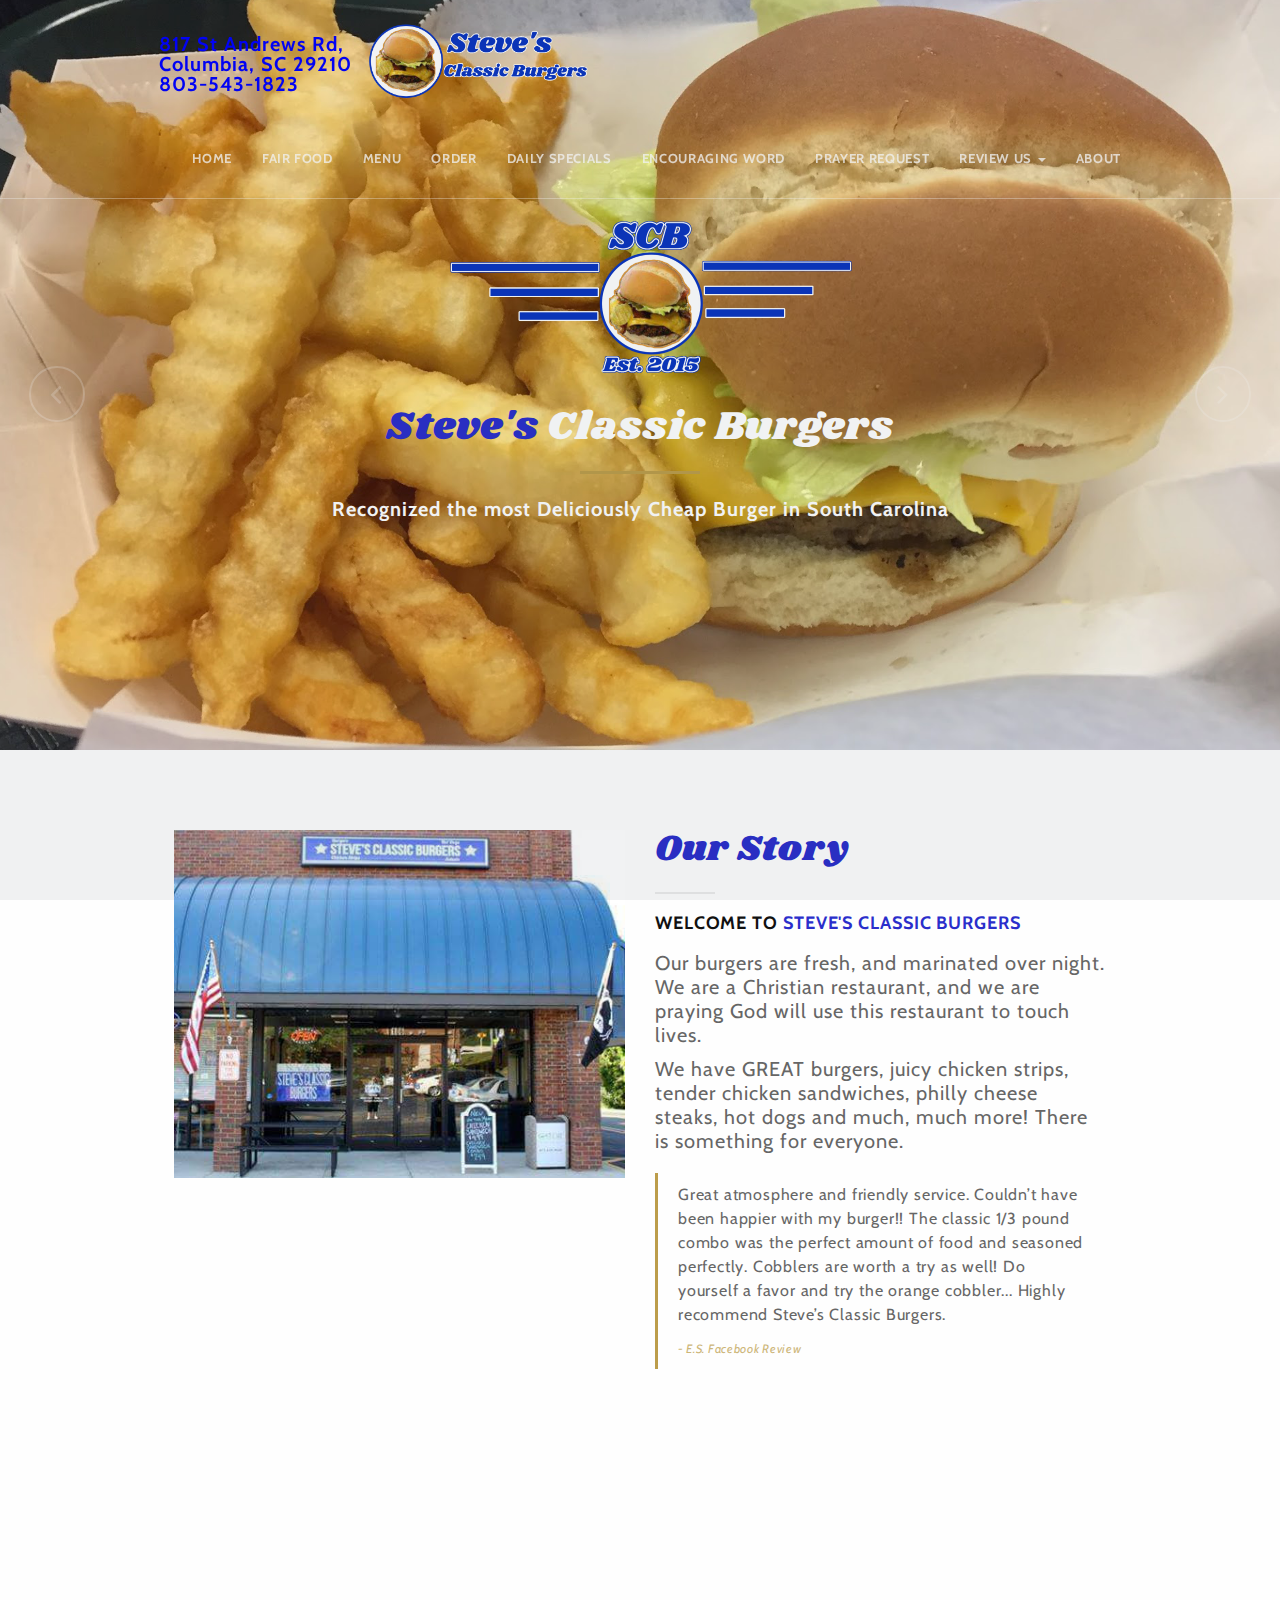
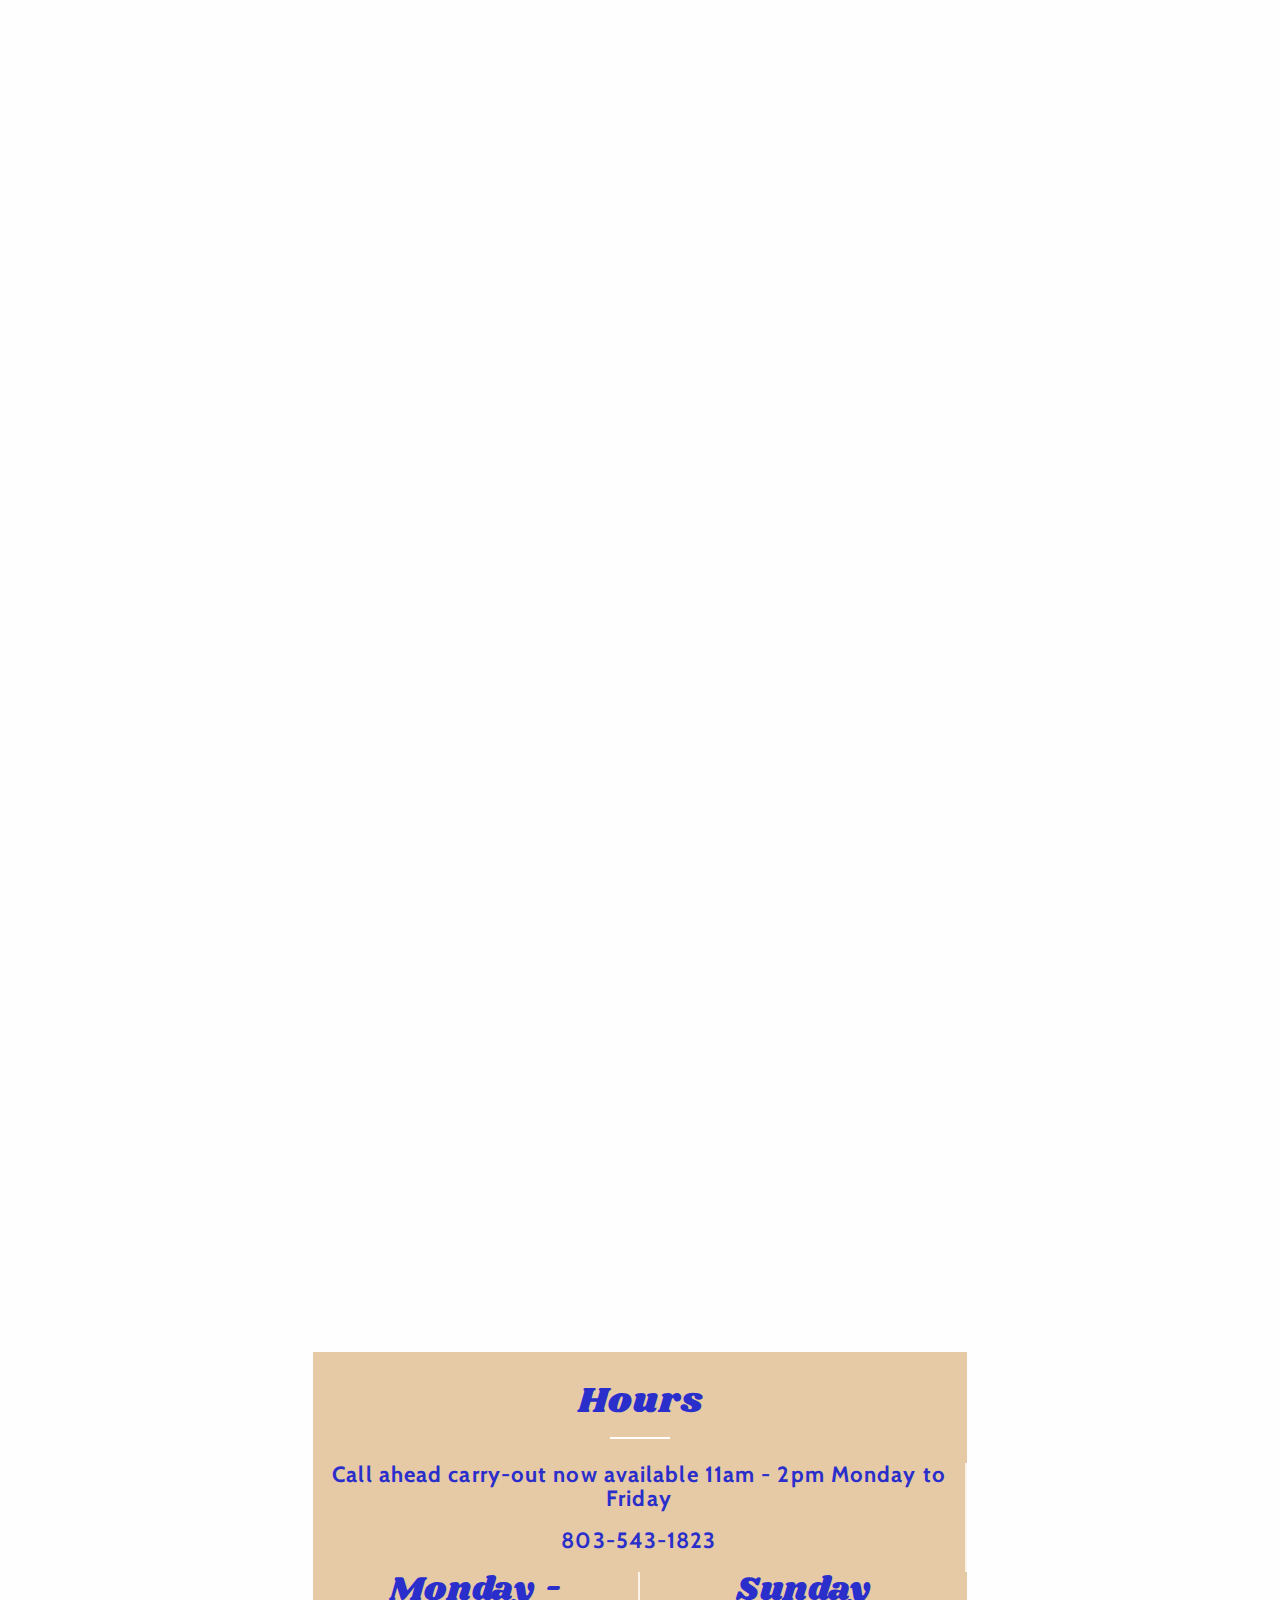
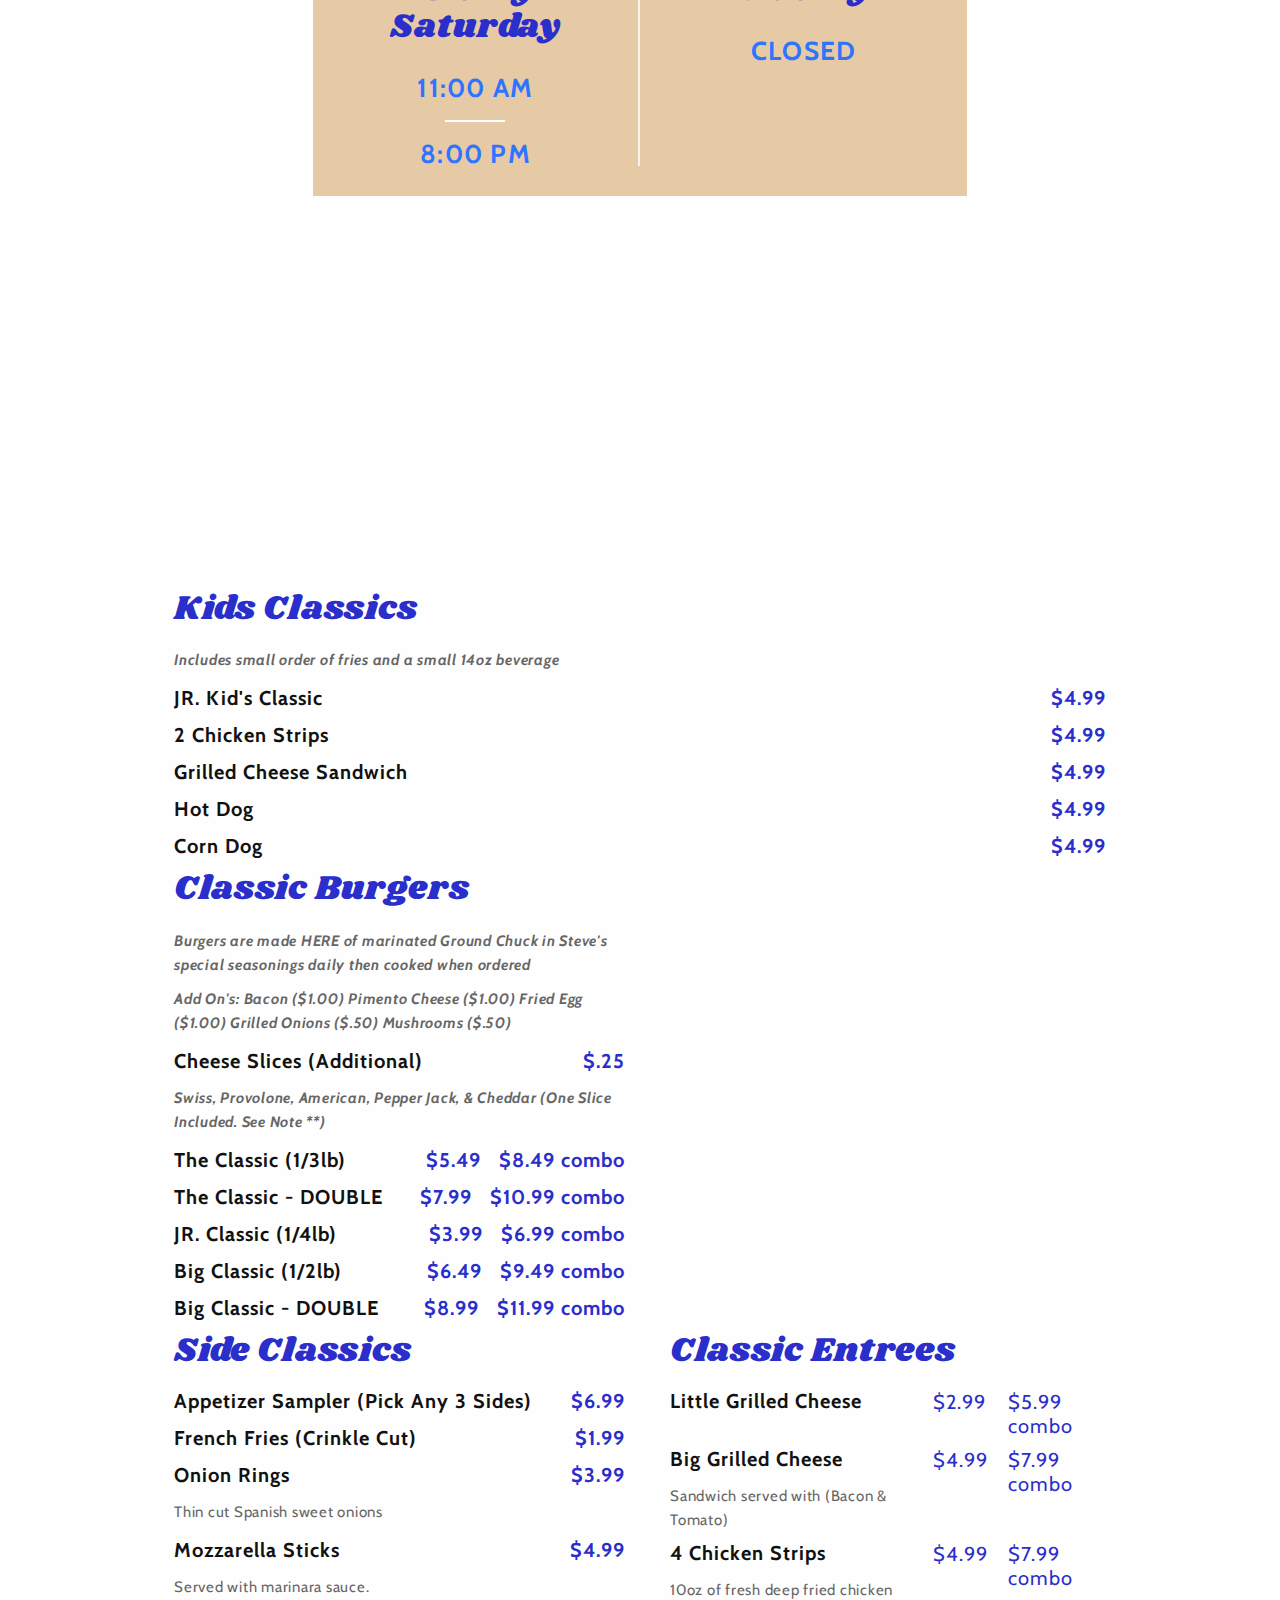
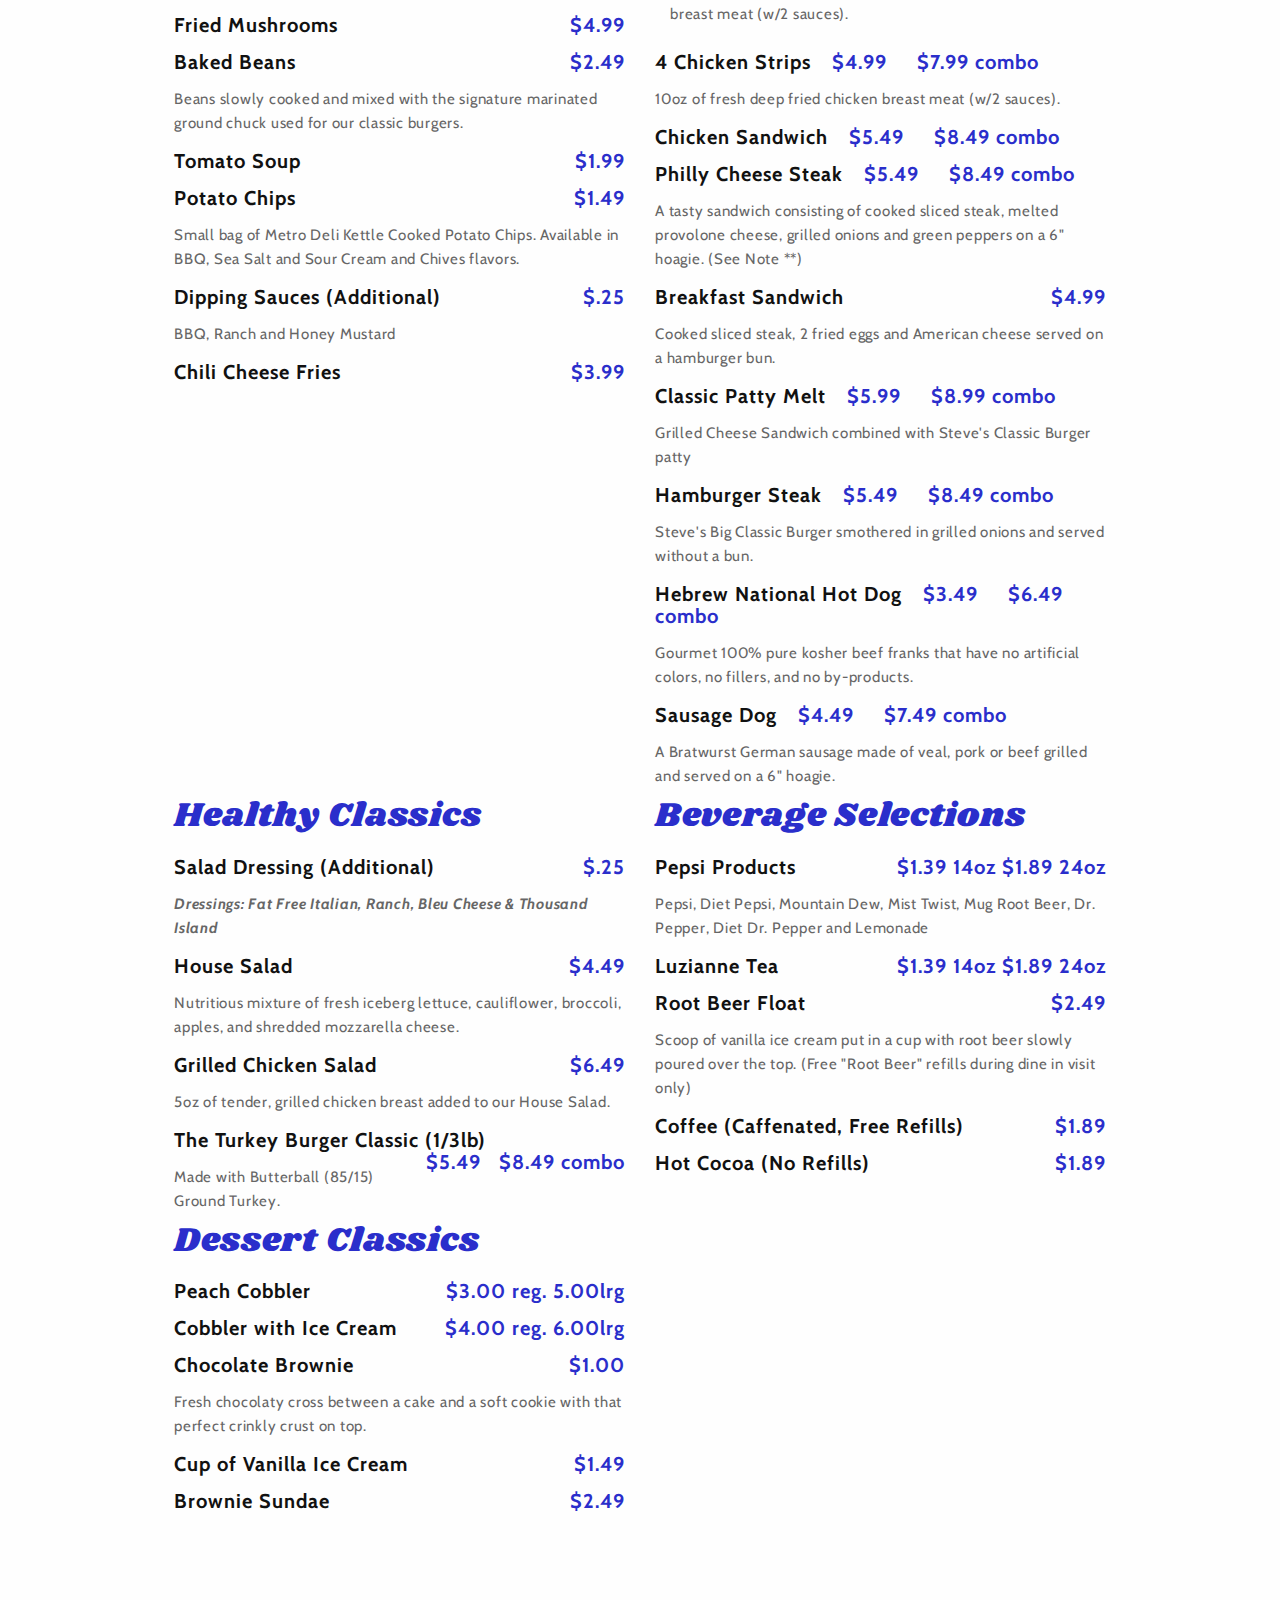
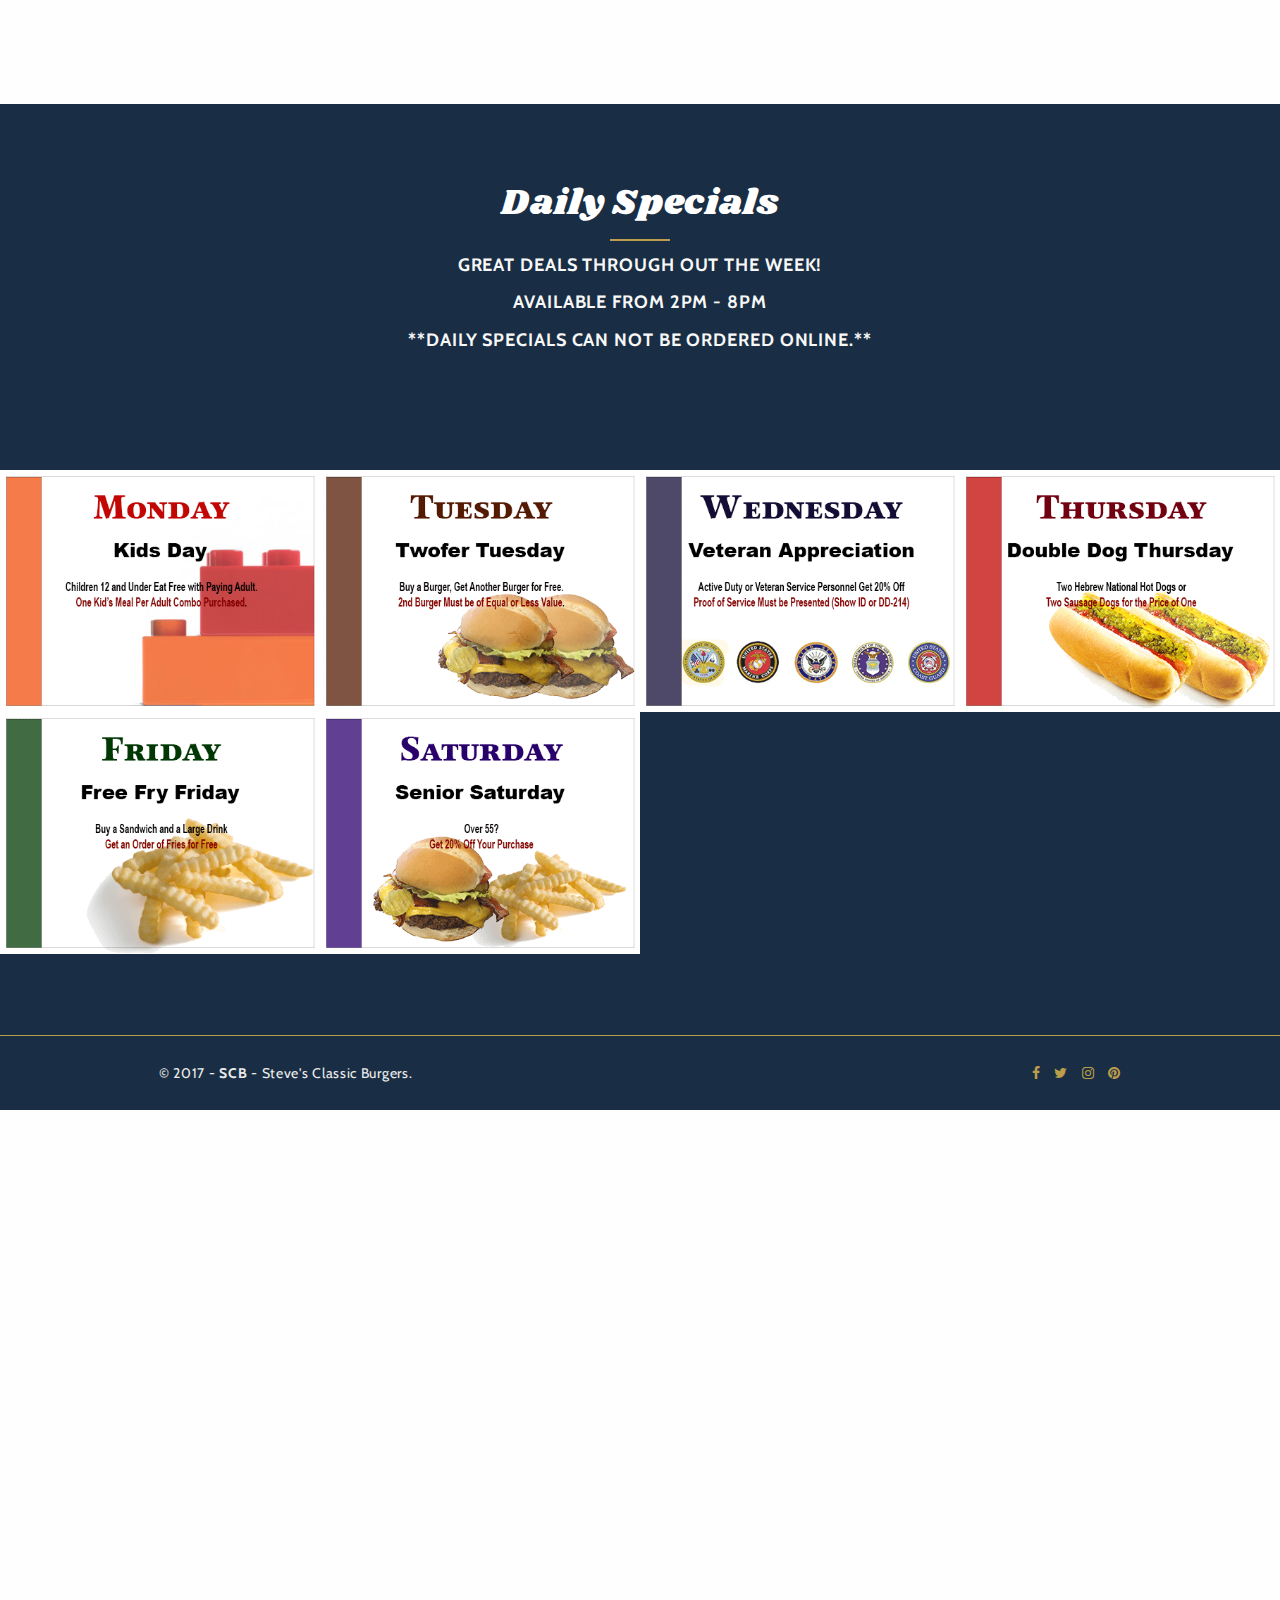
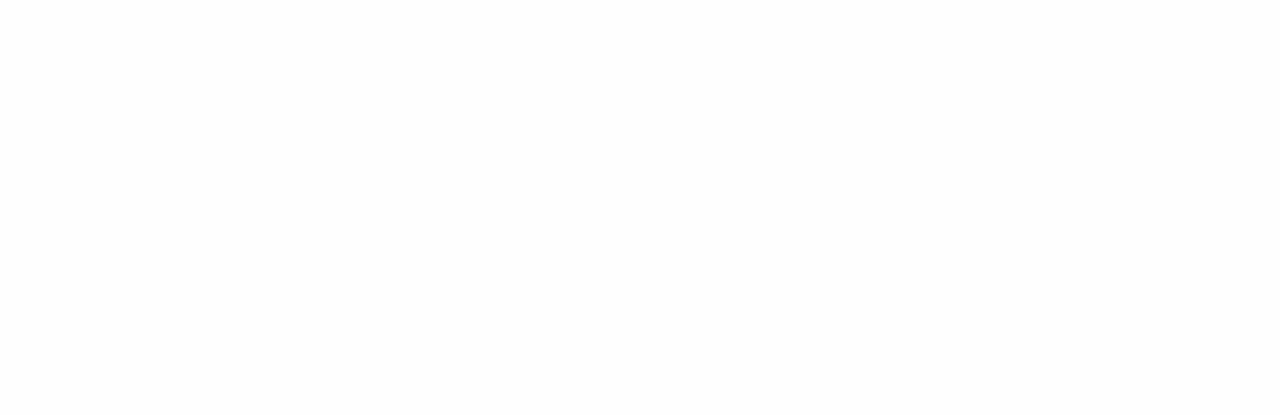
==== index.html @ 34fef88a "Working on getting the site to look righ on mobile" ====
<!DOCTYPE html>
<html lang="en">

<head>

    <meta charset="utf-8">
    <meta http-equiv="X-UA-Compatible" content="IE=edge">
    <meta name="viewport" content="width=device-width, initial-scale=1">
    <meta name="description" content="Steve's Classic Burgers">
    <meta name="keywords" content="responsive, retina ready, html5, css3, restaurant, food, bar, events" />
    <meta name="author" content="KingStudio.ro">

    <!-- favicon -->
    <link rel="icon" href="images/favicon.png">
    <!-- page title -->
    <title>Steve's Classic Burgers</title>
    <!-- bootstrap css -->
    <link href="css/bootstrap.min.css" rel="stylesheet">
    <!-- css -->
    <link href="css/style.css" rel="stylesheet">
    <link href="css/animate.css" rel="stylesheet">
    <link href="css/magnific-popup.css" rel="stylesheet">
    <link href="css/bootstrap-datetimepicker.css" rel="stylesheet">
    <!-- fonts -->
    <link href="https://fonts.googleapis.com/css?family=Oleo+Script+Swash+Caps" rel="stylesheet">
    <link href="https://fonts.googleapis.com/css?family=Cabin:400,700" rel="stylesheet">
    <link href="https://fonts.googleapis.com/css?family=Shrikhand" rel="stylesheet">
    <link href="css/font-awesome.min.css" rel="stylesheet" type="text/css">
    <link href='fonts/FontAwesome.otf' rel='stylesheet' type='text/css'>

    <!-- HTML5 shim and Respond.js for IE8 support of HTML5 elements and media queries -->
    <!-- WARNING: Respond.js doesn't work if you view the page via file:// -->
    <!--[if lt IE 9]>
    <script src="https://oss.maxcdn.com/html5shiv/3.7.2/html5shiv.min.js"></script>
    <script src="https://oss.maxcdn.com/respond/1.4.2/respond.min.js"></script>
    <![endif]-->

</head>

<body>

<!-- preloader -->
<div id="preloader">
    <div class="spinner spinner-round"></div>
</div>
<!-- / preloader -->

<div id="top"></div>

<!-- header -->
<header>
    <nav class="navbar navbar-default dark-bg navbar-fixed-top">
        <div class="container">
            <div class="navbar-header">
                <button type="button" class="navbar-toggle collapsed" data-toggle="collapse" data-target=".navbar-collapse">
                    <span class="sr-only">Toggle navigation</span>
                </button>

                    <a class="navbar-brand" href="#" >
                        <div style="padding-top:15px;color:blue;">817 St Andrews Rd,</div>
                        <div style="color:blue">Columbia, SC 29210</div>
                        <div style="color:blue">803-543-1823</div>
                    </a>
                <a class="navbar-brand" href="#"><img src="images/scb/steveslogo.png" alt="logo" class="inline-logo"> <img src="images/scb/steveslogo.png" alt="logo" class="collapsed-logo"></a>

            </div><!-- / navbar-header -->
            <div class="navbar-collapse collapse">
                <ul class="nav navbar-nav">
                    <li><a href="#top" class="page-scroll">HOME</a></li>
                    <li><a href="http://www.fairfoodmenu.com" class="page-scroll">FAIR FOOD</a></li>
                    <li><a href="#menu" class="page-scroll">MENU</a></li>
                    <li><a href="https://us.orderspoon.com/STEVESCLASSICBURGERS" target="_blank">ORDER</a></li>
                    <li><a href="#specials" class="page-scroll">DAILY SPECIALS</a></li>
                    <li><a href="#encourage" class="page-scroll">ENCOURAGING WORD</a></li>
                    <li><a href="https://form.jotform.com/classicburgers/prayer-request-form" target="_blank">PRAYER REQUEST</a></li>
                    <li class="dropdown">
                        <a href="#" class="dropdown-toggle" data-toggle="dropdown" role="button" aria-expanded="false">REVIEW US <span class="caret"></span></a>
                        <ul class="dropdown-menu" role="menu">
                            <li><a href="https://plus.google.com/+ClassicburgersOrg" target="_blank">Google+</a></li>
                            <li><a href="https://www.tripadvisor.com/Restaurant_Review-g54184-d9726409-Reviews-Steve_s_Classic_Burgers-Columbia_South_Carolina.html" target="_blank">TripAdvisor</a></li>
                            <li><a href="https://www.yelp.com/biz/steves-classic-burgers-columbia" target="_blank">Yelp!</a></li>
                            <li><a href="https://www.facebook.com/StevesClassicBurgers/" target="_blank">Facebook</a></li>
                        </ul>
                    </li>
                    <li><a href="#about" class="page-scroll">ABOUT</a></li>
                </ul>
            </div><!--/.nav-collapse -->
        </div><!-- / container -->
    </nav>

    <!-- slider -->
    <div id="slider" class="carousel slide has-top-menu dark-slider">
        <div class="carousel-inner">

            <!-- slide 1 -->
            <div class="item active slide1">
                <div class="container">
                    <div class="carousel-caption">
                        <div class="row">
                            <div class="col-md-12 slider-content">
                                <img src="images/scb/menuscblogo.png" alt="" class="animated fadeInDown first">
                                <h2 class="slide-title fadeInUp animated second space-top-30"><span class="text-primary">Steve's</span> Classic Burgers</h2>
                                <div class="separator-line-center-2x primary-bg-color animated fadeInDown third"></div>
                                <p class="slide-text flipInX animated third"><a href="https://blog.cheapism.com/best-cheap-burgers-in-america-15292/#image=41" style="color: #ffffff">Recognized the most Deliciously Cheap Burger in South Carolina</a></p>
                            </div><!-- slider-content -->
                        </div><!-- / row -->
                    </div><!-- / carousel-caption -->
                </div><!-- / container -->
            </div><!-- / slide 1 -->

            <!-- slide 2 -->
            <div class="item slide2">
                <div class="container">
                    <div class="carousel-caption">
                        <div class="row">
                            <div class="col-md-12 slider-content">
                                <img src="images/scb/menuscblogo.png" alt="" class="animated fadeInDown first">
                                <h2 class="slide-title fadeInUp animated second space-top-30"><span class="text-primary">Fresh</span> Food</h2>
                                <div class="separator-line-center-2x primary-bg-color animated fadeInDown third"></div>
                            </div><!-- slider-content -->
                        </div><!-- / row -->
                    </div><!-- / carousel-caption -->
                </div><!-- / container -->
            </div><!-- / slide 2 -->

            <!-- slide 3 -->
            <div class="item slide3">
                <div class="container">
                    <div class="carousel-caption">
                        <div class="row">
                            <div class="col-md-12 slider-content">
                                <img src="images/scb/menuscblogo.png" alt="" class="animated fadeInDown first">
                                <h2 class="slide-title fadeInUp animated second space-top-30"><span class="text-primary">Best</span> Food</h2>
                                <div class="separator-line-center-2x primary-bg-color animated fadeInDown third"></div>

                            </div><!-- slider-content -->
                        </div><!-- / row -->
                    </div><!-- / carousel-caption -->
                </div><!-- / container -->
            </div><!-- / slide 3 -->

        </div><!-- /carousel-inner -->

        <!-- controls -->
        <a class="left carousel-control" href="#slider" data-slide="prev"><span class="fa fa-angle-left"></span></a>
        <a class="right carousel-control" href="#slider" data-slide="next"><span class="fa fa-angle-right"></span></a>
        <!-- / controls -->

    </div>
    <!-- / slider-->
</header>
<!-- / header -->

<!-- content -->

<section id="about">
    <div class="container">
        <div class="row">
            <div class="col-md-6 about-img wow fadeInLeft first">
                <img src="images/scb/stevesclassicburgers.JPG" alt="about">
            </div><!-- / about-img -->
            <div class="col-md-6 about-text wow fadeInRight first">
                <h2 class="text-primary">Our Story</h2>
                <div class="separator-line space-bottom text-left">&nbsp;</div>
                <h4 class="sub-title">Welcome to <span class="text-primary">Steve's Classic Burgers</span></h4>

                <p>
                    Our burgers are fresh, and marinated over night. We are a Christian restaurant, and we are praying God will use this restaurant to touch lives.
                </p>

                <p>We have GREAT burgers, juicy chicken strips, tender chicken sandwiches, philly cheese steaks, hot dogs and much, much more! There is something for everyone. </p>
                <blockquote class="space-top">
                    <p>Great atmosphere and friendly service. Couldn’t have been happier with my burger!! The classic 1/3 pound combo was the perfect amount of food and seasoned perfectly. Cobblers are worth a try as well! Do yourself a favor and try the orange cobbler... Highly recommend Steve’s Classic Burgers.</p>
                    <cite>- E.S. Facebook Review</cite>
                </blockquote>
            </div><!-- / about-text -->
        </div><!-- / row -->
        <div class="row space-top-30">
            <div class="col-md-6 about-text-2 wow fadeInLeft second">
                <h2 class="text-primary">A little about who we are</h2>
                <div class="separator-line space-bottom text-left">&nbsp;</div>
                <h4 class="sub-title">More than just the best burger for the buck!</h4>
                <!--since <span class="text-primary">2015</span>-->
                <p>
                    Steve's Classic Burgers was first opened in March 2015 by Steve and his wife and best friend, Marilynn.
                    Faith and the community are important to them.
                    They have a wide variety of interests that include their church, entrepreneurship, motorcycles and friends.
                    They hope that you are able to join them at SCB to enjoy a family - friendly atmosphere and a great meal!
                </p>
            </div><!-- / about-text-2 -->
            <div class="col-md-6 about-slider wow fadeInRight second">
                <div id="mini-slider" class="carousel slide" data-ride="carousel">
                    <!-- wrapper for slides -->
                    <div class="carousel-inner" role="listbox">
                        <div class="item active">
                            <img src="images/scb/shrooms2.JPG" alt="">
                        </div>
                        <div class="item">
                            <img src="images/scb/cheesesteak2.png" alt="">
                        </div>
                        <div class="item">
                            <img src="images/scb/chilidogs-sm.png" alt="">
                        </div>
                        <div class="item">
                            <img src="images/scb/boy.png" alt="">
                        </div>
                    </div>
                    <!-- / wrapper for slides -->

                    <!-- controls -->
                    <a class="left carousel-control" href="#mini-slider" role="button" data-slide="prev">
                        <span class="fa fa-angle-left" aria-hidden="true"></span>
                    </a>
                    <a class="right carousel-control" href="#mini-slider" role="button" data-slide="next">
                        <span class="fa fa-angle-right" aria-hidden="true"></span>
                    </a>
                    <!-- / controls -->
                </div><!-- / mini-slider -->
            </div><!-- / about-slider -->
        </div><!-- / row -->
        <div class="row space-top-30">
            <div class="col-md-6 about-img wow fadeInLeft first">
                <img src="images/scb/toppingbar.jpg" alt="about">
            </div><!-- / about-img -->
            <div class="col-md-6 about-text wow fadeInRight first">
                <h2 class="text-primary">We Make YOURS the BEST...ALWAYS!</h2>
                <div class="separator-line space-bottom text-left">&nbsp;</div>
                <!--<h4 class="sub-title">Welcome to <span class="text-primary">Steve's Classic Burgers</span></h4>-->
                <p>
                    Here at Steve's we season and marinate our fresh, never frozen beef every day. We then let it sit over night so it reaches it's maximum flavor. Then we pat out our Classic Burgers.
                    When you order your Classic Burger, we cook it then.
                    No pre-cooked burgers at Steve's. While cooking, we add your desired cheese and any hot grilled favorites that you chose.
                    Then, you take it to our Fresh Topping Station. That is where you create your masterpiece. Your burger. Your way. The only way. (Don't forget the many options for your fries also)
                </p>
            </div><!-- / about-text -->
        </div><!-- / row -->
        <div class="row space-top-30"  id="encourage">
            <div class="col-md-6 about-text-2 wow fadeInLeft second">
                <br /><br /><br /><br /><br /><br />
                <h2 class="text-primary">K-Love's Encouraging Word</h2>
                <div class="separator-line space-bottom text-left">&nbsp;</div>
                <h4 class="sub-title">Words of Encouragement</h4>
                <!--since <span class="text-primary">2015</span>-->
                <h5 class="text-primary">
                    <a href="http://www.klove.com" target="_blank">K-Love</a> Postitive & Encouraging
                </h5>
            </div><!-- / about-text-2 -->
            <div class="col-md-6 about-slider wow fadeInRight second">
                <iframe width="640" height="480" src="https://www.youtube.com/embed/kd-Y6W_QafQ?rel=0&;wmode=transparent" frameborder="0" allowfullscreen=""></iframe>
            </div><!-- / about-slider -->
        </div><!-- / row -->





    </div><!-- / container -->
</section>
<!-- / about -->




<section id="opening" class="parallax-background">
    <div class="container">
        <div class="row">
            <div class="col-xs-12 opening-box">
                <div class="page-header wsub dark text-center">
                    <h2 class="text-primary">Hours</h2>
                    <div class="separator-line-center divider-color medium-spacing">&nbsp;</div>
                </div><!-- / page-header -->
                <div class="row">
                    <div class="col-md-12 opening-left">
                        <h4 class="text-primary opening-title space-bottom-20">Call ahead carry-out now available 11am - 2pm Monday to Friday</h4>
                        <!--<h6>Credit/Debit Only</h6>-->
                        <h4 class="text-primary">803-543-1823</h4>
                    </div>
                </div>
                <div class="row">
                    <div class="col-md-6 opening-left">
                        <h3 class="text-primary opening-title space-bottom-30">Monday - Saturday</h3>
                        <p class="opening-hours">11:00 AM</p>
                        <div class="separator-line-center divider-color space-top space-bottom">&nbsp;</div>
                        <p class="opening-hours">8:00 PM</p>
                    </div><!-- / opening-left -->
                    <div class="col-md-6 opening-right">
                        <h3 class="text-primary opening-title space-bottom-30">Sunday</h3>
                        <p class="opening-hours">CLOSED</p>
                    </div><!-- / opening-right -->
                </div><!-- / row -->
            </div><!-- / opening-box -->
        </div><!-- / row -->
    </div><!-- / container -->
</section>
<!-- / opening -->

<section id="menu">
    <div class="container">
        <img src="images/scb/menuscblogo.png" alt="" class="menu-img wow fadeInDown first">
        <div class="row">
            <div class="col-xs-12 col-sm-12 col-md-12 menu-items">
                <h3 class="text-primary">Kids Classics</h3>
                <p class="food-text"><b><i>Includes small order of fries and a small 14oz beverage</i></b></p>
                <h5 class="food-title">JR. Kid's Classic<span class="pull-right food-price text-primary">$4.99</span></h5>
                <h5 class="food-title">2 Chicken Strips<span class="pull-right food-price text-primary">$4.99</span></h5>
                <h5 class="food-title">Grilled Cheese Sandwich<span class="pull-right food-price text-primary">$4.99</span></h5>
                <h5 class="food-title">Hot Dog<span class="pull-right food-price text-primary">$4.99</span></h5>
                <h5 class="food-title">Corn Dog<span class="pull-right food-price text-primary">$4.99</span></h5>
            </div><!-- / menu-items -->

            <div class="col-md-6 menu-items">
                <h3 class="text-primary">Classic Burgers</h3>
                <p class="food-text"><b><i>Burgers are made HERE of marinated Ground Chuck in Steve's
                    special seasonings daily then cooked when ordered</i></b></p>
                <p class="food-text"><b><i>Add On's: Bacon ($1.00) Pimento Cheese ($1.00) Fried
                    Egg ($1.00) Grilled Onions ($.50) Mushrooms ($.50)</i></b></p>
                <h5 class="food-title">Cheese Slices (Additional)<span class="pull-right food-price text-primary">$.25</span></h5>
                <p class="food-text"><b><i>Swiss, Provolone, American, Pepper Jack, &
                    Cheddar (One Slice Included. See Note **)</i></b></p>
                <h5 class="food-title">The Classic (1/3lb)<span class="pull-right food-price text-primary">$5.49&nbsp;&nbsp;&nbsp;$8.49 combo</span></h5>
                <h5 class="food-title">The Classic - DOUBLE<span class="pull-right food-price text-primary">$7.99&nbsp;&nbsp;&nbsp;$10.99 combo</span></h5>
                <h5 class="food-title">JR. Classic (1/4lb)<span class="pull-right food-price text-primary">$3.99&nbsp;&nbsp;&nbsp;$6.99 combo</span></h5>
                <h5 class="food-title">Big Classic (1/2lb)<span class="pull-right food-price text-primary">$6.49&nbsp;&nbsp;&nbsp;$9.49 combo</span></h5>
                <h5 class="food-title">Big Classic - DOUBLE<span class="pull-right food-price text-primary">$8.99&nbsp;&nbsp;&nbsp;$11.99 combo</span></h5>
            </div><!-- / menu-items -->

        </div><!-- / row -->

        <div class="row">
            <div class="col-md-6 menu-items">
                <h3 class="text-primary">Side Classics</h3>
                <h5 class="food-title">Appetizer Sampler (Pick Any 3 Sides)<span class="pull-right food-price text-primary">$6.99</span></h5>
                <h5 class="food-title">French Fries (Crinkle Cut) <span class="pull-right food-price text-primary">$1.99</span></h5>
                <h5 class="food-title">Onion Rings <span class="pull-right food-price text-primary">$3.99</span></h5>
                <p class="food-text">Thin cut Spanish sweet onions</p>
                <h5 class="food-title">Mozzarella Sticks <span class="pull-right food-price text-primary">$4.99</span></h5>
                <p class="food-text">Served with marinara sauce.</p>
                <h5 class="food-title">Fried Mushrooms <span class="pull-right food-price text-primary">$4.99</span></h5>
                <h5 class="food-title">Baked Beans <span class="pull-right food-price text-primary">$2.49</span></h5>
                <p class="food-text">Beans slowly cooked and mixed with the signature marinated ground chuck used for our classic burgers.</p>
                <h5 class="food-title">Tomato Soup <span class="pull-right food-price text-primary">$1.99</span></h5>
                <h5 class="food-title">Potato Chips <span class="pull-right food-price text-primary">$1.49</span></h5>
                <p class="food-text">Small bag of Metro Deli Kettle Cooked Potato Chips. Available in BBQ, Sea Salt and Sour Cream and Chives flavors.</p>
                <h5 class="food-title">Dipping Sauces (Additional) <span class="pull-right food-price text-primary">$.25</span></h5>
                <p class="food-text">BBQ, Ranch and Honey Mustard</p>
                <h5 class="food-title">Chili Cheese Fries<span class="pull-right food-price text-primary">$3.99</span></h5>
            </div><!-- / menu-items -->
            <div class="col-lg-6 col-md-6 col-xs-6 menu-items">
                <div class="row">
                    <div class="col-lg-12 col-md-12 col-xs-12 ">
                        <h3 class="text-primary">Classic Entrees</h3>
                    </div>
                </div>
                <div class="row">
                    <div class="col-lg-7 col-md-7 col-xs-7 menu-items">
                        <h5>Little Grilled Cheese</h5>
                    </div>
                    <div class="col-lg-2 col-md-2 col-xs-2 menu-items">
                        <p class="food-price text-primary">$2.99</p>
                    </div>
                    <div class="col-lg-3 col-md-3 col-xs-3 menu-items">
                        <p class="food-price text-primary">$5.99 combo</p>
                    </div>
                </div>

                <div class="row">
                    <div class="col-lg-7 col-md-7 col-xs-7 menu-items">
                        <h5>Big Grilled Cheese</h5>
                        <p class="food-text">Sandwich served with (Bacon & Tomato)</p>
                    </div>
                    <div class="col-lg-2 col-md-2 col-xs-2 menu-items">
                        <p class="food-price text-primary">$4.99</p>
                    </div>
                    <div class="col-lg-3 col-md-3 col-xs-3 menu-items">
                        <p class="food-price text-primary">$7.99 combo</p>
                    </div>
                </div>

                <div class="row">
                    <div class="col-lg-7 col-md-7 col-xs-7 menu-items">
                        <h5>4 Chicken Strips</h5>
                        <p class="food-text">10oz of fresh deep fried chicken breast meat (w/2 sauces).</p>
                    </div>
                    <div class="col-lg-2 col-md-2 col-xs-2 menu-items">
                        <p class="food-price text-primary">$4.99</p>
                    </div>
                    <div class="col-lg-3 col-md-3 col-xs-3 menu-items">
                        <p class="food-price text-primary">$7.99 combo</p>
                    </div>
                </div>


                <div>


                    <h5 class="food-title">4 Chicken Strips <span class="food-price text-primary space-left">$4.99</span><span class="space-left-2x food-price text-primary">$7.99 combo</span></h5>
                    <p class="food-text">10oz of fresh deep fried chicken breast meat (w/2 sauces).</p>
                    <h5 class="food-title">Chicken Sandwich <span class="food-price text-primary space-left">$5.49</span><span class="space-left-2x food-price text-primary">$8.49 combo</span></h5>
                    <h5 class="food-title">Philly Cheese Steak <span class="food-price text-primary space-left">$5.49</span><span class="space-left-2x food-price text-primary">$8.49 combo</span></h5>
                    <p class="food-text">A tasty sandwich consisting of cooked sliced steak, melted provolone cheese, grilled onions and green peppers on a 6" hoagie. (See Note **)</p>
                    <h5 class="food-title">Breakfast Sandwich <span class="pull-right food-price text-primary space-left">$4.99</span></h5>
                    <p class="food-text">Cooked sliced steak, 2 fried eggs and American cheese served on a hamburger bun. </p>
                    <h5 class="food-title">Classic Patty Melt <span class="food-price text-primary space-left">$5.99</span><span class="space-left-2x food-price text-primary">$8.99 combo</span></h5>
                    <p class="food-text">Grilled Cheese Sandwich combined with Steve's Classic Burger patty </p>
                    <h5 class="food-title">Hamburger Steak <span class="food-price text-primary space-left">$5.49</span><span class="space-left-2x food-price text-primary">$8.49 combo</span></h5>
                    <p class="food-text">Steve's Big Classic Burger smothered in grilled onions and served without a bun.</p>
                    <h5 class="food-title">Hebrew National Hot Dog <span class="food-price text-primary space-left">$3.49</span><span class="space-left-2x food-price text-primary">$6.49 combo</span></h5>
                    <p class="food-text">Gourmet 100% pure kosher beef franks that have no artificial colors, no fillers, and no by-products.</p>
                    <h5 class="food-title">Sausage Dog <span class="food-price text-primary space-left">$4.49</span><span class="space-left-2x food-price text-primary">$7.49 combo</span></h5>
                    <p class="food-text">A Bratwurst German sausage made of veal, pork or beef grilled and served on a 6" hoagie.</p>
                </div>
            </div><!-- / menu-items -->
        </div><!-- / row -->
        <div class="row">
            <div class="col-md-6 menu-items">
                <h3 class="text-primary">Healthy Classics</h3>
                <h5 class="food-title">Salad Dressing (Additional)<span class="pull-right food-price text-primary">$.25</span></h5>
                <p class="food-text"><b><i>Dressings: Fat Free Italian, Ranch, Bleu Cheese & Thousand Island</i></b></p>
                <h5 class="food-title">House Salad <span class="pull-right food-price text-primary">$4.49</span></h5>
                <p class="food-text">Nutritious mixture of fresh iceberg lettuce, cauliflower, broccoli, apples, and shredded mozzarella cheese.</p>
                <h5 class="food-title">Grilled Chicken Salad <span class="pull-right food-price text-primary">$6.49</span></h5>
                <p class="food-text">5oz of tender, grilled chicken breast added to our House Salad.</p>
                <h5 class="food-title">The Turkey Burger Classic (1/3lb)<span class="pull-right food-price text-primary">$5.49&nbsp;&nbsp;&nbsp;$8.49 combo</span></h5>
                <p class="food-text">Made with Butterball (85/15) Ground Turkey.</p>
            </div><!-- / menu-items -->

            <div class="col-md-6 menu-items">
                <h3 class="text-primary">Beverage Selections</h3>
                <h5 class="food-title">Pepsi Products <span class="pull-right food-price text-primary">$1.39 14oz     $1.89 24oz</span></h5>
                <p class="food-text">Pepsi, Diet Pepsi, Mountain Dew, Mist Twist, Mug Root Beer, Dr. Pepper, Diet Dr. Pepper and Lemonade </p>
                <h5 class="food-title">Luzianne Tea <span class="pull-right food-price text-primary">$1.39 14oz    $1.89 24oz</span></h5>
                <h5 class="food-title">Root Beer Float <span class="pull-right food-price text-primary">$2.49</span></h5>
                <p class="food-text">Scoop of vanilla ice cream put in a cup with root beer slowly poured over the top. (Free "Root Beer" refills during dine in visit only)</p>
                <h5 class="food-title">Coffee (Caffenated, Free Refills) <span class="pull-right food-price text-primary">$1.89</span></h5>
                <h5 class="food-title">Hot Cocoa (No Refills) <span class="pull-right food-price text-primary">$1.89</span></h5>
            </div><!-- / menu-items -->
        </div><!-- / row -->
        <div class="row">
            <div class="col-md-6 menu-items">
                <h3 class="text-primary">Dessert Classics</h3>
                <h5 class="food-title">Peach Cobbler<span class="pull-right food-price text-primary">$3.00 reg. 5.00lrg</span></h5>
                <h5 class="food-title">Cobbler with Ice Cream <span class="pull-right food-price text-primary">$4.00 reg. 6.00lrg</span></h5>
                <h5 class="food-title">Chocolate Brownie <span class="pull-right food-price text-primary">$1.00</span></h5>
                <p class="food-text">Fresh chocolaty cross between a cake and a soft cookie with that perfect crinkly crust on top.</p>
                <h5 class="food-title">Cup of Vanilla Ice Cream <span class="pull-right food-price text-primary">$1.49</span></h5>
                <h5 class="food-title">Brownie Sundae<span class="pull-right food-price text-primary">$2.49</span></h5>
            </div><!-- / menu-items -->
        </div>
        <div class="row">
            <div class="col-sm-12 text-center space-top-2x wow fadeInUp first">
                <p>**Extra Slices of Cheese, Dressings, and Sauces are additional .25 per item.  Menu Revision: July 10, 2017</p>
            </div>
        </div><!-- / row -->

    </div><!-- / container -->
</section>

<section id="specials">
    <div class="page-header dark text-center">
        <h2>Daily Specials</h2>
        <div class="separator-line-center primary-bg-color medium-spacing">&nbsp;</div>
        <h4 class="sub-title">Great deals through out the week!</h4>
        <h4 class="sub-title">Available from 2pm - 8pm</h4>
        <h6 class="sub-title">**Daily specials can not be ordered online.**</h6>
        <div class="space-80">&nbsp;</div>
    </div><!-- / page-header -->
    <div class="container-fluid no-padding">
        <div id="grid" class="row lightbox">

            <div class="col-xs-6 col-md-3 gallery-item">
                <figure>
                    <div class="hovereffect">
                        <img class="img-responsive" src="images/scb/deals/monday.png" alt="">
                    </div>
                </figure>
            </div><!-- / gallery-item -->
            <div class="col-xs-6 col-md-3 gallery-item">
                <figure>
                    <div class="hovereffect">
                        <img class="img-responsive" src="images/scb/deals/tusday.png" alt="">
                    </div>
                </figure>
            </div><!-- / gallery-item -->

            <div class="col-xs-6 col-md-3 gallery-item">
                <figure>
                    <div class="hovereffect">
                        <img class="img-responsive" src="images/scb/deals/Wednesday.png" alt="">
                    </div>
                </figure>
            </div><!-- / gallery-item -->

            <div class="col-xs-6 col-md-3 gallery-item">
                <figure>
                    <div class="hovereffect">
                        <img class="img-responsive" src="images/scb/deals/thursday.png" alt="">
                    </div>
                </figure>
            </div><!-- / gallery-item -->

            <div class="col-xs-6 col-md-3 gallery-item">
                <figure>
                    <div class="hovereffect">
                        <img class="img-responsive" src="images/scb/deals/friday.png" alt="">
                    </div>
                </figure>
            </div><!-- / gallery-item -->
            <div class="col-xs-6 col-md-3 gallery-item">
                <figure>
                    <div class="hovereffect">
                        <img class="img-responsive" src="images/scb/deals/saturday.png" alt="">
                    </div>
                </figure>
            </div><!-- / gallery-item -->
            <!-- sizer -->
            <div class="col-xs-6 col-md-3 shuffle_sizer"></div>
        </div><!-- / row -->
    </div><!-- / container-fluid -->
</section>
<!-- / gallery -->



<!-- / content -->

<!-- scroll to top -->
<a href="#top" class="scroll-to-top page-scroll is-hidden" data-nav-status="toggle"><i class="fa fa-angle-up"></i></a>
<!-- / scroll to top -->
<!-- footer -->
<footer>
    <div class="container">
        <p class="footer-info">© 2017 - <strong>SCB</strong> - Steve's Classic Burgers.
            <span class="social pull-right">
                <a href="#"><i class="fa fa-facebook"></i></a>
                <a href="#"><i class="fa fa-twitter"></i></a>
                <a href="#"><i class="fa fa-instagram"></i></a>
                <a href="#"><i class="fa fa-pinterest"></i></a>
            </span>
        </p>
    </div><!-- / container -->
</footer>
<!-- / footer -->

<!-- javascript -->
<script src="js/jquery.min.js"></script>
<script src="js/bootstrap.min.js"></script>

<!-- sticky nav -->
<script src="js/jquery.easing.min.js"></script>
<script src="js/scrolling-nav-sticky.js"></script>
<!-- / sticky nav -->

<!-- preloader -->
<script src="js/preloader.js"></script>
<!-- / preloader -->

<!-- wow -->
<script src="js/wow.min.js"></script>
<script>
  new WOW().init();
</script>
<!-- / wow -->

<!-- gallery script -->
<script src="js/custom.js"></script>
<script src="js/jquery.shuffle.min.js"></script>
<!-- lightbox -->
<script src="js/jquery.magnific-popup.min.js"></script>
<script type="text/javascript">
  // This will create a single gallery from all elements that have class "lightbox"
  $('.lightbox').each(function() {
    $(this).magnificPopup({
      delegate: 'a.open-gallery', // the selector for gallery item
      type: 'image',
      gallery: {
        enabled:true
      }
    });
  });
</script>
<!-- / lightbox -->
<!-- / gallery script -->

<!-- date-time picker -->
<script src="js/moment.min.js"></script>
<script src="js/bootstrap-datetimepicker.js"></script>
<script>
  $(function () {
    $('#datetimepicker1').datetimepicker();
  });
</script>
<!-- / date-time picker -->

<!-- contact-form -->
<!--<script src="js/validator.min.js" type="text/javascript"></script>-->
<!--<script src="js/form-scripts.js" type="text/javascript"></script>-->
<!-- / contact-form -->

<!-- google-maps -->
<!--<script src="https://goo.gl/maps/sahVXzxMGit"></script>-->
<!--<script src="js/map.js"></script>-->

<iframe src="https://www.google.com/maps/embed?pb=!1m18!1m12!1m3!1d3305.8840644868033!2d-81.11795508447189!3d34.04684492546122!2m3!1f0!2f0!3f0!3m2!1i1024!2i768!4f13.1!3m3!1m2!1s0x88f8a303b8aa07e3%3A0x5daab761f12a2675!2s817+St+Andrews+Rd+%23106%2C+Columbia%2C+SC+29210!5e0!3m2!1sen!2sus!4v1519259116903" width="100%" height="100%" frameborder="0" style="border:0" allowfullscreen></iframe>
<!-- / google-maps -->

<!-- hide nav -->
<script src="js/hide-nav.js"></script>
<!-- / hide nav -->

<!-- / javascript -->

</body>

</html>
---- css/style.css ----
/* Base CSS */
body {
  color: #666666;
  background: #fefefe;
  font-family: "Cabin", sans-serif;
  font-weight: 400;
  font-size: 14px;
  line-height: 20px;
  letter-spacing: 0.05em;
}

html, body {
  height: 100%;
  margin: 0;
  overflow-x: hidden;
}

/* Typography */
h1, h2, h3 {
  color: #111111;
  /*-family: "Oleo Script Swash Caps", cursive;*/
  font-family: "Shrikhand", cursive;
  font-weight: 400;
  margin-top: 0;
}

h4, h5, h6 {
  color: #111111;
  font-family: "Cabin", sans-serif;
  font-weight: 700;
  letter-spacing: 0.05em;
  margin-top: 0;
}

h1 {
  font-size: 40px;
  margin-bottom: 24px;
}

h2 {
  font-size: 36px;
  margin-bottom: 22px;
}

h3 {
  font-size: 34px;
  margin-bottom: 20px;
}

h4 {
  font-size: 22px;
  margin-bottom: 18px;
}

h5 {
  font-size: 20px;
  margin-bottom: 14px;
}

h6 {
  font-size: 18px;
  margin-bottom: 12px;
}

a {
  color: #bc9d4b;
  -moz-transition: 0.1s ease-in;
  -o-transition: 0.1s ease-in;
  -webkit-transition: 0.1s ease-in;
  -ms-transition: 0.1s ease-in;
  transition: 0.1s ease-in;
  letter-spacing: 0.05em;
  font-weight: 700;
  outline: 0 !important;
}
a:hover, a:active, a:focus {
  color: #927937;
  text-decoration: none;
}

p {
  font-family: "Cabin", sans-serif;
  font-weight: 400;
  font-size: 20px;
  line-height: 24px;
  color: #666666;
  letter-spacing: 0.05em;
  margin-bottom: 10px;
}

ul {
  list-style: none;
  padding: 0;
}

ul, ol {
  padding-left: 16px;
  margin-top: 0;
  margin-bottom: 20px;
}

.list-featured {
  list-style: none;
  padding: 0;
}

.list-featured li {
  position: relative;
  padding-left: 14px;
  margin-bottom: 7px;
}

.list-featured li:before {
  position: absolute;
  display: block;
  content: "";
  width: 6px;
  height: 6px;
  border-radius: 0;
  left: 0;
  top: 7px;
  background-color: #bc9d4b;
}

ol li {
  margin-bottom: 7px;
}

li {
  color: #666666;
  font-size: 14px;
  line-height: 20px;
  letter-spacing: 0.05em;
}

blockquote {
  border-left: 3px solid #bc9d4b;
}

.blockquote-reverse {
  border-right: 3px solid #bc9d4b;
}

blockquote p {
  font-size: 16px;
  font-weight: 400;
}

cite {
  color: #bc9d4b;
  font-size: 12px;
  opacity: 0.75;
}

strong {
  font-weight: 700;
}

.text-uppercase {
  text-transform: uppercase;
}

.lead {
  font-size: 18px;
}

.text-sm {
  font-size: 14px;
}

.text-xs {
  font-size: 12px;
}

.text-left {
  text-align: left;
}

.text-center {
  text-align: center;
}

.text-right {
  text-align: right;
}

.text-white {
  color: white !important;
}

.text-grey {
  color: #cccccc !important;
}

.text-black {
  color: black !important;
}

.text-default {
  color: #294a6b !important;
}

.text-primary {
  /*color: #bc9d4b !important;*/
  color: #2a2ecb !important;
}

.text-success {
  color: #93bc49 !important;
}

.text-info {
  color: #54bedc !important;
}

.text-warning {
  color: #e2a740 !important;
}

.text-danger {
  color: #de3f3f !important;
}

.bg-default {
  color: white;
  background: #294a6b;
  padding: 3px 4px;
}

.bg-primary {
  color: white;
  background: #bc9d4b;
  padding: 3px 4px;
}

.bg-success {
  color: white;
  background: #93bc49;
  padding: 3px 4px;
}

.bg-info {
  color: white;
  background: #54bedc;
  padding: 3px 4px;
}

.bg-warning {
  color: white;
  background: #e2a740;
  padding: 3px 4px;
}

.bg-danger {
  color: white;
  background: #de3f3f;
  padding: 3px 4px;
}

/* / End Typography */
.row {
  margin-right: 0;
  margin-left: 0;
}

img {
  width: 100%;
  max-width: 100%;
  display: block;
  margin-left: auto;
  margin-right: auto;
}

img.btn-pill {
  border: 1px solid transparent;
}

.page-header {
  font-size: 30px;
  font-weight: 700;
  border: none;
  margin-top: 0;
  margin-bottom: 30px;
}

.page-header h2 {
  margin: 0;
}

.page-header.wsub {
  margin-bottom: 0;
}

.page-header.wsub h2 {
  margin-bottom: 0;
}

.sub-title {
  color: #111111;
  font-size: 18px;
  font-weight: 700;
  text-transform: uppercase;
}

.sub-title a {
  margin-left: 10px;
}

.sub-title a span {
  margin-left: 5px;
}

.page-header.dark h1 {
  color: white;
}

.page-header.dark h2 {
  color: white;
}

.page-header.dark h3 {
  color: white;
}

.page-header.dark .sub-title {
  color: #f8f8f8;
}

.default-bg-color {
  background-color: #294a6b !important;
}

.primary-bg-color {
  background-color: #bc9d4b !important;
}

.divider-color {
  background-color: #ffffff !important;
}

.success-bg-color {
  background-color: #93bc49 !important;
}

.info-bg-color {
  background-color: #54bedc !important;
}

.warning-bg-color {
  background-color: #e2a740 !important;
}

.danger-bg-color {
  background-color: #de3f3f !important;
}

.default-color {
  color: #294a6b !important;
}

.primary-color {
  color: #bc9d4b !important;
}

.success-color {
  color: #93bc49 !important;
}

.info-color {
  color: #54bedc !important;
}

.warning-color {
  color: #e2a740 !important;
}

.danger-color {
  color: #de3f3f !important;
}

.small-spacing {
  margin-top: 5px !important;
  margin-bottom: 5px !important;
}

.medium-spacing {
  margin-top: 15px !important;
  margin-bottom: 15px !important;
}

.large-spacing {
  margin-top: 30px !important;
  margin-bottom: 30px !important;
}

.space-top {
  margin-top: 20px !important;
}

.space-top-30 {
  margin-top: 30px !important;
}

.space-top-2x {
  margin-top: 40px !important;
}

.space-bottom {
  margin-bottom: 20px !important;
}

.space-bottom-30 {
  margin-bottom: 30px !important;
}

.space-bottom-2x {
  margin-bottom: 40px !important;
}

.space-left {
  padding-left: 15px !important;
}

.space-left-2x {
  padding-left: 30px !important;
}

.space-right {
  padding-right: 15px !important;
}

.space-right-2x {
  padding-right: 30px !important;
}

.space-25 {
  margin: 12.5px 0;
  line-height: 0;
}

.space-50 {
  margin: 25px 0;
  line-height: 0;
}

.space-80 {
  margin: 40px 0;
  line-height: 0;
}

.space-100 {
  margin: 50px 0;
  line-height: 0;
}

.space-200 {
  margin: 100px 0;
  line-height: 0;
}

.margin-left {
  margin-left: 15px;
}

.margin-left-2x {
  margin-left: 30px;
}

.margin-right {
  margin-right: 15px;
}

.margin-right-2x {
  margin-right: 30px;
}

.no-margin {
  margin: 0 !important;
}

.no-padding {
  padding: 0 !important;
}

.no-padding-left {
  padding-left: 0 !important;
}

.no-padding-right {
  padding-right: 0 !important;
}

.no-border {
  border: none !important;
}

.no-border-radius {
  border-radius: 0 !important;
}

.rounded {
  border-radius: 5px !important;
}

a:focus {
  outline: none !important;
}

.btn:focus {
  outline: none !important;
}

.btn-social:focus {
  outline: none !important;
}

input:focus {
  outline: none !important;
  border: 1px solid #bc9d4b !important;
  box-shadow: none !important;
}

.form-group:focus {
  outline: none !important;
  border: 1px solid #bc9d4b !important;
  box-shadow: none !important;
}

select:focus {
  outline: none !important;
  border: 1px solid #bc9d4b !important;
  box-shadow: none !important;
}

textarea {
  max-width: 100%;
  max-height: 100%;
}

textarea:focus {
  outline: none !important;
  border: 1px solid #bc9d4b !important;
  box-shadow: none !important;
}

.fa {
  display: initial !important;
}

.separator-line {
  max-width: 60px;
  height: 2px;
  background: #ebebeb;
}

.separator-line-center {
  max-width: 60px;
  height: 2px;
  text-align: center;
  background: #ebebeb;
  margin: 0 auto;
}

.separator-line-2x {
  max-width: 120px;
  height: 3px;
  background: #ebebeb;
}

.separator-line-center-2x {
  max-width: 120px;
  height: 3px;
  text-align: center;
  background: #ebebeb;
  margin: 0 auto;
}

/* Animation Durations */
.animated {
  -webkit-animation-duration: 1s !important;
  animation-duration: 1s !important;
}

.animated.first {
  -webkit-animation-duration: 1.5s !important;
  animation-duration: 1.5s !important;
  animation-delay: 0.5s;
}

.animated.second {
  -webkit-animation-duration: 1.6s !important;
  animation-duration: 1.6s !important;
  animation-delay: 1s;
}

.animated.third {
  -webkit-animation-duration: 1.5s !important;
  animation-duration: 1.5s !important;
  animation-delay: 1.3s;
}

.animated.fourth {
  -webkit-animation-duration: 1.6s !important;
  animation-duration: 1.6s !important;
  animation-delay: 1.8s;
}

.animated.fifth {
  -webkit-animation-duration: 1.5s !important;
  animation-duration: 1.5s !important;
  animation-delay: 2s;
}

.animated.sixth {
  -webkit-animation-duration: 1.5s !important;
  animation-duration: 1.5s !important;
  animation-delay: 2.5s;
}

.animated.seventh {
  -webkit-animation-duration: 1.6s !important;
  animation-duration: 1.6s !important;
  animation-delay: 3.2s;
}

.animated.eighth {
  -webkit-animation-duration: 1.5s !important;
  animation-duration: 1.5s !important;
  animation-delay: 3.5s;
}

.animated.nineth {
  -webkit-animation-duration: 1.6s !important;
  animation-duration: 1.6s !important;
  animation-delay: 3.8s;
}

/* End Animation Durations */
::-moz-selection {
  color: white;
  background: rgba(188, 157, 75, 0.77);
}

::selection {
  color: white;
  background: rgba(188, 157, 75, 0.77);
}

/* Buttons */
.btn {
  font-weight: 400;
  font-size: 13px;
  letter-spacing: 0.05em;
  -moz-transition: all 0.3s ease-in-out;
  -o-transition: all 0.3s ease-in-out;
  -webkit-transition: all 0.3s ease-in-out;
  -ms-transition: all 0.3s ease-in-out;
  transition: all 0.3s ease-in-out;
  border-radius: 0;
  padding: 10px 18px;
  margin: 5px;
}

.btn span {
  margin-left: 15px;
  margin-right: 0;
}

.btn:hover {
  background: transparent;
}

.btn:focus {
  background: transparent;
}

.btn-lg {
  font-size: 15px;
  padding: 12px 20px;
}

.btn-sm {
  font-size: 12px;
  padding: 8px 14px;
}

.btn-xs {
  font-size: 10px;
  padding: 5px 12px;
}

.btn-rounded {
  border-radius: 5px !important;
}

.btn-pill {
  border-radius: 50px !important;
}

.btn-circle {
  border-radius: 50% !important;
  height: 40px;
  width: 40px;
  padding: 3px !Important;
}

.btn-square {
  height: 40px;
  width: 40px;
  border-radius: 5px;
  padding: 3px !Important;
}

.btn-link {
  color: #bc9d4b;
}

.btn-link:hover {
  color: #927937;
  text-decoration: none;
}

.btn-link:focus {
  color: #927937;
  text-decoration: none;
}

a.btn {
  white-space: nowrap;
}

/* Default Button */
.btn-default, .btn-default:active, .btn-default:focus {
  color: #294a6b;
  border: 2px solid #294a6b;
  background: transparent;
}

.btn-default:hover {
  color: white;
  background: #294a6b;
  border: 2px solid #294a6b;
}

.btn-default-filled, .btn-default-filled:active, .btn-default-filled:focus {
  color: white;
  background: #294a6b;
  border: 2px solid #294a6b;
}

.btn-default-filled:hover {
  color: white;
  background: #192e44;
  border: 2px solid #192e44;
}

/* / End Default Button */
/* Primary Button */
.btn-primary, .btn-primary:active, .btn-primary:focus {
  color: #bc9d4b;
  border: 2px solid #bc9d4b;
  background: transparent;
}

.btn-primary:hover {
  color: white;
  background: #bc9d4b;
  border: 2px solid #bc9d4b;
}

.btn-primary-filled, .btn-primary-filled:active, .btn-primary-filled:focus {
  color: white;
  background: #bc9d4b;
  border: 2px solid #bc9d4b;
}

.btn-primary-filled:hover {
  color: white;
  background: #927937;
  border: 2px solid #927937;
}

/* / End Primary Button */
/* Success Button */
.btn-success, .btn-success:active, .btn-success:focus {
  color: #93bc49;
  border: 2px solid #93bc49;
  background: transparent;
}

.btn-success:hover {
  color: white;
  background: #93bc49;
  border: 2px solid #93bc49;
}

.btn-success-filled, .btn-success-filled:active, .btn-success-filled:focus {
  color: white;
  background: #93bc49;
  border: 2px solid #93bc49;
}

.btn-success-filled:hover {
  color: white;
  background: #7ea03f;
  border: 2px solid #7ea03f;
}

/* / End Success Button */
/* Info Button */
.btn-info, .btn-info:active, .btn-info:focus {
  color: #54bedc;
  border: 2px solid #54bedc;
  background: transparent;
}

.btn-info:hover {
  color: white;
  background: #54bedc;
  border: 2px solid #54bedc;
}

.btn-info-filled, .btn-info-filled:active, .btn-info-filled:focus {
  color: white;
  background: #54bedc;
  border: 2px solid #54bedc;
}

.btn-info-filled:hover {
  color: white;
  background: #3a9fbc;
  border: 2px solid #3a9fbc;
}

/* / End Info Button */
/* Warning Button */
.btn-warning, .btn-warning:active, .btn-warning:focus {
  color: #e2a740;
  border: 2px solid #e2a740;
  background: transparent;
}

.btn-warning:hover {
  color: white;
  background: #e2a740;
  border: 2px solid #e2a740;
}

.btn-warning-filled, .btn-warning-filled:active, .btn-warning-filled:focus {
  color: white;
  background: #e2a740;
  border: 2px solid #e2a740;
}

.btn-warning-filled:hover {
  color: white;
  background: #cb9538;
  border: 2px solid #cb9538;
}

/* / End Warning Button */
/* Danger Button */
.btn-danger, .btn-danger:active, .btn-danger:focus {
  color: #de3f3f;
  border: 2px solid #de3f3f;
  background: transparent;
}

.btn-danger:hover {
  color: white;
  background: #de3f3f;
  border: 2px solid #de3f3f;
}

.btn-danger-filled, .btn-danger-filled:active, .btn-danger-filled:focus {
  color: white;
  background: #de3f3f;
  border: 2px solid #de3f3f;
}

.btn-danger-filled:hover {
  color: white;
  background: #bf3535;
  border: 2px solid #bf3535;
}

/* / End Danger Button */
/* Button Groups */
.btn-group-xl > .btn {
  font-size: 20px;
  padding: 9px 10px;
  border-radius: 5px;
}

.btn-group-lg > .btn {
  font-size: 15px;
  padding: 10px 12px;
  border-radius: 5px;
}

.btn-group > .btn {
  border-radius: 5px;
}

.btn-group-sm > .btn {
  font-size: 12px;
  padding: 5px 4px;
  border-radius: 5px;
}

.btn-group-xs > .btn {
  font-size: 10px;
  padding: 3px;
  border-radius: 5px;
}

/* / End Button Groups */
/* Dropdown Buttons */
.dropdown-buttons {
  display: inline-block;
  position: relative;
}

.dropdown-buttons .btn-group > .btn {
  padding-left: 17px;
}

.dropdown-buttons .dropdown-icon {
  margin: 0 2px 0 10px;
}

.dropdown-buttons .btn {
  border-radius: 0;
}

.btn-group.open .dropdown-toggle {
  -webkit-box-shadow: none;
  box-shadow: none;
}

.btn-default.active.focus, .btn-default.active:focus, .btn-default.active:hover, .btn-default:active.focus, .btn-default:active:focus, .btn-default:active:hover, .open > .dropdown-toggle.btn-default.focus, .open > .dropdown-toggle.btn-default:focus, .open > .dropdown-toggle.btn-default:hover {
  color: white;
  background-color: #294a6b;
  border-color: #294a6b;
}

.btn-default.active, .btn-default:active, .open > .dropdown-toggle.btn-default {
  color: white;
  background-color: #294a6b;
  border-color: #294a6b;
}

.btn-primary.active.focus, .btn-primary.active:focus, .btn-primary.active:hover, .btn-primary:active.focus, .btn-primary:active:focus, .btn-primary:active:hover, .open > .dropdown-toggle.btn-primary.focus, .open > .dropdown-toggle.btn-primary:focus, .open > .dropdown-toggle.btn-primary:hover {
  color: white;
  background-color: #bc9d4b;
  border-color: #bc9d4b;
}

.btn-primary.active, .btn-primary:active, .open > .dropdown-toggle.btn-primary {
  color: white;
  background-color: #bc9d4b;
  border-color: #bc9d4b;
}

.btn-success.active.focus, .btn-success.active:focus, .btn-success.active:hover, .btn-success:active.focus, .btn-success:active:focus, .btn-success:active:hover, .open > .dropdown-toggle.btn-success.focus, .open > .dropdown-toggle.btn-success:focus, .open > .dropdown-toggle.btn-success:hover {
  color: white;
  background-color: #93bc49;
  border-color: #93bc49;
}

.btn-success.active, .btn-success:active, .open > .dropdown-toggle.btn-success {
  color: white;
  background-color: #93bc49;
  border-color: #93bc49;
}

.btn-info.active.focus, .btn-info.active:focus, .btn-info.active:hover, .btn-info:active.focus, .btn-info:active:focus, .btn-info:active:hover, .open > .dropdown-toggle.btn-info.focus, .open > .dropdown-toggle.btn-info:focus, .open > .dropdown-toggle.btn-info:hover {
  color: white;
  background-color: #54bedc;
  border-color: #54bedc;
}

.btn-info.active, .btn-info:active, .open > .dropdown-toggle.btn-info {
  color: white;
  background-color: #54bedc;
  border-color: #54bedc;
}

.btn-warning.active.focus, .btn-warning.active:focus, .btn-warning.active:hover, .btn-warning:active.focus, .btn-warning:active:focus, .btn-warning:active:hover, .open > .dropdown-toggle.btn-warning.focus, .open > .dropdown-toggle.btn-warning:focus, .open > .dropdown-toggle.btn-warning:hover {
  color: white;
  background-color: #e2a740;
  border-color: #e2a740;
}

.btn-warning.active, .btn-warning:active, .open > .dropdown-toggle.btn-warning {
  color: white;
  background-color: #e2a740;
  border-color: #e2a740;
}

.btn-danger.active.focus, .btn-danger.active:focus, .btn-danger.active:hover, .btn-danger:active.focus, .btn-danger:active:focus, .btn-danger:active:hover, .open > .dropdown-toggle.btn-danger.focus, .open > .dropdown-toggle.btn-danger:focus, .open > .dropdown-toggle.btn-danger:hover {
  color: white;
  background-color: #de3f3f;
  border-color: #de3f3f;
}

.btn-danger.active, .btn-danger:active, .open > .dropdown-toggle.btn-danger {
  color: white;
  background-color: #de3f3f;
  border-color: #de3f3f;
}

/* / End Dropdown Buttons */
/* / End Buttons */
/* Tabs & Accordions */
/* Tabs */
.nav-tabs {
  border-bottom: 3px solid #ebebeb;
}

.nav-tabs > li {
  float: none;
  margin-bottom: -3px;
  display: inline-block;
}

.nav-tabs > li > a {
  position: relative;
  z-index: 0;
  display: block;
  color: #666666;
  font-size: 12px;
  text-decoration: none;
  font-weight: 700;
  margin-right: 0;
  padding: 20px;
  line-height: 1.5;
  background-color: transparent;
  border: none;
  border-bottom: 2px solid transparent;
  border-radius: 0;
}

.nav-tabs > li > a:focus {
  background: transparent;
  border: 0 !important;
}

.nav-tabs > li.active > a, .nav-tabs > li.active > a:focus, .nav-tabs > li.active > a:hover {
  color: #bc9d4b;
  background: none;
  border: none;
  border-bottom: 3px solid #bc9d4b !important;
  -webkit-transition: 0s;
  -moz-transition: 0s;
  -o-transition: 0s;
  transition: 0s;
}

.nav > li > a:hover {
  background: none;
  border: none;
}

.nav-tabs > li {
  float: none;
  margin-bottom: -3px;
  display: inline-block;
}

.nav-pills.text-right > li {
  float: none;
  display: inline-block;
}

.nav.nav-pills a:hover {
  color: white;
  background: #927937;
}

.tab-content {
  padding-top: 30px;
}

/* / End Tabs */
/* Accordions */
.panel-group {
  margin-bottom: 10px;
}

.panel-group .panel {
  background: none;
  -webkit-box-shadow: none;
  box-shadow: none;
  margin-bottom: 0;
  border: 0;
  border-radius: 0;
}

.panel-group .panel-heading {
  padding: 10px 0;
  border: none;
  border-radius: 0;
}

.panel-group .panel-title {
  font-size: 14px;
  font-weight: 400;
}

.panel-group .panel-heading + .panel-collapse > .list-group, .panel-group .panel-heading + .panel-collapse > .panel-body {
  border-top: none;
}

.panel-group .panel-heading > a:after {
  display: inline-block;
  vertical-align: middle;
  font-family: "FontAwesome";
  font-size: 10px;
  content: "\f068";
  margin-top: -2px;
  margin-left: 10px;
  -webkit-transform: rotate(0);
  -moz-transform: rotate(0);
  -ms-transform: rotate(0);
  -o-transform: rotate(0);
  transform: rotate(0);
  -webkit-transition: all 0.3s;
  -o-transition: all 0.3s;
  transition: all 0.3s;
}

.panel-group .panel-heading .panel-title.collapsed:after {
  content: "\f067";
  -webkit-transform: rotate(180deg);
  -moz-transform: rotate(180deg);
  -ms-transform: rotate(180deg);
  -o-transform: rotate(180deg);
  transform: rotate(180deg);
}

.panel-group .panel-body {
  padding: 15px 0;
}

.panel-group.tabbed .panel-heading {
  background: #ebebeb;
  padding: 10px 15px;
}

.panel-group.tabbed a {
  color: #666666;
}

.panel-group.tabbed .panel-heading > a:after {
  float: right;
}

.panel-group.tabbed .panel-heading .panel-title.collapsed:after {
  float: right;
}

/* / End Accordions */
/* / End Tabs & Accordions */
/* Labels Badges & Alerts */
/* Labels */
.label {
  font-weight: 400;
  padding: .2em .6em;
  line-height: 2.5em;
  border-radius: 0;
}

.label-pill {
  border-radius: 5em;
}

.label-default {
  color: #294a6b;
  background-color: transparent;
  border: 2px solid #294a6b;
}

.label-default-filled {
  color: white;
  background-color: #294a6b;
  border: 2px solid #294a6b;
}

.label-primary {
  color: #bc9d4b;
  background-color: transparent;
  border: 2px solid #bc9d4b;
}

.label-primary-filled {
  color: white;
  background-color: #bc9d4b;
  border: 2px solid #bc9d4b;
}

.label-success {
  color: #93bc49;
  background-color: transparent;
  border: 2px solid #93bc49;
}

.label-success-filled {
  color: white;
  background-color: #93bc49;
  border: 2px solid #93bc49;
}

.label-info {
  color: #54bedc;
  background-color: transparent;
  border: 2px solid #54bedc;
}

.label-info-filled {
  color: white;
  background-color: #54bedc;
  border: 2px solid #54bedc;
}

.label-warning {
  color: #e2a740;
  background-color: transparent;
  border: 2px solid #e2a740;
}

.label-warning-filled {
  color: white;
  background-color: #e2a740;
  border: 2px solid #e2a740;
}

.label-danger {
  color: #de3f3f;
  background-color: transparent;
  border: 2px solid #de3f3f;
}

.label-danger-filled {
  color: white;
  background-color: #de3f3f;
  border: 2px solid #de3f3f;
}

/* / End Labels */
/* Badges */
.nav-pills > li.active > a, .nav-pills > li.active > a:focus, .nav-pills > li.active > a:hover {
  color: white;
  background-color: #bc9d4b;
}

.nav-pills > li > a:hover {
  color: white;
  background-color: #cccccc;
}

.nav-pills > li > a {
  font-size: 12px;
  border-radius: 0;
  padding: 8px 14px;
}

.badge {
  color: white;
  background-color: #bc9d4b;
  font-size: 10px;
  font-weight: 400;
  border-radius: 0;
  padding: 6px 8px;
}

.active .badge {
  color: #bc9d4b !important;
}

/* / End Badges */
/* Alerts */
.alert {
  border: 2px solid transparent;
  border-radius: 0;
}

.alert-success {
  color: white;
  background-color: #93bc49;
  border-color: #7ea03f;
}

.alert-success .close {
  color: #7ea03f;
}

.alert-info {
  color: white;
  background-color: #54bedc;
  border-color: #3a9fbc;
}

.alert-info .close {
  color: #3a9fbc;
}

.alert-warning {
  color: white;
  background-color: #e2a740;
  border-color: #cb9538;
}

.alert-warning .close {
  color: #cb9538;
}

.alert-danger {
  color: white;
  background-color: #de3f3f;
  border-color: #bf3535;
}

.alert-danger .close {
  color: #bf3535;
}

.alert-dismissible .close {
  font-size: 16px;
  top: -14px;
  right: -31px;
  text-shadow: none;
  opacity: 1;
}

.alert-dismissible .close:hover {
  opacity: 0.8;
}

.alert-sm {
  font-size: 14px;
  padding: 5px;
}

.alert i {
  margin: 0 10px 0 5px;
}

.alert-sm.alert-dismissible .close {
  top: -5px;
  right: -2px;
}

/* / End Alerts */
/* / End Labels Badges & Alerts */
/* Listgroups & Panels */
/* Listgroups */
.list-group-item {
  color: #666666;
  background-color: white;
  font-size: 14px;
  position: relative;
  display: block;
  padding: 10px 15px;
  margin-bottom: -1px;
}

.list-group-item p {
  font-size: 14px;
}

.list-group-item.active, .list-group-item.active:focus, .list-group-item.active:hover {
  color: white;
  background-color: #bc9d4b;
  border-color: #bc9d4b;
}

a.list-group-item:hover {
  color: #bc9d4b;
}

a.list-group-item, button.list-group-item {
  color: #666666;
}

.list-group-item.active .list-group-item-text, .list-group-item.active:focus .list-group-item-text, .list-group-item.active:hover .list-group-item-text {
  color: white;
}

a.list-group-item .list-group-item-heading, button.list-group-item .list-group-item-heading {
  color: #111111;
}

/* / End Listgroups */
/* Panels */
.panel-title {
  font-size: 16px;
  font-weight: 400;
  letter-spacing: 0.05em;
}

.panel-default {
  border-color: #192e44;
}

.panel-default > .panel-heading {
  color: white;
  background-color: #294a6b;
  border-color: #192e44;
}

.panel-success {
  border-color: #7ea03f;
}

.panel-success > .panel-heading {
  color: white;
  background-color: #93bc49;
  border-color: #7ea03f;
}

.panel-primary {
  border-color: #927937;
}

.panel-primary > .panel-heading {
  color: white;
  background-color: #bc9d4b;
  border-color: #927937;
}

.panel-info {
  border-color: #3a9fbc;
}

.panel-info > .panel-heading {
  color: white;
  background-color: #54bedc;
  border-color: #3a9fbc;
}

.panel-warning {
  border-color: #cb9538;
}

.panel-warning > .panel-heading {
  color: white;
  background-color: #e2a740;
  border-color: #cb9538;
}

.panel-danger {
  border-color: #bf3535;
}

.panel-danger > .panel-heading {
  color: white;
  background-color: #de3f3f;
  border-color: #bf3535;
}

/* / End Panels */
/* Well */
.well {
  min-height: 20px;
  padding: 20px;
  margin-bottom: 20px;
  background-color: #ebebeb;
  border: 1px solid #cccccc;
  -webkit-box-shadow: none;
  box-shadow: none;
  border-radius: 0;
}

.rounded-well {
  border-radius: 5px;
}

/* / End Well */
/* Jumbotron */
.jumbotron {
  background: #ebebeb;
  border: 1px solid #cccccc;
  border-radius: 0 !important;
}

.rounded-jumbotron {
  border-radius: 5px !important;
}

.jumbotron h1 {
  color: #bc9d4b;
  font-weight: 400;
  margin-top: 0;
  margin-bottom: 25px;
}

.jumbotron p {
  font-size: 18px;
  font-weight: 400;
  margin-bottom: 25px;
}

/* / End Jumbotron */
/* / End Listgroups & Panels */
/* Progress Bars */
.progress {
  height: 10px;
  margin-bottom: 20px;
  overflow: hidden;
  background-color: #ebebeb;
  border-radius: 0;
  -webkit-box-shadow: none;
  box-shadow: none;
}

.progress-bar {
  font-size: 12px;
  line-height: 20px;
  color: white;
  background-color: #bc9d4b;
  border-radius: 0;
  -webkit-box-shadow: none;
  box-shadow: none;
  position: relative;
}

.progress-bar-default {
  background-color: #294a6b;
}

.progress-bar-primary {
  background-color: #bc9d4b;
}

.progress-bar-success {
  background-color: #93bc49;
}

.progress-bar-info {
  background-color: #54bedc;
}

.progress-bar-warning {
  background-color: #e2a740;
}

.progress-bar-danger {
  background-color: #de3f3f;
}

.progress-label .sr-only {
  display: none;
}

.progress-bar span {
  border-radius: 15px;
  display: inline-block;
  height: 24px;
  letter-spacing: 0;
  line-height: 23px;
  min-width: 24px;
  padding: 0 3px;
  position: absolute;
  right: -5px;
  text-align: center;
  bottom: 0;
}

/* / End Progress Bars */
/* Tables */
table {
  width: 100%;
  max-width: 100%;
}

table > caption + thead > tr:first-child > th, table > caption + thead > tr:first-child > td, table > colgroup + thead > tr:first-child > th, table > colgroup + thead > tr:first-child > td, table > thead:first-child > tr:first-child > th, table > thead:first-child > tr:first-child > td {
  border-top: 0;
}

table > thead > tr > th {
  vertical-align: bottom;
  border-bottom: 1px solid #cccccc;
}

table > thead > tr > th, table > thead > tr > td {
  border-bottom-width: 2px !important;
}

table > thead > tr > th, table > thead > tr > td, table > tbody > tr > th, table > tbody > tr > td, table > tfoot > tr > th, table > tr > td {
  padding: 15px;
  line-height: 1.5;
  vertical-align: top;
  border-bottom: 1px solid #ebebeb;
}

.table-striped > tbody > tr:nth-of-type(odd) {
  background-color: #f8f8f8 !important;
}

/* / End Tables */
/* End Base CSS */
/* Headers */
/* Navigations */
.navbar {
  border: 0;
  border-radius: 0 !important;
  margin-bottom: 0;
}

.navbar-fixed-top {
  border-radius: 0;
}

.navbar-fixed {
  position: absolute;
  top: 0;
  width: 100%;
}

.navbar-nav {
  padding-left: 0;
  padding-right: 0;
  margin: 0;
  max-width: 100%;
}

.navbar-nav > li > a {
  line-height: 80px;
  padding: 0 0 0 30px !important;
}

.container > .navbar-header {
  margin-right: 0;
  margin-left: 0;
}

.navbar > .container-fluid .navbar-brand {
  margin-left: 0;
}

.navbar-brand {
  color: #cccccc !important;
  font-size: 20px;
  line-height: 20px;
  font-weight: 700;
  height: auto;
  padding: 19px 15px;
}

.navbar-brand span {
  color: #bc9d4b;
}

.navbar-toggle {
  margin: 0;
  border: 0;
  padding: 25.5px 5px;
}

.navbar-collapse {
  text-align: center;
  padding-right: 0;
  padding-left: 0;

}

.navbar-brand > img {
  width: auto;
  max-height: 80px;
}

.navbar-toggle .icon-bar {
  background: #bc9d4b;
  width: 25px;
  height: 3px;
  margin: 5px 0;
  border-radius: 0;
  -webkit-border-radius: 0;
  -moz-border-radius: 0;
}

.dropdown-menu {
  z-index: 9999;
  border-radius: 0 !important;
}

.dropdown-menu > .active > a, .dropdown-menu > .active > a:focus, .dropdown-menu > .active > a:hover {
  color: #bc9d4b;
  background-color: transparent;
}

.dropdown-menu {
  position: absolute;
  top: 100%;
  left: 0;
  z-index: 1000;
  display: none;
  float: left;
  min-width: 100px;
  padding: 10px;
  margin-top: 5px;
  margin-left: -35px;
  background-color: white;
  -webkit-background-clip: padding-box;
  background-clip: padding-box;
  border: none;
  border-radius: 5px;
  -webkit-box-shadow: 0 2px 3px rgba(0, 0, 0, 0.1);
  box-shadow: 0 2px 3px rgba(0, 0, 0, 0.1);
}

.dropdown-menu > li > a {
  color: #111111;
  padding: 7px 20px;
}

.dropdown-menu > li > a:hover {
  color: #927937;
  background: transparent;
}

.dropdown-menu .divider {
  height: 1px;
  margin: 3px 0;
  background-color: #ebebeb;
}

.dropdown .dropdown-icon {
  color: #cccccc;
  font-size: 7px;
  line-height: 16px;
  font-family: FontAwesome;
  margin-left: 5px;
}

.dropdown .dropdown-icon:before {
  content: "\f067";
}

.dropdown.open .dropdown-icon:before {
  content: "\f068";
}

/* Default Navbar */
.navbar-default {
  background-color: transparent;
  border: none !important;
  border-bottom: 1px solid rgba(255, 255, 255, 0.35) !important;
  z-index: 9999;
}

.page-nav {
  background-color: #192e44;
  border-bottom: 1px solid rgba(220, 220, 220, 0.35) !important;
}

.navbar-default .navbar-nav > li > a {
  color: #111111;
  font-size: 13px;
  font-weight: 700;
}

.navbar-default.dark-bg .navbar-nav > li > a {
  color: rgba(255, 255, 255, 0.77);
}

.navbar-default .navbar-nav > li > a:hover {
  color: #bc9d4b;
}

.navbar-default .navbar-nav > li > a:focus {
  color: #bc9d4b !important;
}

.navbar-default .navbar-nav > .active > a, .navbar-default .navbar-nav > .active > a:focus, .navbar-default .navbar-nav > .active > a:hover {
  color: #bc9d4b;
  background-color: transparent;
}

.navbar-default.dark-bg .navbar-nav > .active > a, .navbar-default.dark-bg .navbar-nav > .active > a:focus, .navbar-default.dark-bg .navbar-nav > .active > a:hover {
  color: #bc9d4b;
  background-color: transparent;
}

.navbar-default .navbar-nav > .open > a, .navbar-default .navbar-nav > .open > a:focus, .navbar-default .navbar-nav > .open > a:hover {
  color: #bc9d4b;
  background-color: transparent;
}

.navbar-default .navbar-toggle .icon-bar {
  background-color: #111111;
}

.navbar-default.dark-bg .navbar-toggle .icon-bar {
  background-color: #ebebeb;
}

.navbar-default.dark-bg.top-nav-collapse .navbar-toggle .icon-bar {
  background-color: #bc9d4b;
}

.navbar-default .navbar-toggle {
  border-color: transparent;
  background-color: transparent !important;
}

.navbar-default .navbar-toggle:hover, .navbar-default .navbar-toggle:focus {
  background-color: transparent;
}

.navbar-default.page-nav .navbar-toggle:hover, .navbar-default.page-nav .navbar-toggle:focus {
  background-color: #192e44;
}

.navbar-default .dropdown-menu > li > a {
  font-size: 13px;
  font-weight: 700;
}

.top-nav-collapse {
  background-color: white;
  border-bottom: 1px solid rgba(220, 220, 220, 0.35) !important;
}

.collapsed-logo {
  display: none !important;
}

.top-nav-collapse .collapsed-logo {
  display: block !important;
}

.top-nav-collapse .inline-logo {
  display: none !important;
}

.navbar-default.top-nav-collapse.dark-bg .navbar-nav > li > a {
  color: #111111;
}

.navbar-default.top-nav-collapse .navbar-nav > li > a:hover {
  color: #bc9d4b;
}

.navbar-default.top-nav-collapse .navbar-nav > li > a:focus {
  color: #bc9d4b !important;
}

.navbar-default.dark-bg.top-nav-collapse .navbar-nav > .active > a, .navbar-default.dark-bg.top-nav-collapse .navbar-nav > .active > a:focus, .navbar-default.dark-bg.top-nav-collapse .navbar-nav > .active > a:hover {
  color: #bc9d4b;
  background-color: transparent;
}

/* End Default Navbar */
/* End Navigations */
/* Slider */
#slider.has-top-menu .slider-content {
  padding-top: 220px;
}

#slider .carousel-control.left, #slider .carousel-control.right {
  background-image: none !important;
}

#slider .carousel-caption {
  text-align: center;
  height: auto;
  text-shadow: none !important;
  top: 0;
  bottom: 0;
  padding: 0;
}

.carousel-control {
  font-size: 32px;
  text-shadow: none;
  background-color: transparent;
}

#slider.dark .carousel-control {
  color: #ebebeb;
}

.carousel-control .fa-angle-left {
  position: absolute;
  top: 45%;
  left: 15%;
  z-index: 5;
  display: inline-block;
  margin-top: -10px;
  float: left;
}

.carousel-control .fa-angle-right {
  position: absolute;
  top: 45%;
  right: 15%;
  z-index: 5;
  display: inline-block;
  margin-top: -10px;
}

#slider .slider-content {
  padding: 50px 0;
}

#slider img {
  max-width: 500px;
}

.slide-title {
  font-size: 40px;
}

.dark-slider .slide-title {
  color: white;
}

.dark-slider .slide-text {
  color: white !important;
}

.slide-content .slide-title span {
  margin-bottom: 15px;
}

.slider-content .slide-text {
  margin-top: 15px;
}

.slider-content .btn {
  margin: 15px;
}

#slider .item {
  min-height: 750px;
  height: auto;
  background-repeat: no-repeat;
  background-size: cover;
  background-position: center;
  background-color: #192e44;
}

#slider.dark .item, #slider .item.dark {
  background-color: #222222;
}

#slider .slide1 {
  background-image: url("../images/scb/burgernfries.png");
}

#slider .slide2 {
  background-image: url("../images/scb/beans1.JPG");
}

#slider .slide3 {
  background-image: url("../images/scb/chilidogs.JPG");
}

#slider .slide-text {
  color: #111111;
  line-height: 2;
}

#slider p.caption {
  padding: 6px;
  color: #111111;
}

#slider .carousel-control {
  color: #111111;
  opacity: 0.7;
  margin-top: 70px;
}

#slider.dark-slider .carousel-control {
  color: white;
}

.carousel-control .fa-angle-right {
  padding: 10px;
  border: 2px solid white;
  border-radius: 50%;
  width: 56px;
  opacity: 0.3;
  -webkit-transition: ease-in-out 0.2s;
  -moz-transition: ease-in-out 0.2s;
  -o-transition: ease-in-out 0.2s;
  transition: ease-in-out 0.2s;
}

.carousel-control:hover .fa-angle-right {
  opacity: 0.7;
}

.carousel-control .fa-angle-left {
  padding: 10px;
  border: 2px solid white;
  border-radius: 50%;
  width: 56px;
  opacity: 0.3;
  -webkit-transition: ease-in-out 0.2s;
  -moz-transition: ease-in-out 0.2s;
  -o-transition: ease-in-out 0.2s;
  transition: ease-in-out 0.2s;
}

.carousel-control:hover .fa-angle-left {
  opacity: 0.7;
}

/* End Slider */
/* Image Header */
#image-header {
  padding-top: 230px;
  padding-bottom: 170px;
}

#image-header.ff {
  background: url("../images/ff-header.jpg") no-repeat center;
  background-size: cover;
  background-color: #192e44;
}

#image-header.bar {
  background: url("../images/bar-header.jpg") no-repeat center;
  background-size: cover;
  background-color: #192e44;
}

#image-header.bar2 {
  background: url("../images/bar-header2.jpg") no-repeat center;
  background-size: cover;
  background-color: #192e44;
}

#image-header img {
  max-width: 220px;
}

.header-content {
  text-align: center;
}

.header-content h2 {
  color: white;
  font-size: 40px;
}

.header-content p {
  color: #ebebeb;
  line-height: 2;
  margin-top: 15px;
}

/* End Image Header */
/* End Headers */
/* Content */
section {
  padding-top: 80px;
  padding-bottom: 80px;
}

.parallax-background {
  background-attachment: fixed !important;
}

/* Mini Slider */
#mini-slider .carousel-control.left, #mini-slider .carousel-control.right {
  background-image: none !important;
}

#mini-slider .carousel-caption {
  text-align: center;
  height: auto;
  text-shadow: none !important;
  top: 0;
  bottom: 0;
  padding: 0;
}

#mini-slider .carousel-control {
  font-size: 26px;
  text-shadow: none;
  background-color: transparent;
}

#mini-slider.dark .carousel-control {
  color: #ebebeb;
}

#mini-slider .carousel-control .fa-angle-left {
  position: absolute;
  top: 46%;
  left: 25%;
  z-index: 5;
  display: inline-block;
  margin-top: -10px;
  float: left;
}

#mini-slider .carousel-control .fa-angle-right {
  position: absolute;
  top: 46%;
  right: 25%;
  z-index: 5;
  display: inline-block;
  margin-top: -10px;
}

#mini-slider .carousel-control {
  color: rgba(255, 255, 255, 0.77);
  opacity: 0.7;
}

#mini-slider .carousel-control .fa-angle-right {
  padding: 5px;
  border: 2px solid white;
  border-radius: 50%;
  width: 40px;
  opacity: 0.3;
  -webkit-transition: ease-in-out 0.2s;
  -moz-transition: ease-in-out 0.2s;
  -o-transition: ease-in-out 0.2s;
  transition: ease-in-out 0.2s;
}

#mini-slider .carousel-control:hover .fa-angle-right {
  opacity: 0.7;
}

#mini-slider .carousel-control .fa-angle-left {
  padding: 5px;
  border: 2px solid white;
  border-radius: 50%;
  width: 40px;
  opacity: 0.3;
  -webkit-transition: ease-in-out 0.2s;
  -moz-transition: ease-in-out 0.2s;
  -o-transition: ease-in-out 0.2s;
  transition: ease-in-out 0.2s;
}

#mini-slider .carousel-control:hover .fa-angle-left {
  opacity: 0.7;
}

/* End Mini Slider */
/* About Section */
#opening {
  background: url("../images/scb/burgernfries.png") no-repeat;
  background-size: cover;
  background-position: center;
}

.opening-box {
  background: rgba(222, 184, 135, 0.75) !important;
  text-align: center;
  width: 68%;
  float: none;
  margin: 0 auto;
  padding: 30px 0;
}

.opening-hours {
  color: #2e74ff;
  font-size: 26px;
  font-weight: 700;
  margin: 0;
}

.opening-text {
  color: white;
  font-weight: 700;
  margin-top: 30px;
  margin-bottom: 0;
}

.opening-left {
  border-right: 2px solid rgba(255, 255, 255, 0.77);
}

/* End About Section */
/* Menu Section */
.menu-img {
  max-width: 500px;
  opacity: 0.9;
  margin-bottom: 80px;
}

.food-title {
  margin-top: 15px;
}

.food-text {
  font-size: 15px;
}

.food-img {
  max-width: 600px;
  margin-bottom: 80px;
}

#main-menu {
  padding-top: 0;
}

#desserts-menu {
  padding-top: 0;
}

#coffee-menu {
  padding-top: 0;
}

#coffee-menu {
  padding-top: 0;
}

#drinks-menu {
  padding-top: 0;
}

/* End Menu Section */
/* Gallery Section */
#specials {
  background-color: #192e44;
}

#gallery.full-gallery {
  padding-bottom: 0;
}

#gallery .page-header {
  margin-bottom: 0;
}

.gallery-item {
  padding: 0;
}

.mfp-arrow-right:before {
  border-left: none !important;
}

.mfp-arrow-right:after {
  border-left: 16px solid white !important;
}

.mfp-arrow-left:before {
  border-right: none !important;
}

.mfp-arrow-left:after {
  border-right: 16px solid white !important;
}

.hovereffect {
  width: 100%;
  height: 100%;
  float: left;
  overflow: hidden;
  position: relative;
  text-align: center;
  cursor: default;
}

.hovereffect .overlay {
  width: 100%;
  height: 100%;
  position: absolute;
  overflow: hidden;
  top: 0;
  left: 0;
  opacity: 0;
  background-color: rgba(188, 157, 75, 0.77);
  -webkit-transition: all .2s ease-in-out;
  transition: all 0.2s ease-in-out;
}

.hovereffect img {
  display: block;
  position: relative;
  -webkit-transition: all .5s linear;
  transition: all .2s linear;
}

.hovereffect-title i {
  color: #bc9d4b;
  font-size: 18px;
  background: rgba(255, 255, 255, 0.77);
  border: 3px solid transparent;
  border-radius: 50px;
  width: 45px;
  height: 45px;
  line-height: 23px;
  text-align: center;
  position: absolute;
  top: 42%;
  right: 44%;
  -webkit-transition: all .5s ease-in-out;
  transition: all .5s ease-in-out;
  padding: 10px 0;
}

.fa-plus:before {
  margin-left: 2px;
}

.hovereffect:hover img {
  -ms-transform: scale(1.1);
  -webkit-transform: scale(1.1);
  transform: scale(1.1);
}

.hovereffect:hover .overlay {
  opacity: 1;
  filter: alpha(opacity=100);
}

.mfp-container {
  background: #192e44 !important;
}

.mfp-wrap {
  z-index: 999999 !important;
}

/* End Gallery Section */
/* Reservations Section */
.reservations-img {
  max-width: 200px;
  opacity: 0.9;
  margin-bottom: 80px;
}

.order-img {
  max-width: 200px;
  opacity: 0.9;
  margin-top: -80px;
  margin-bottom: 80px;
}

#reservation-form {
  max-width: 70%;
  margin: 0 auto;
}

.reservation-left-area {
  padding-right: 7.5px;
}

.reservation-right-area {
  padding-left: 7.5px;
}

/* Forms Styles */
.form-control {
  color: #999;
  background: #f8f8f8;
  font-weight: 400;
  letter-spacing: 0.05em;
  border: 1px solid #ebebeb;
  border-radius: 0;
  padding: 10px 20px;
  min-height: 50px;
  -webkit-box-shadow: none;
  box-shadow: none !important;
  -webkit-appearance: none;
  -moz-appearance: none;
  appearance: none;
  z-index: 1;
}

.has-error .form-control {
  color: #de3f3f !important;
  border: 1px solid #de3f3f !important;
}

.help-block.with-errors li {
  color: #de3f3f;
  font-size: 13px;
  margin-top: -30px;
  margin-left: 10px;
  margin-bottom: 0;
}

#msgSubmit.h3 {
  font-size: 14px;
  margin-top: 5px;
}

/* End Forms Style */
/* End Reservations Section */
/* Testimonials Slider */
#testimonials {
  background: url("../images/testimonials-bg.jpg") no-repeat center;
  background-size: cover;
  background-color: #192e44;
}

#testimonials .testimonial {
  padding-top: 50px;
  padding-bottom: 80px;
  text-align: center;
}

#testimonials .testimonial i {
  color: #bc9d4b;
  font-size: 38px;
  margin-bottom: 40px;
}

.testimonial img {
  width: 100px;
  height: 100px;
  border-radius: 100%;
  margin-top: -40px;
  margin-bottom: 40px;
}

#testimonials .testimonial h3 {
  color: #ebebeb;
  font-size: 30px;
  margin-top: 0;
  margin-left: auto;
  margin-right: auto;
  margin-bottom: 40px;
  max-width: 900px;
}

.customer-name {
  color: #bc9d4b;
  font-size: 16px;
  font-weight: 400;
}

#testimonials .carousel-indicators {
  margin-bottom: 10px;
}

.carousel-indicators .active {
  width: 12px;
  height: 12px;
  background-color: white;
  margin: 3px;
  opacity: 1;
}

.carousel-indicators li {
  width: 12px;
  height: 12px;
  margin: 3px;
  background-color: white;
  border: 0;
  opacity: 0.5;
}

/* End Testimonials Slider */
/* Contact Section */
#contact {
  background-color: #192e44 !important;
  padding-top: 0;
}

/* Maps */
#map {
  width: 100%;
  height: 600px;
  margin-bottom: 80px;
}

/* End Maps */
#contact-form {
  max-width: 70%;
  margin: 0 auto;
}

.contact-left-area {
  padding-right: 7.5px;
}

.contact-right-area {
  padding-left: 7.5px;
}

#contact-form .form-control {
  background: rgba(255, 255, 255, 0.77);
  border-color: #bc9d4b;
}

#contact-form .btn-form-submit {
  width: 100%;
  padding: 14px 24px;
  margin: 0;
}

#contact-form textarea.form-control {
  max-height: 115px;
}

/* End Contact Section */
/* Content */
/* Footers */
footer {
  background: #192e44;
  border-top: 1px solid #bc9d4b;
}

.footer-info {
  padding: 25px 0;
}

footer p {
  color: #ebebeb !important;
  font-size: 14px;
  font-weight: 400;
  margin-bottom: 0;
}

footer .social a i {
  color: #bc9d4b;
  font-size: 14px;
  margin-left: 10px;
}

footer p {
  color: #666666;
}

/* End Footers */
/* Scroll to Top */
.scroll-to-top {
  background: white;
  color: #0a35bf;
  width: 30px;
  height: 30px;
  bottom: 20px;
  right: 20px;
  line-height: 25px;
  border: 2px solid #0a35bf;
  border-radius: 50%;
  position: fixed;
  text-align: center;
  font-size: 18px;
  z-index: 99;
}
.scroll-to-top.is-hidden {
  opacity: 0;
  -webkit-transform: translate(0, -5px);
  -webkit-transition: -webkit-transform 0.2s, background 0.2s, color 0.2s, opacity 0 0.2s;
}
.scroll-to-top.is-visible {
  opacity: 1;
  -webkit-transform: translate(0, 0);
  -webkit-transition: -webkit-transform .2s,background .2s,color .2s;
}

.scroll-to-top.style-2 {
  border-radius: 0;
}

.scroll-to-top:hover {
  background: #0a35bf;
  color: white;
  border: 2px solid #ffffff;
}

.scroll-to-top:focus {
  background: #927937;
  color: white;
  border: 2px solid #927937;
}

/* End Scroll to Top */
/* Preloader */
#preloader {
  position: fixed;
  top: 0;
  left: 0;
  right: 0;
  bottom: 0;
  background-color: #192e44;
  z-index: 999999;
}

.spinner {
  width: 50px;
  height: 50px;
  display: inline-block;
  box-sizing: border-box;
  position: absolute;
  top: 45%;
  left: 48%;
}

.spinner-round:before {
  border-radius: 50%;
  content: " ";
  width: 50px;
  height: 50px;
  display: inline-block;
  box-sizing: border-box;
  border-top: solid 3px rgba(255, 255, 255, 0.35);
  border-right: solid 3px rgba(255, 255, 255, 0.35);
  border-bottom: solid 3px rgba(255, 255, 255, 0.35);
  border-left: solid 3px rgba(255, 255, 255, 0.35);
  position: absolute;
  top: 0;
  left: 0;
}

.spinner-round:after {
  border-radius: 50%;
  content: " ";
  width: 50px;
  height: 50px;
  display: inline-block;
  box-sizing: border-box;
  border-top: solid 3px #bc9d4b;
  border-right: solid 3px transparent;
  border-bottom: solid 3px transparent;
  border-left: solid 3px transparent;
  position: absolute;
  top: 0;
  left: 0;
  animation: spinner-round-animate 1s ease-in-out infinite;
}

@keyframes spinner-round-animate {
  0% {
    transform: rotate(0deg);
  }

  100% {
    transform: rotate(360deg);
  }
}

/* End Preloader */
/* Media Screens */
@media only screen and (max-width: 1200px) {
  .pricing-currency {
    font-size: 14px;
    vertical-align: 20px;
  }

  .pricing-price {
    font-size: 40px;
  }

  .pricing-table .pricing-table-content ul li {
    font-size: 14px;
  }
}
@media only screen and (max-width: 991px) {
  .parallax-background {
    background-attachment: initial !important;
  }

  .split-menu .pull-left {
    float: none !important;
  }

  .split-menu .navbar-brand {
    display: block;
  }

  .split-menu .pull-right {
    float: none !important;
  }

  .split-menu .navbar-nav {
    float: none;
  }

  .split-menu .navbar-nav > li {
    float: none;
    display: inline-block;
  }

  .nav > li > a {
    padding: 12.5px 10px;
  }

  .open .dropdown-menu > li > a {
    font-size: 14px;
  }

  #image-header h2 {
    font-size: 30px;
  }

  .slide-title {
    font-size: 30px;
  }

  .opening-right .opening-title {
    margin-top: 30px;
  }

  .opening-left {
    border-right: none;
  }
}
@media only screen and (max-width: 767px) {
  .navbar-brand {
    padding: 20px 15px 20px 0;
  }

  .navbar-toggle {
    padding: 25.5px 0 25.5px 5px;
  }

  .navbar-default .navbar-collapse, .navbar-default .navbar-form {
    border-color: rgba(255, 255, 255, 0.35);
    background: #192e44;
  }

  .navbar-default.top-nav-collapse .navbar-collapse, .navbar-default.top-nav-collapse .navbar-form {
    border-color: rgba(255, 255, 255, 0.35);
    background: white;
  }

  .open .dropdown-menu > li > a {
    padding: 5px 20px;
    text-align: center;
    max-width: 160px;
  }

  .navbar-nav .open .dropdown-menu {
    max-width: 160px;
    margin: 0 auto;
  }

  .navbar-nav .open .dropdown-menu > li > a {
    padding: 5px 15px 5px 15px;
  }

  .navbar-default .navbar-nav .open .dropdown-menu > li > a:hover {
    color: white;
    background-color: #bc9d4b;
  }

  .navbar-inverse .navbar-nav .open .dropdown-menu > li > a:hover {
    color: white;
    background-color: #bc9d4b;
  }

  .navbar-inverse .navbar-nav .open .dropdown-menu .divider {
    background-color: #333333;
  }

  .navbar-nav > li > a {
    line-height: 40px;
    padding: 0 !important;
  }

  .navbar-nav {
    margin: 15px 0;
  }

  .navbar .btn {
    margin: 7px 0 20px 0;
  }

  header h3 {
    font-size: 30px;
  }

  header h5 {
    font-size: 16px;
  }

  header p {
    font-size: 14px;
  }

  #image-header {
    padding-top: 100px;
    padding-bottom: 20px;
  }

  #image-header img {
    max-width: 180px;
  }

  #image-header h2 {
    font-size: 30px;
  }

  .slide-title {
    font-size: 30px;
  }

  #slider.has-top-menu .slider-content {
    padding-top: 160px;
  }

  #slider img {
    max-width: 180px;
  }

  #slider .item {
    min-height: 580px;
  }

  #reservation-form {
    max-width: 90%;
  }

  .reservation-left-area {
    padding-right: 15px;
  }

  .reservation-right-area {
    padding-left: 15px;
  }

  #testimonials .testimonial h3 {
    font-size: 20px;
  }

  #contact-form {
    max-width: 90%;
  }

  .contact-left-area {
    padding-right: 15px;
  }

  .contact-right-area {
    padding-left: 15px;
  }
}
@media only screen and (max-width: 600px) {
  .col-xs-6.gallery-item {
    width: 100%;
  }

  .form-control {
    font-size: 12px;
    margin-bottom: 20px;
    padding: 10px;
    min-height: 40px;
  }

  textarea {
    padding: 15px 10px !important;
  }

  .help-block {
    margin-top: 20px;
  }

  .help-block.with-errors li {
    margin-top: -45px;
  }

  .opening-box {
    width: 90%;
  }

  .customer-name {
    font-size: 14px;
  }

  .footer-info {
    text-align: center;
    line-height: 1.8;
  }

  .footer-info .pull-right {
    float: none !important;
    display: block;
  }
}
@media only screen and (max-width: 550px) {
  #slider .item {
    min-height: 580px;
  }
}
@media only screen and (max-width: 480px) {
  #slider .item {
    min-height: 560px;
  }

  header h3 {
    font-size: 18px;
    margin-bottom: 10px;
  }

  .header-brand {
    font-size: 26px;
  }

  header h5 {
    font-size: 12px;
    margin-bottom: 5px;
  }

  header p {
    padding: 10px 0;
  }

  .slide-title {
    font-size: 28px;
  }

  .opening-box {
    width: 100%;
  }

  #reservation-form {
    max-width: 100%;
  }

  #contact-form {
    max-width: 100%;
  }

  .spinner {
    left: 45%;
  }
}
/* Min Widths */
@media only screen and (min-width: 1300px) {
  .container {
    width: 1500px !important;
  }
}
@media only screen and (min-width: 1230px) {
  .container {
    width: 1230px;
  }
}
@media only screen and (min-width: 1200px) {
  .container {
    width: 1200px;
  }
}
@media only screen and (min-width: 992px) {
  .container {
    width: 992px;
  }
}



@media only screen
and (min-device-width : 375px)
and (max-device-width : 812px)
and (-webkit-device-pixel-ratio : 3)
and (orientation : landscape) {
  .container {
    width: 375px;
  }
}


@media only screen and (min-width: 992px) {
  .split-menu {
    max-height: 60px;
  }
}
@media only screen and (min-width: 768px) {
  .navbar-nav {
    float: right;
  }

  .navbar-nav > li > a {
    padding-top: 20px;
    padding-bottom: 20px;
  }
}
/* End Min Widths */
/* / End Media Screens */

/*@media only screen*/
/*and (min-device-width: 414px)*/
/*and (max-device-width: 736px)*/
/*{*/
  /*.parallax-background {*/
    /*background-attachment: initial !important;*/
  /*}*/

  /*.split-menu .pull-left {*/
    /*float: none !important;*/
  /*}*/

  /*.split-menu .navbar-brand {*/
    /*display: block;*/
  /*}*/

  /*.split-menu .pull-right {*/
    /*float: none !important;*/
  /*}*/

  /*.split-menu .navbar-nav {*/
    /*float: none;*/
  /*}*/

  /*.split-menu .navbar-nav > li {*/
    /*float: none;*/
    /*display: inline-block;*/
  /*}*/

  /*.nav > li > a {*/
    /*padding: 14.5px 12px;*/
  /*}*/

  /*.open .dropdown-menu > li > a {*/
    /*font-size: 16px;*/
  /*}*/

  /*#image-header h2 {*/
    /*font-size: 30px;*/
  /*}*/

  /*.slide-title {*/
    /*font-size: 30px;*/
  /*}*/

  /*.opening-right .opening-title {*/
    /*margin-top: 30px;*/
  /*}*/

  /*.opening-left {*/
    /*border-right: none;*/
  /*}*/
/*}*/
#slider .faircorndogs {
  background-image: url("../assets/fairfoodimgs/corndogs.png");
}
/*#slider .fairelephantear {*/
  /*background-image: url("../assets/fairfoodimgs/elephantear.jpg");*/
/*}*/
#slider .fairfriedpickles {
  background-image: url("../assets/fairfoodimgs/friedpickkes.jpg");
}
#slider .fairstringfries {
  background-image: url("../assets/fairfoodimgs/fries.jpg");
}
#slider .fairfunnelcake {
  background-image: url("../assets/fairfoodimgs/funnelcake.png");
}
#slider .fairitaliansausage {
  background-image: url("../assets/fairfoodimgs/italiansausage.jpg");
}
#slider .fairmushrooms {
  background-image: url("../assets/fairfoodimgs/mushrooms.png");
}
#slider .fairpolishsausage {
  background-image: url("../assets/fairfoodimgs/polishsausage.jpg");
}
#slider .fairturkeyleg {
  background-image: url("../assets/fairfoodimgs/turkeyleg.jpg");
}
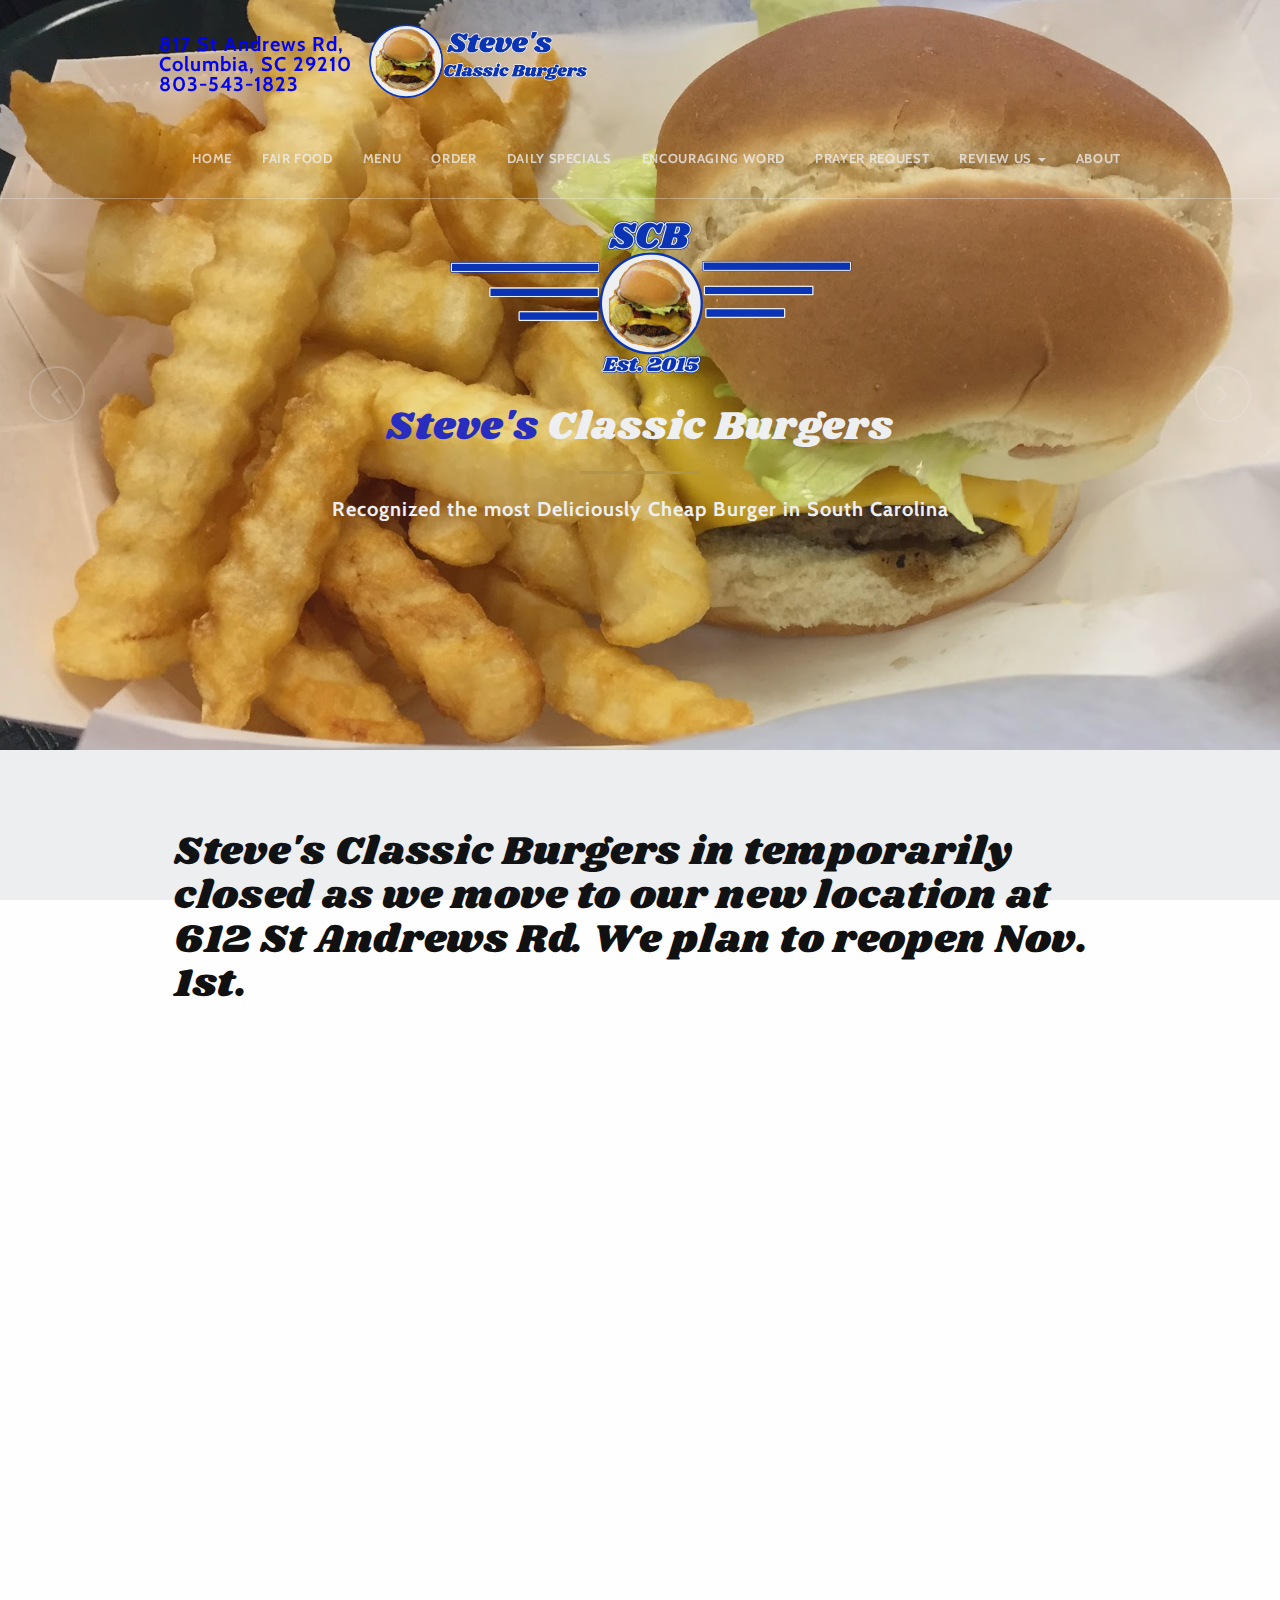
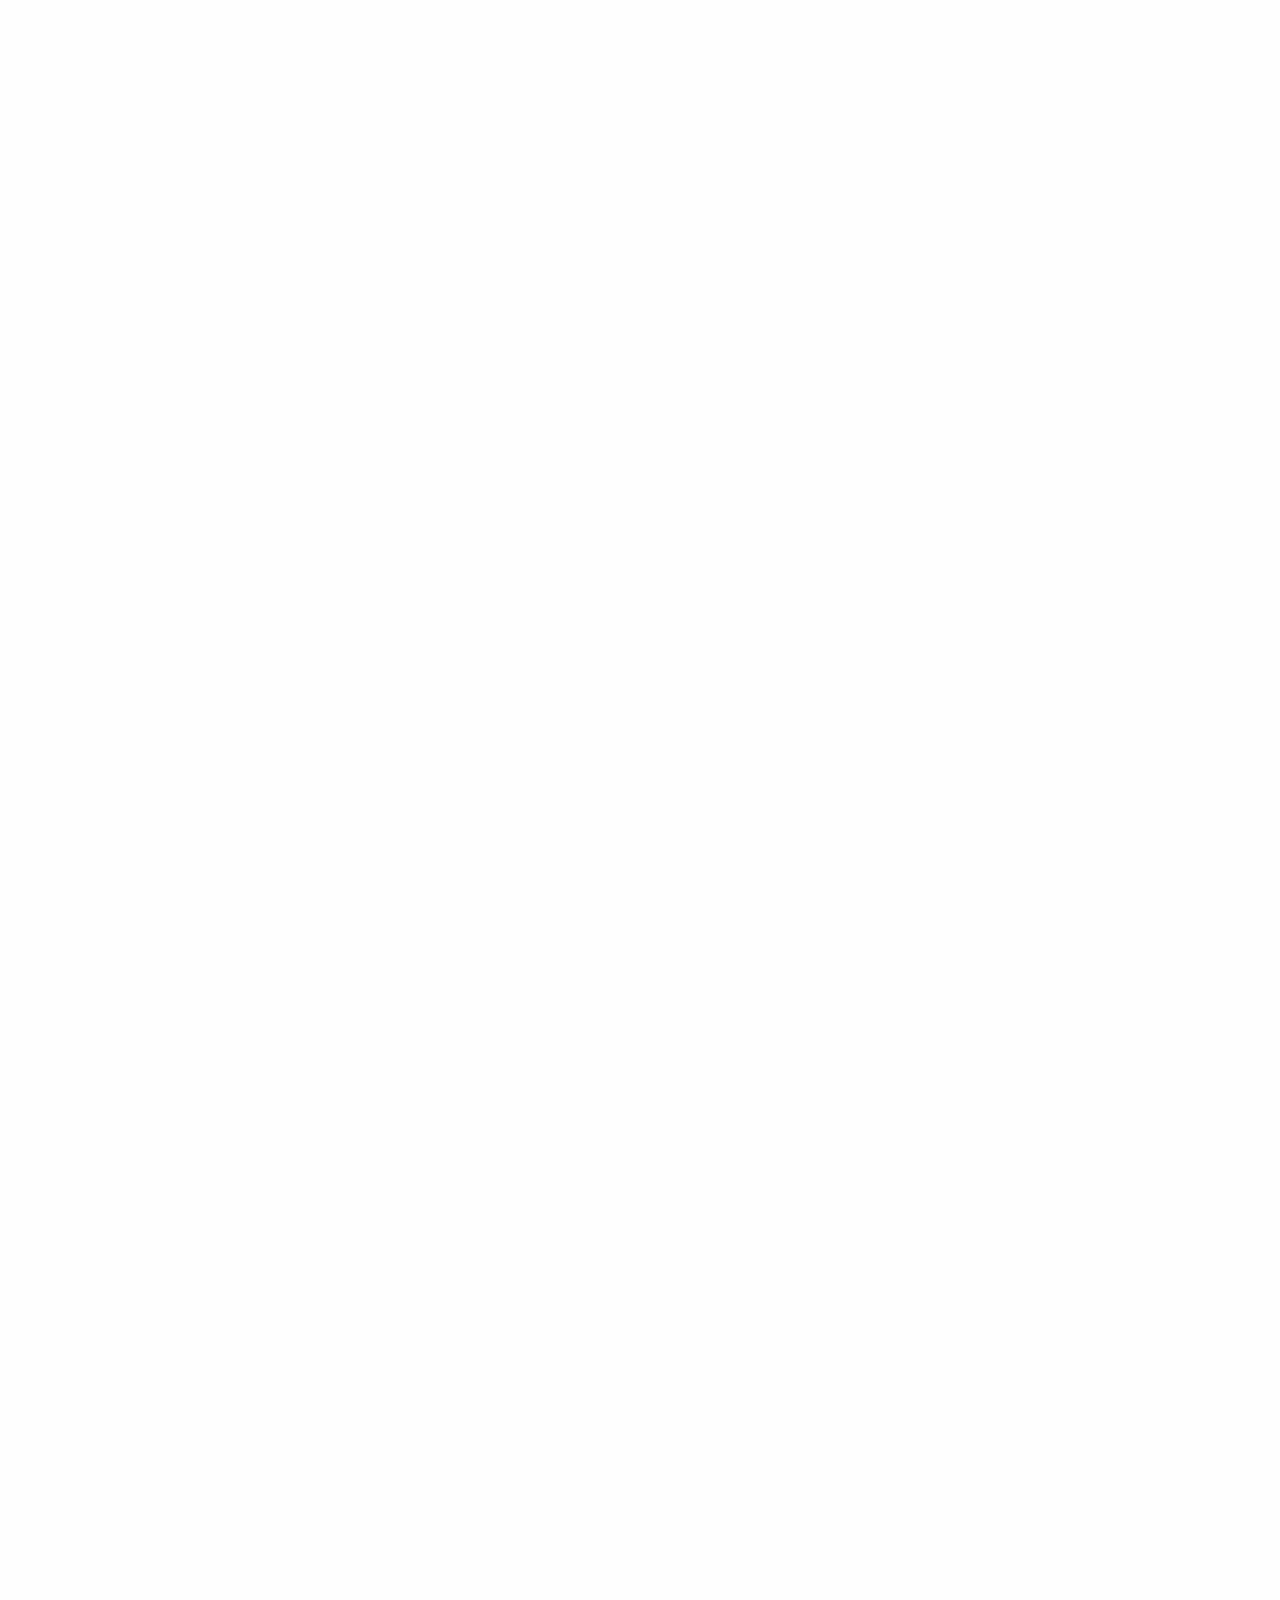
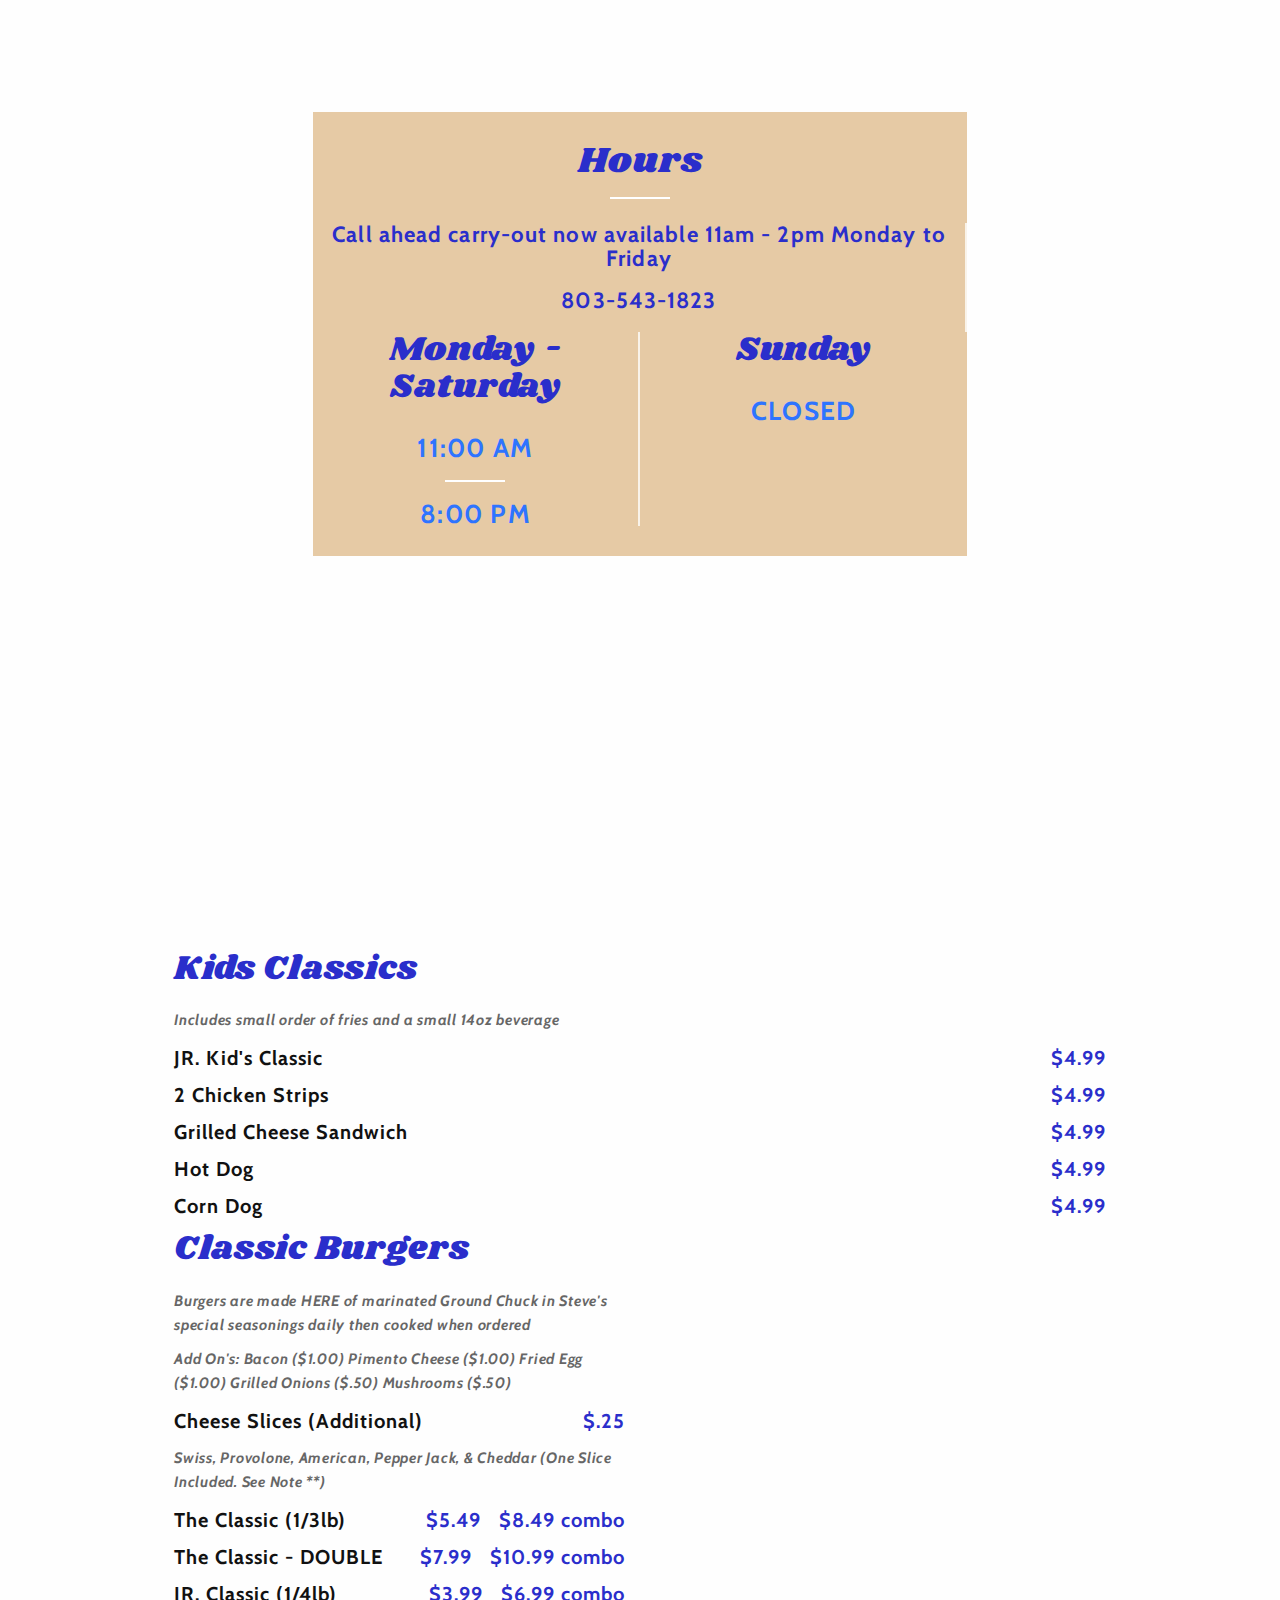
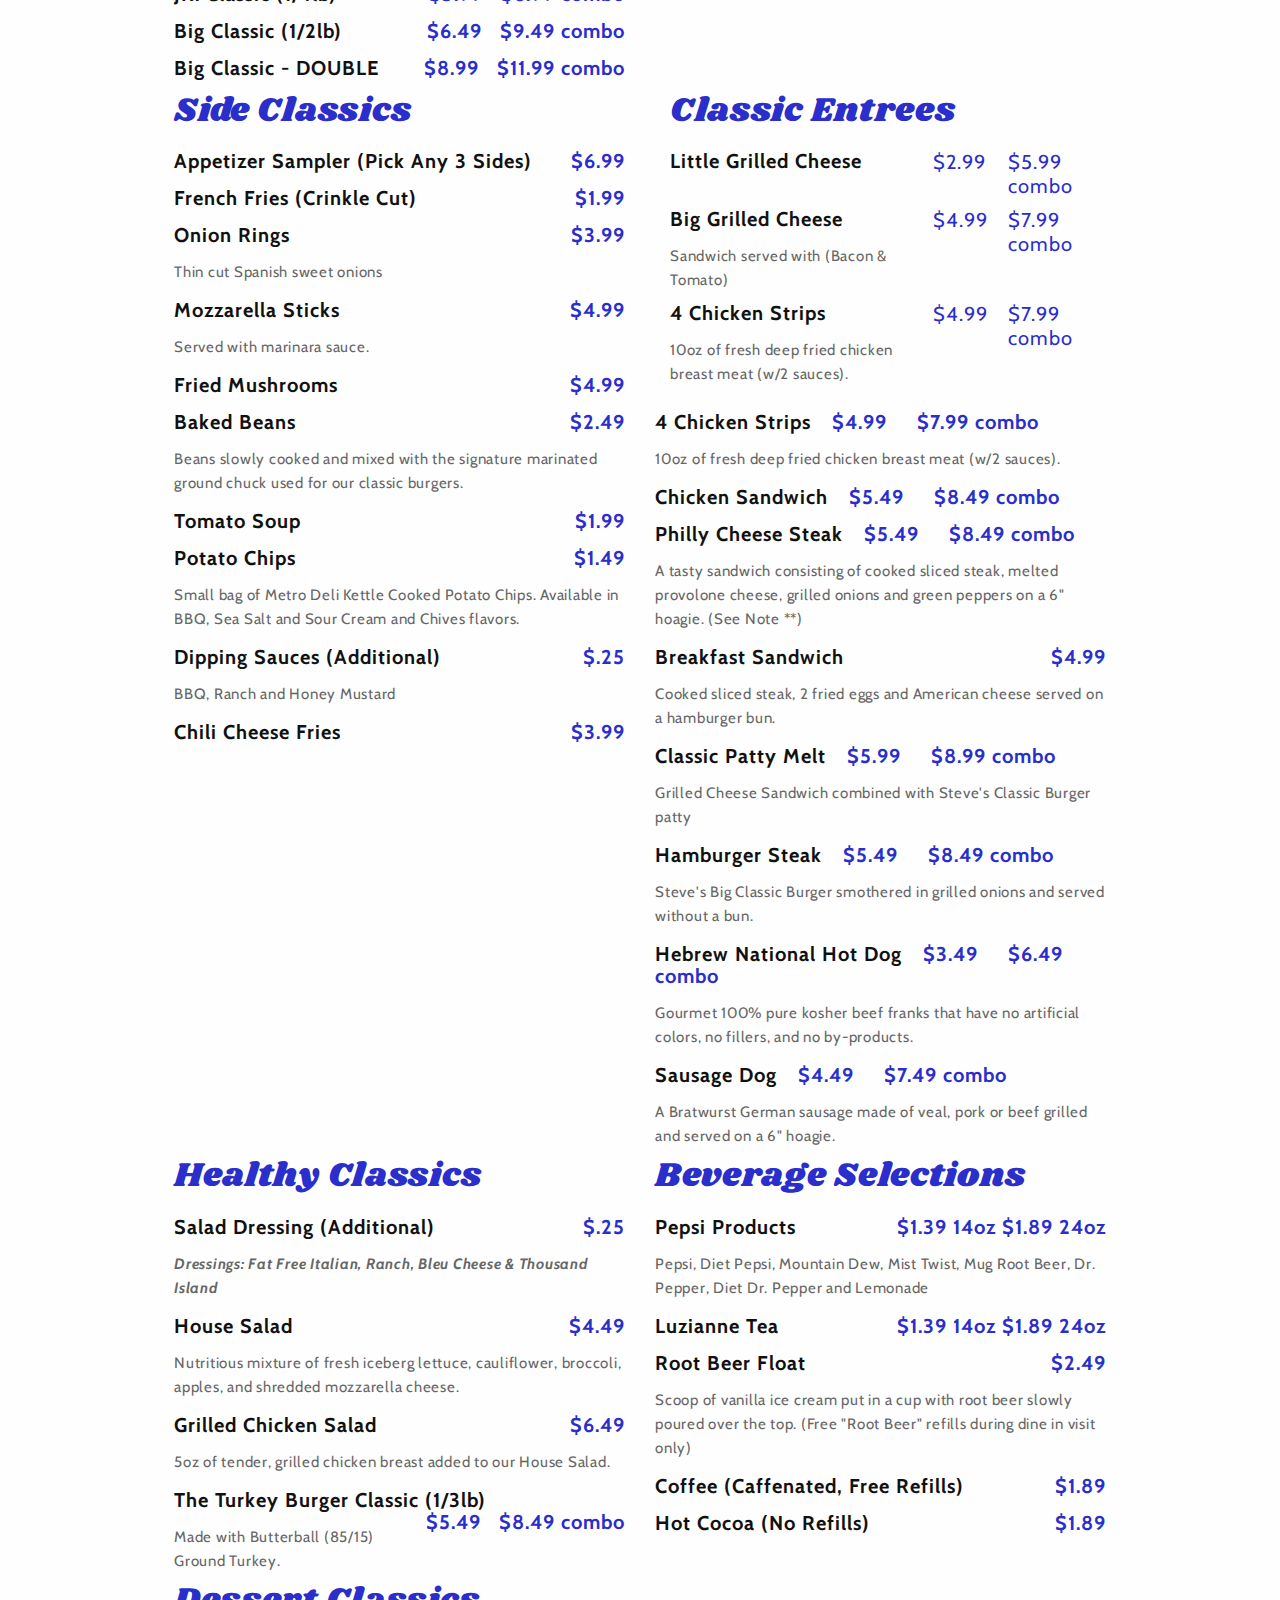
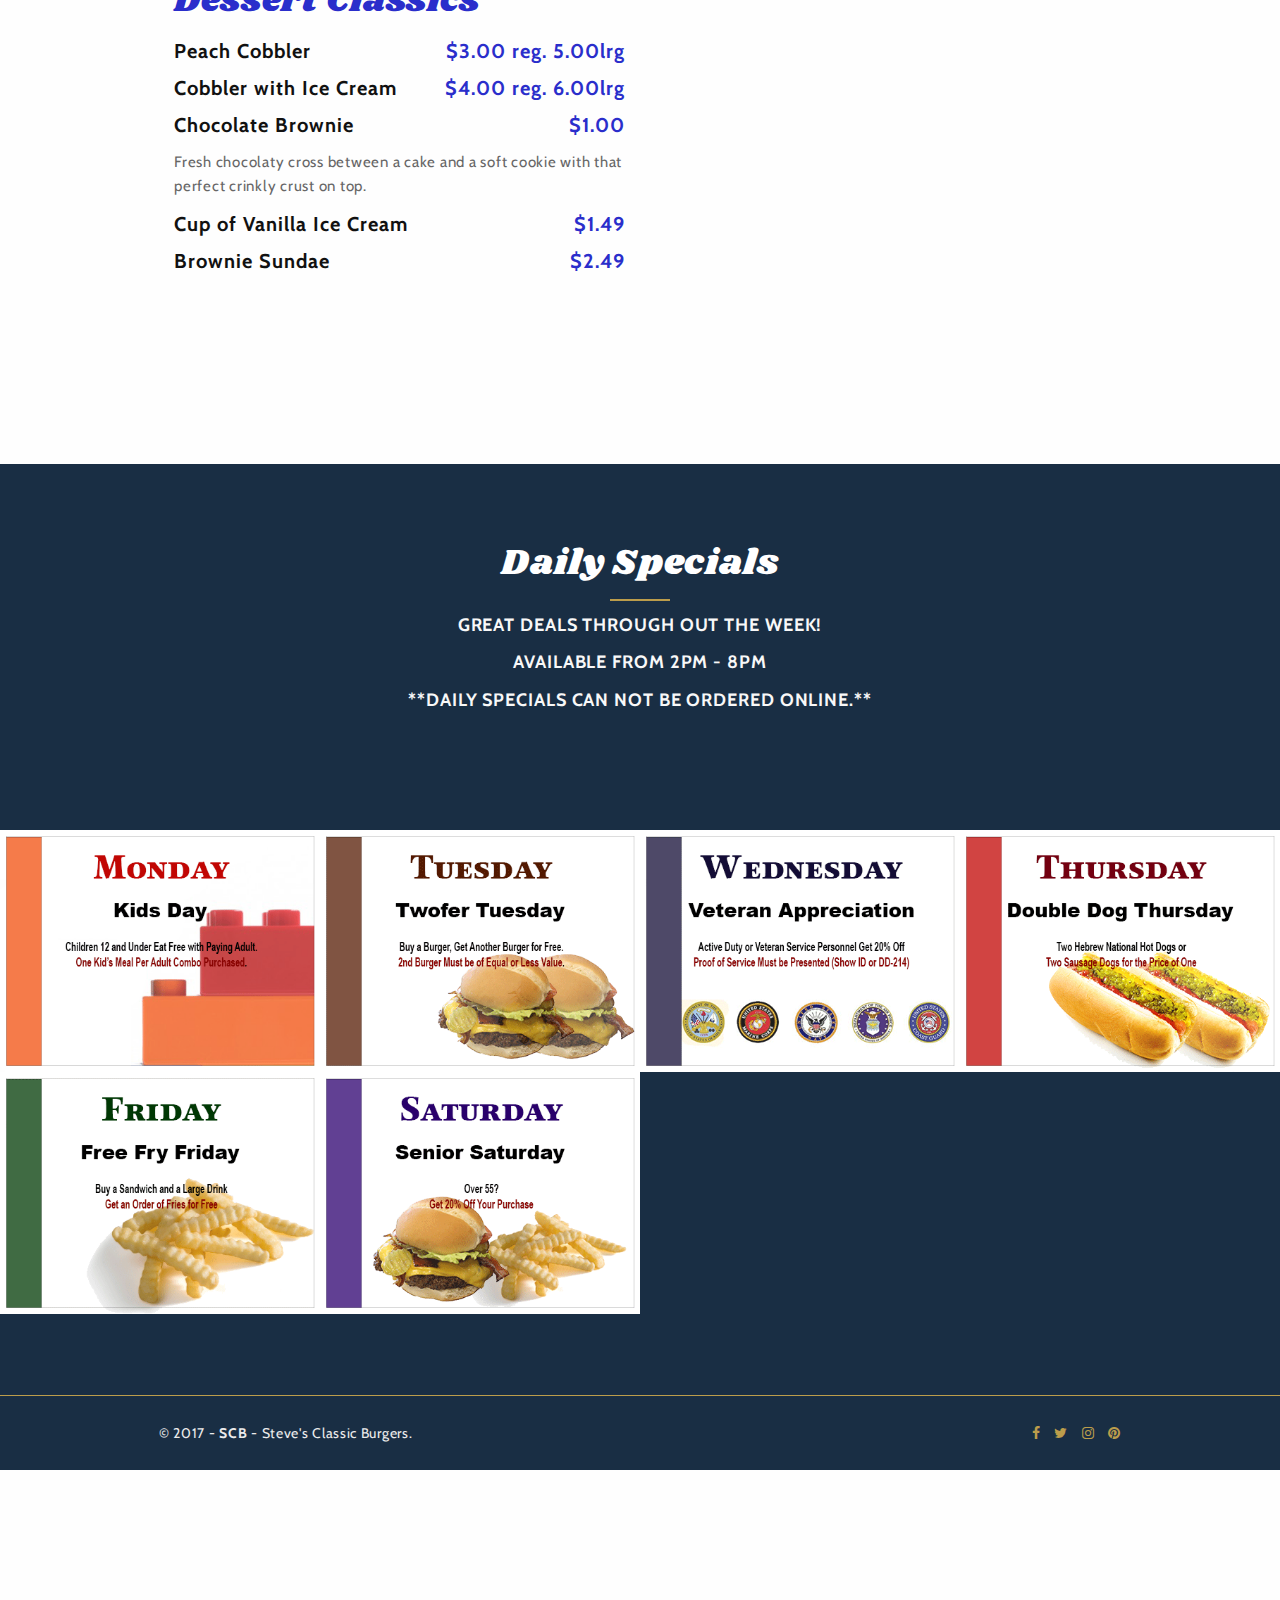
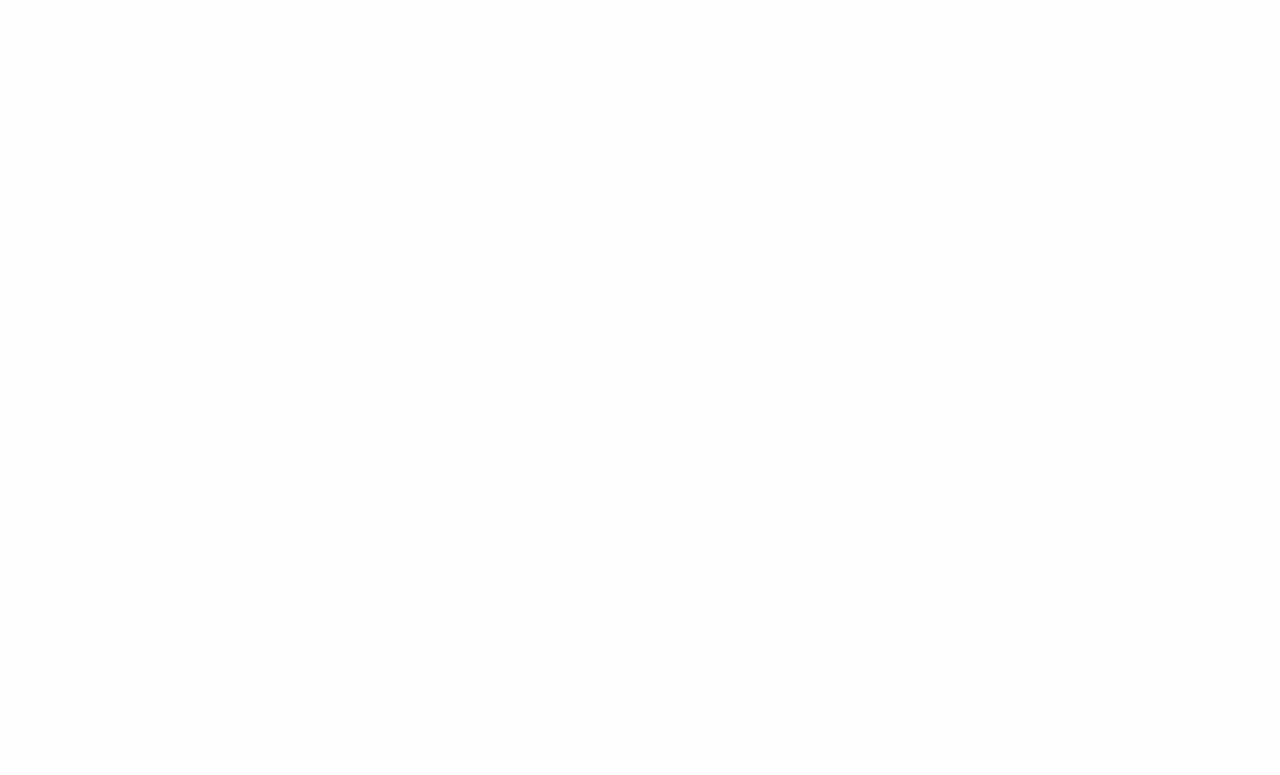
==== commit e0b8f6a8: "Added moving information" ====
--- a/index.html
+++ b/index.html
@@ -152,6 +152,21 @@
 <!-- / header -->
 
 <!-- content -->
+<section id="moving">
+    <div class="container">
+        <div class="row">
+            <div class="col-md-12 about-text wow">
+
+
+                <h1>
+                    Steve's Classic Burgers in temporarily closed as we move to our new location at 612 St Andrews Rd. We plan to reopen Nov. 1st.
+                </h1>
+
+
+            </div>
+        </div>
+    </div>
+</section>
 
 <section id="about">
     <div class="container">
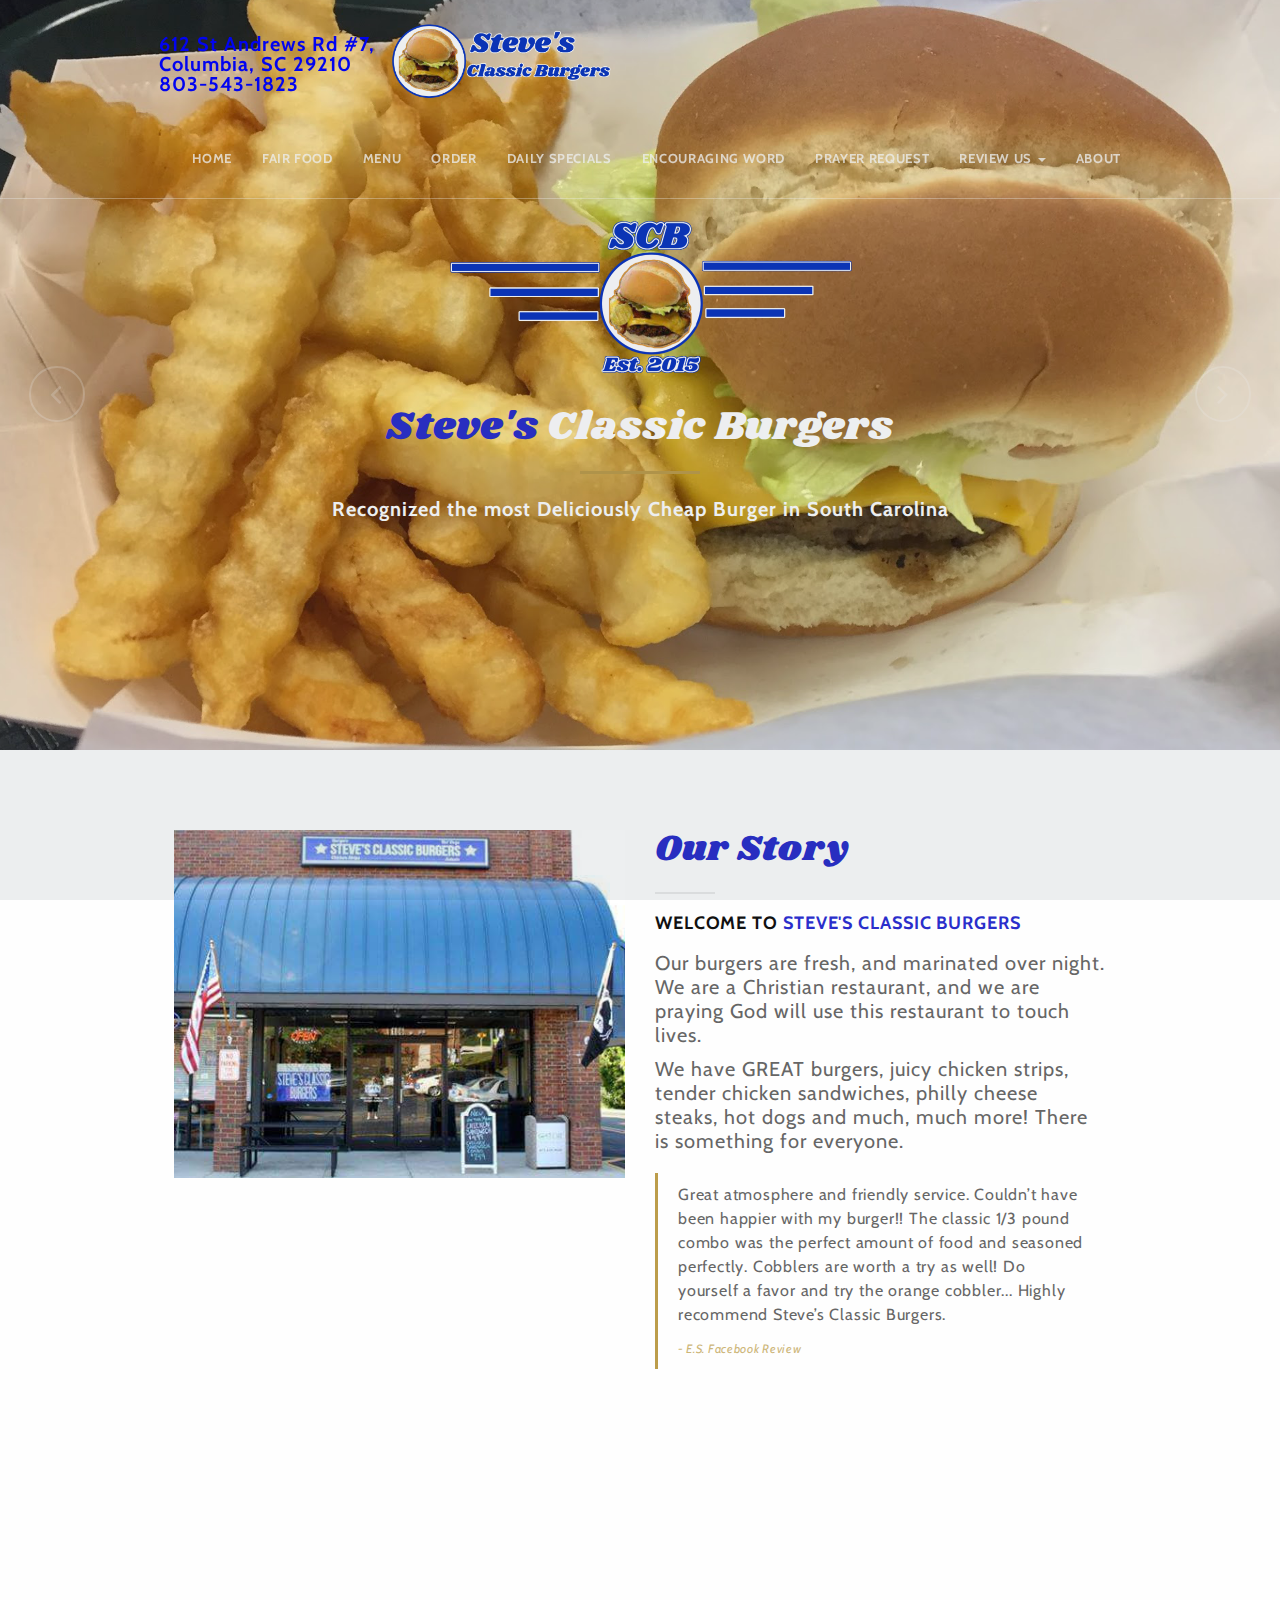
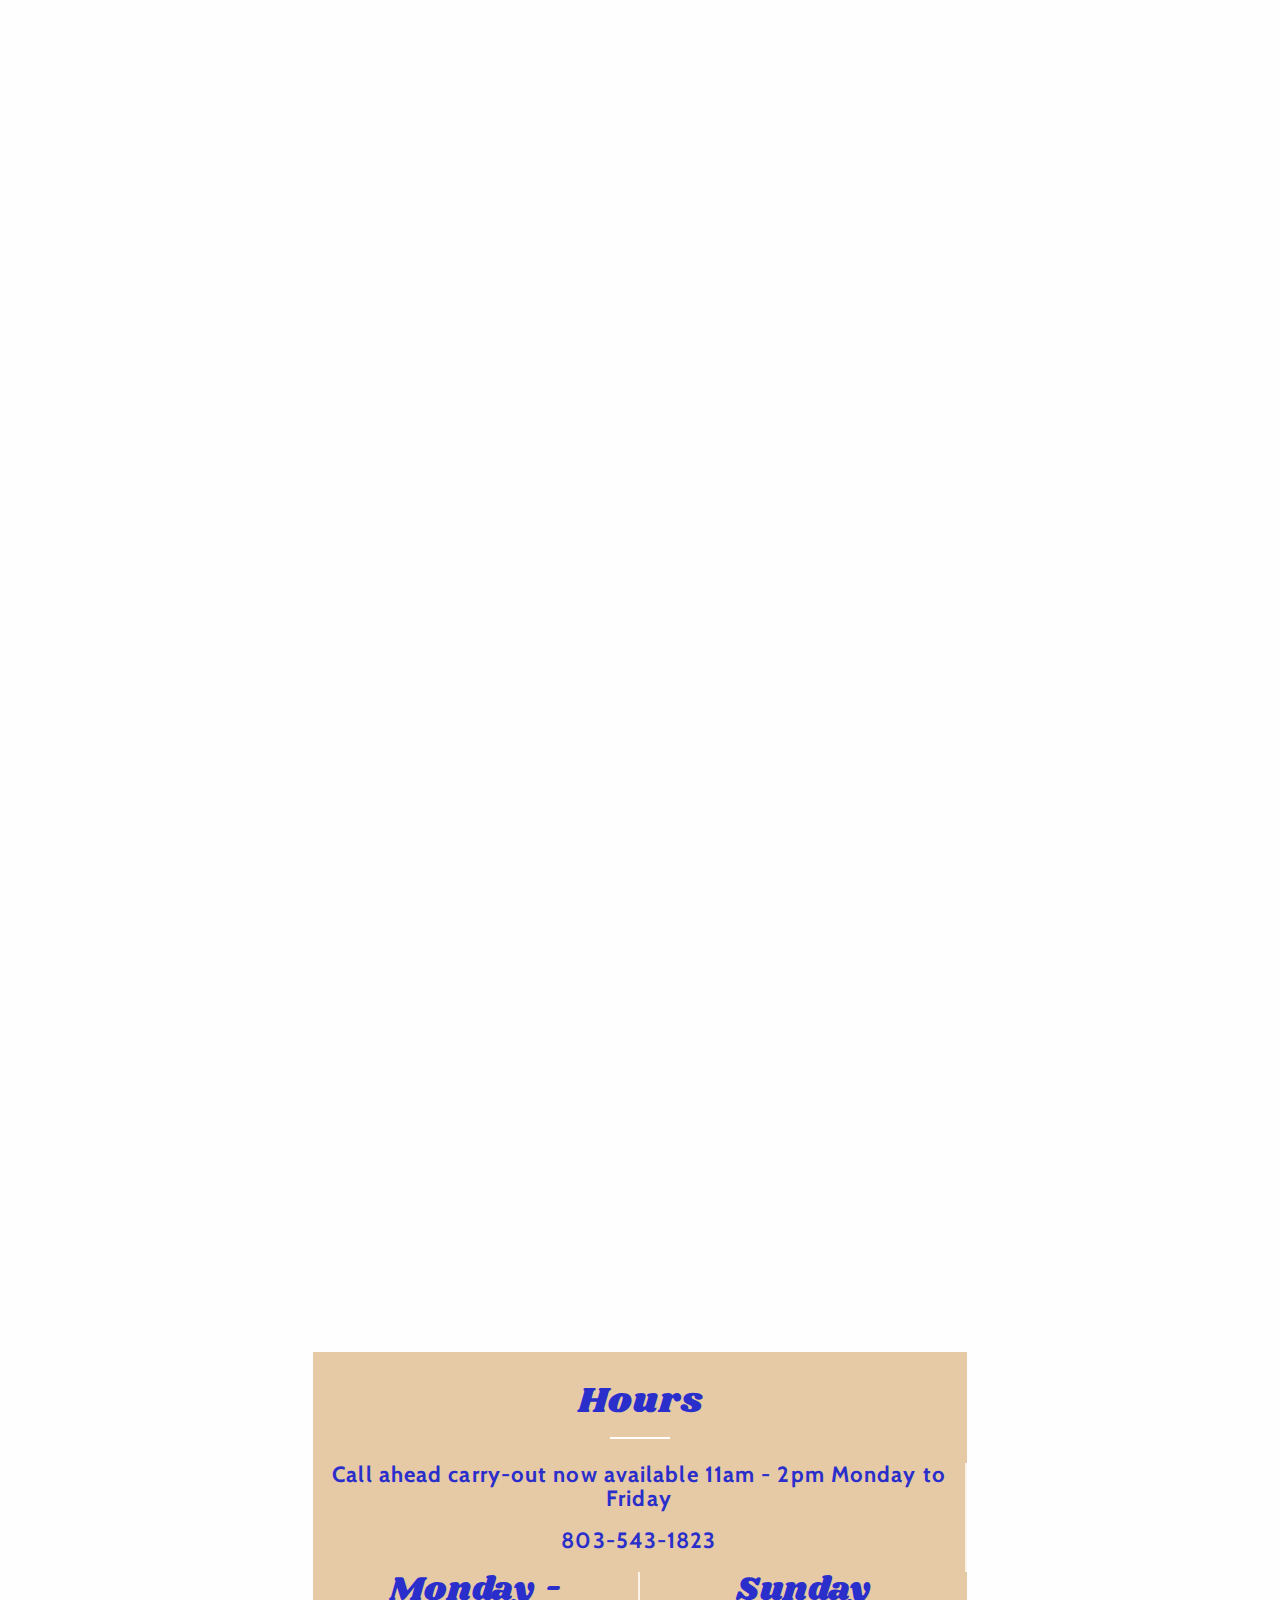
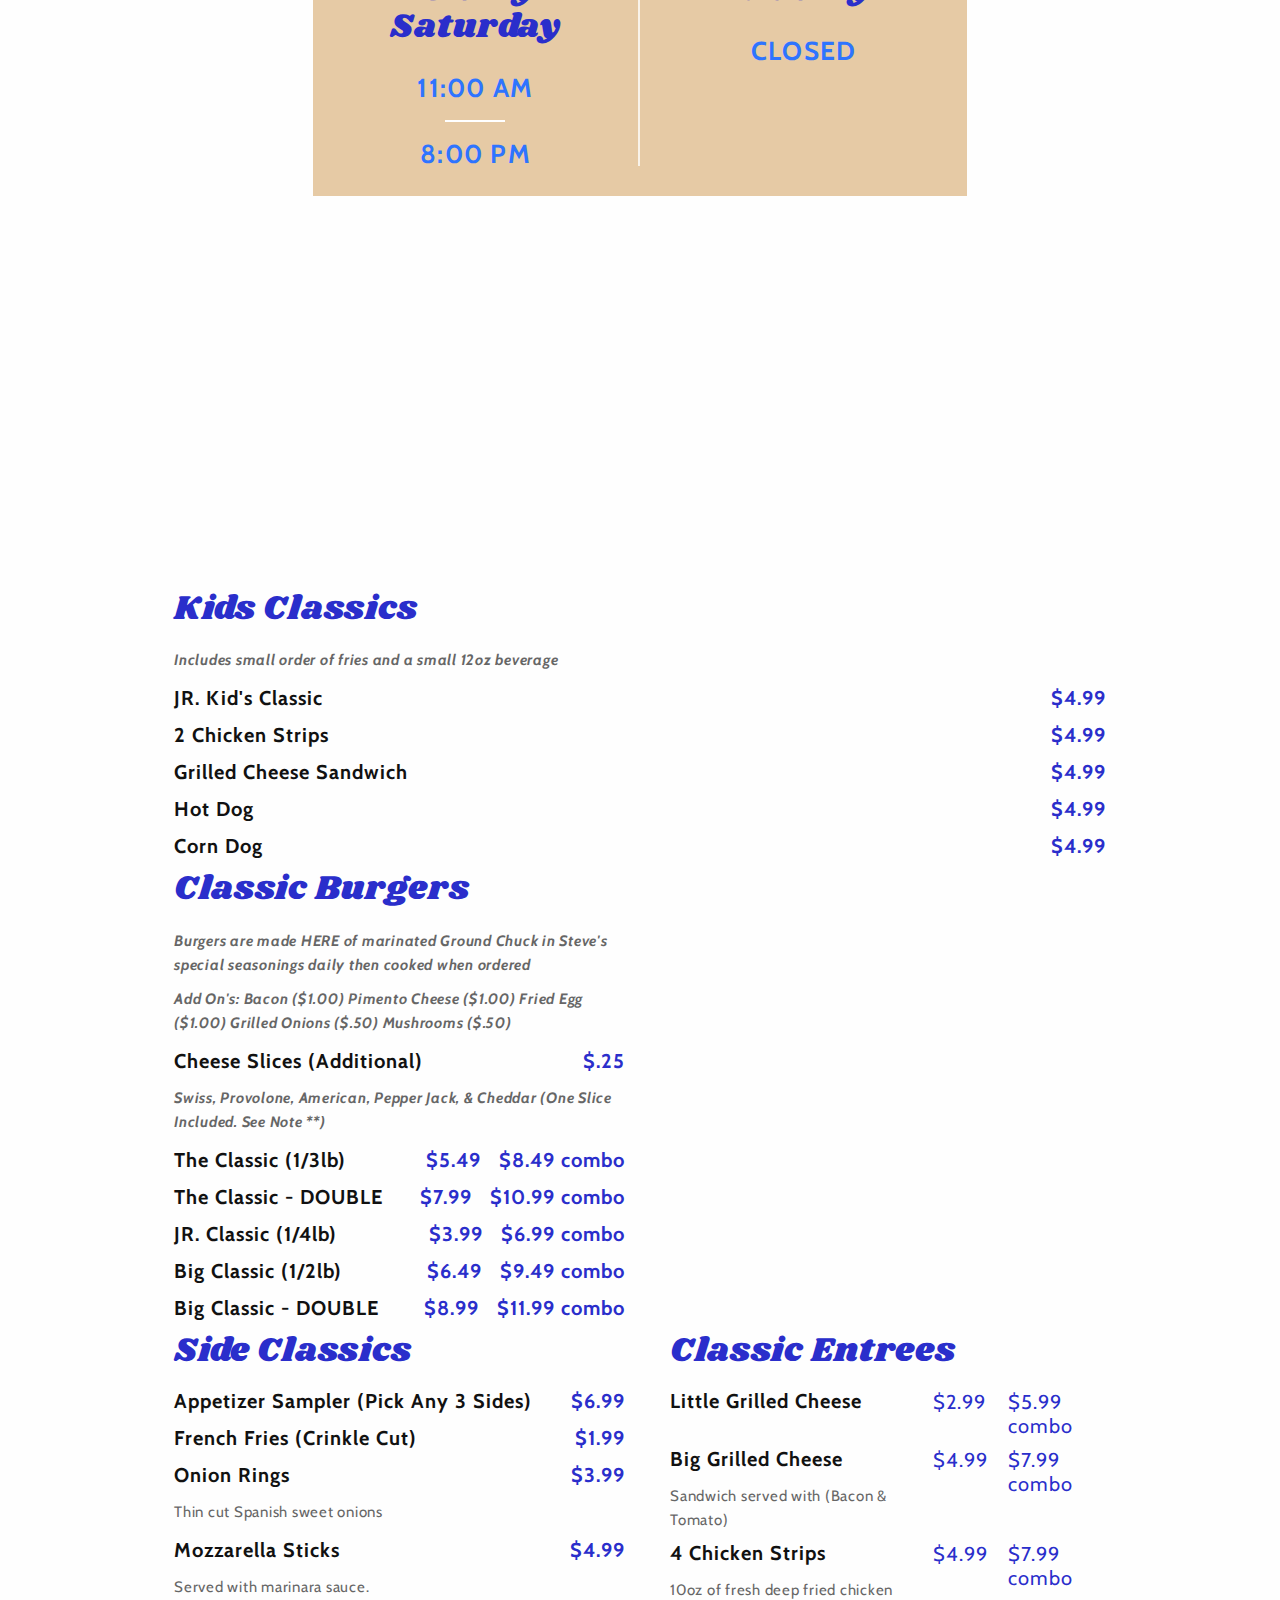
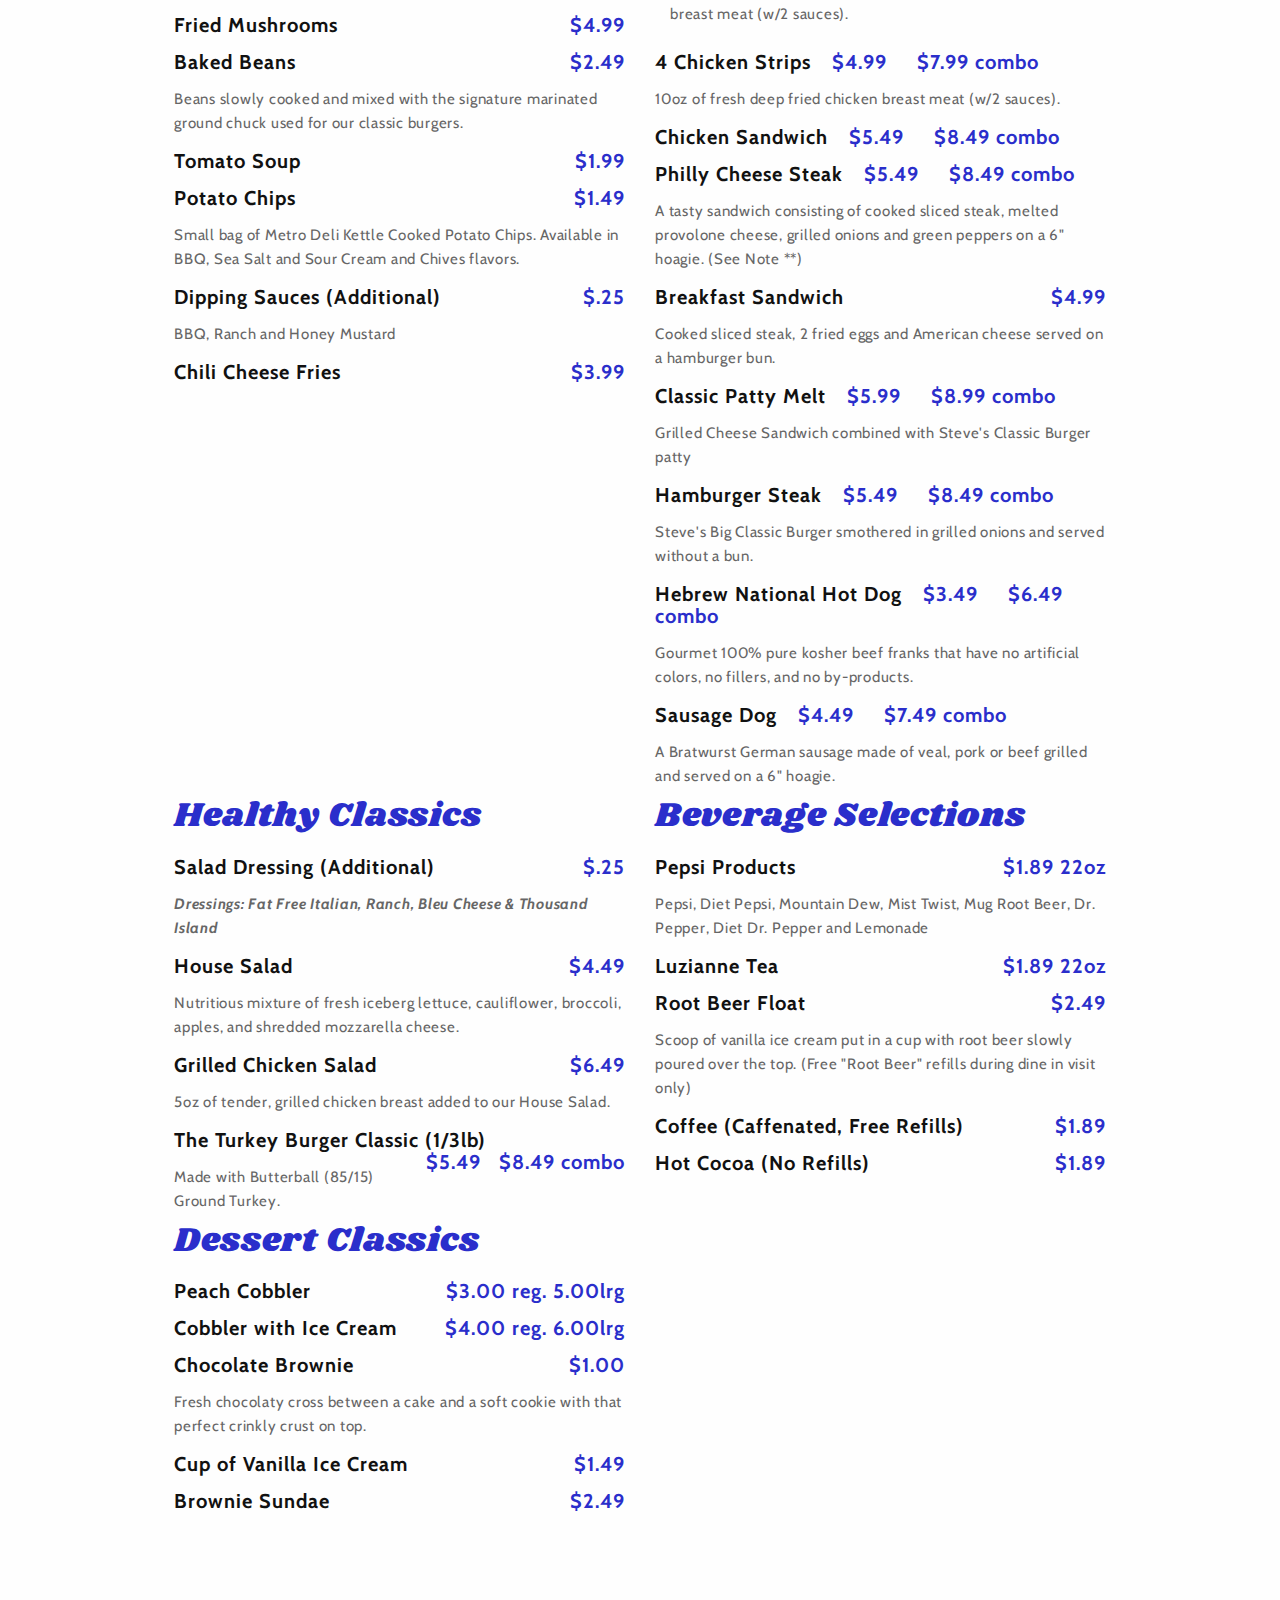
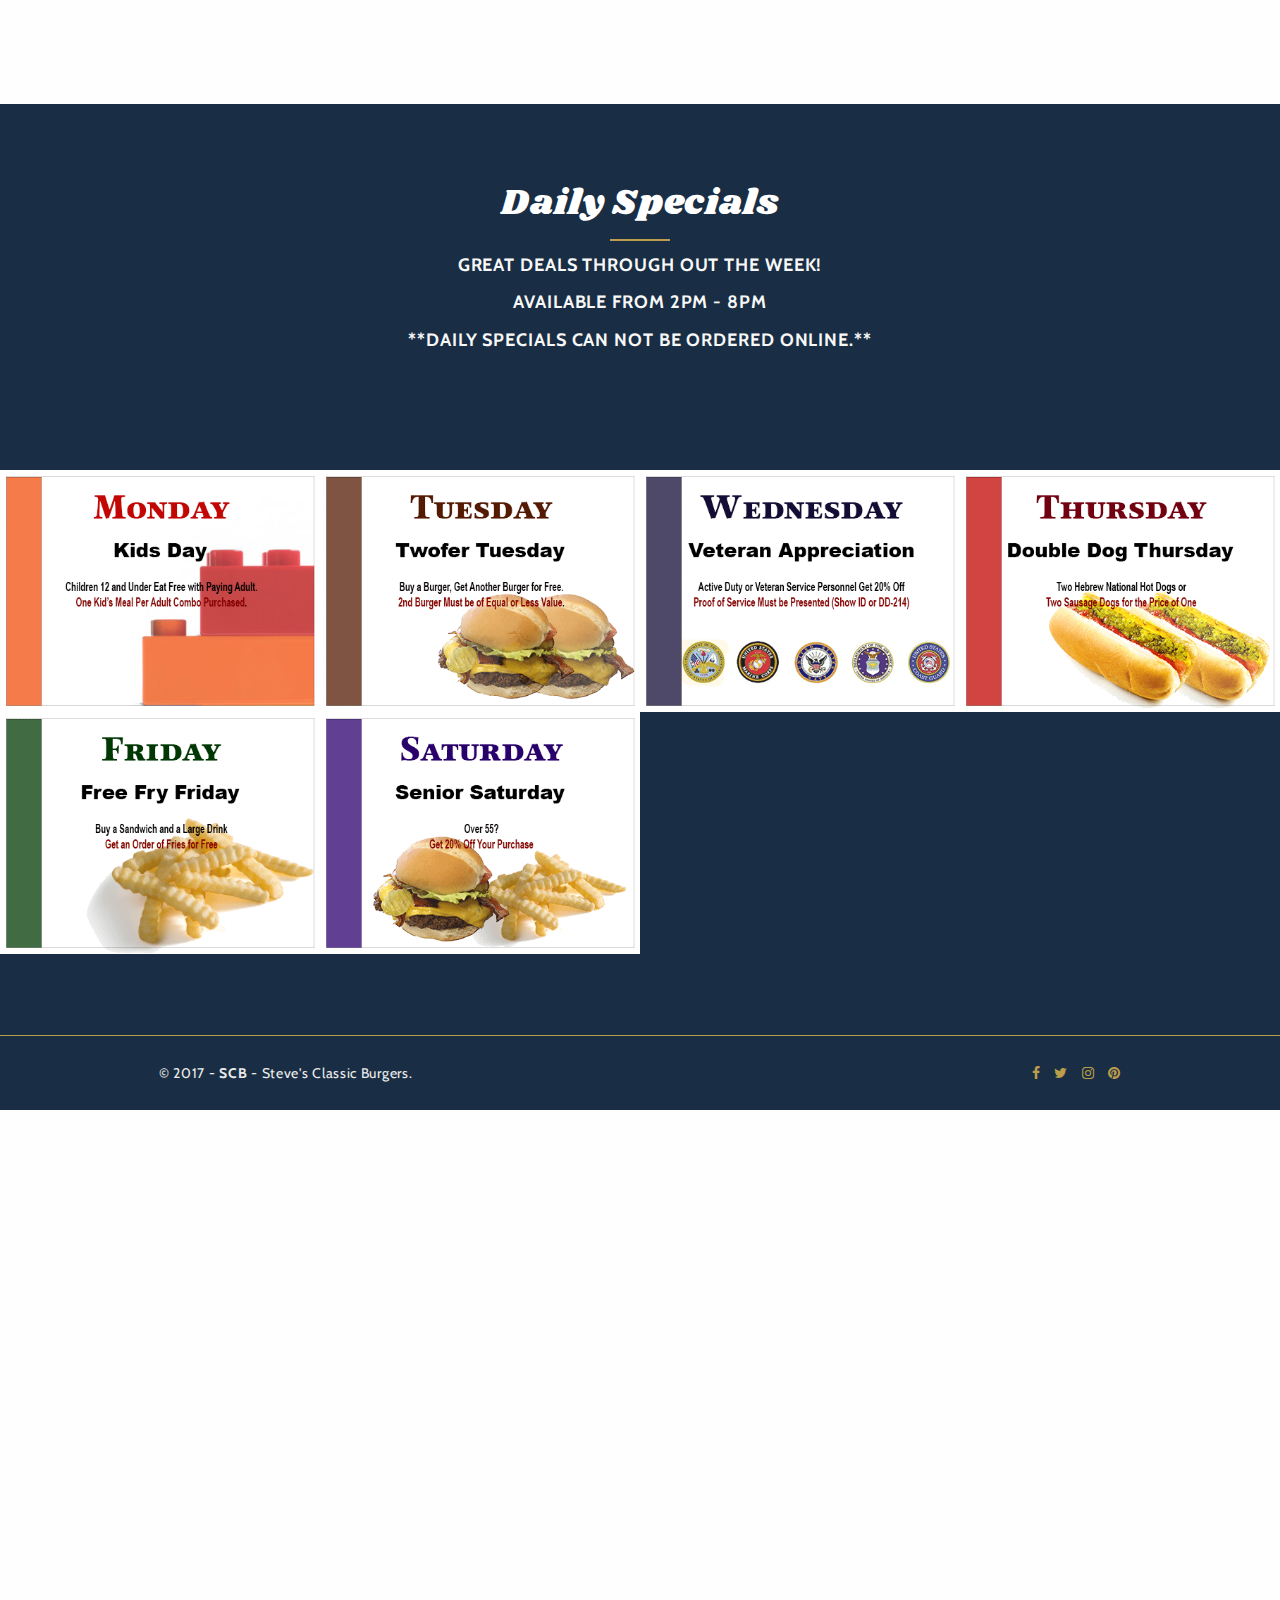
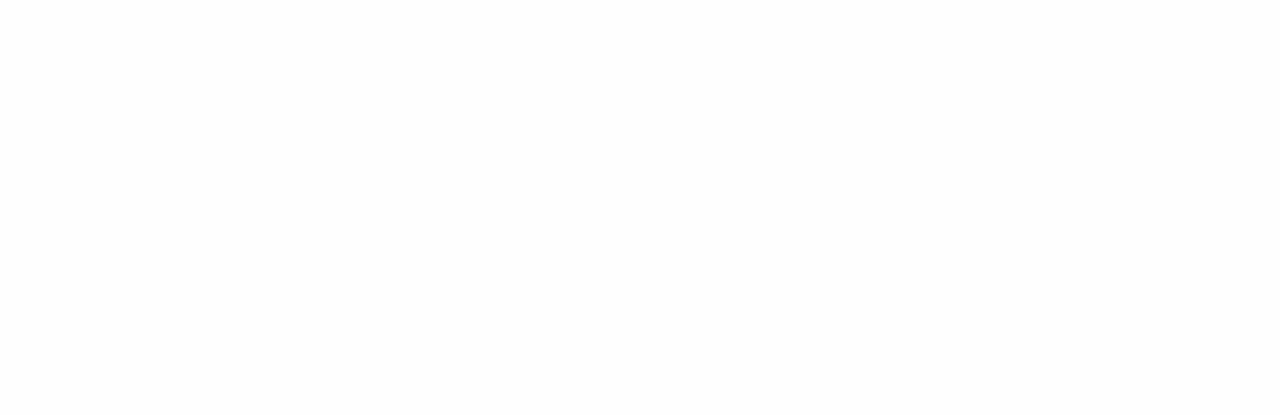
==== commit 65a89754: "update: changed Friend to Fried" ====
--- a/index.html
+++ b/index.html
@@ -57,7 +57,7 @@
                 </button>
 
                     <a class="navbar-brand" href="#" >
-                        <div style="padding-top:15px;color:blue;">817 St Andrews Rd,</div>
+                        <div style="padding-top:15px;color:blue;">612 St Andrews Rd #7,</div>
                         <div style="color:blue">Columbia, SC 29210</div>
                         <div style="color:blue">803-543-1823</div>
                     </a>
@@ -152,21 +152,6 @@
 <!-- / header -->
 
 <!-- content -->
-<section id="moving">
-    <div class="container">
-        <div class="row">
-            <div class="col-md-12 about-text wow">
-
-
-                <h1>
-                    Steve's Classic Burgers in temporarily closed as we move to our new location at 612 St Andrews Rd. We plan to reopen Nov. 1st.
-                </h1>
-
-
-            </div>
-        </div>
-    </div>
-</section>
 
 <section id="about">
     <div class="container">
@@ -315,7 +300,7 @@
         <div class="row">
             <div class="col-xs-12 col-sm-12 col-md-12 menu-items">
                 <h3 class="text-primary">Kids Classics</h3>
-                <p class="food-text"><b><i>Includes small order of fries and a small 14oz beverage</i></b></p>
+                <p class="food-text"><b><i>Includes small order of fries and a small 12oz beverage</i></b></p>
                 <h5 class="food-title">JR. Kid's Classic<span class="pull-right food-price text-primary">$4.99</span></h5>
                 <h5 class="food-title">2 Chicken Strips<span class="pull-right food-price text-primary">$4.99</span></h5>
                 <h5 class="food-title">Grilled Cheese Sandwich<span class="pull-right food-price text-primary">$4.99</span></h5>
@@ -441,9 +426,9 @@
 
             <div class="col-md-6 menu-items">
                 <h3 class="text-primary">Beverage Selections</h3>
-                <h5 class="food-title">Pepsi Products <span class="pull-right food-price text-primary">$1.39 14oz     $1.89 24oz</span></h5>
+                <h5 class="food-title">Pepsi Products <span class="pull-right food-price text-primary">$1.89 22oz</span></h5>
                 <p class="food-text">Pepsi, Diet Pepsi, Mountain Dew, Mist Twist, Mug Root Beer, Dr. Pepper, Diet Dr. Pepper and Lemonade </p>
-                <h5 class="food-title">Luzianne Tea <span class="pull-right food-price text-primary">$1.39 14oz    $1.89 24oz</span></h5>
+                <h5 class="food-title">Luzianne Tea <span class="pull-right food-price text-primary">$1.89 22oz</span></h5>
                 <h5 class="food-title">Root Beer Float <span class="pull-right food-price text-primary">$2.49</span></h5>
                 <p class="food-text">Scoop of vanilla ice cream put in a cup with root beer slowly poured over the top. (Free "Root Beer" refills during dine in visit only)</p>
                 <h5 class="food-title">Coffee (Caffenated, Free Refills) <span class="pull-right food-price text-primary">$1.89</span></h5>
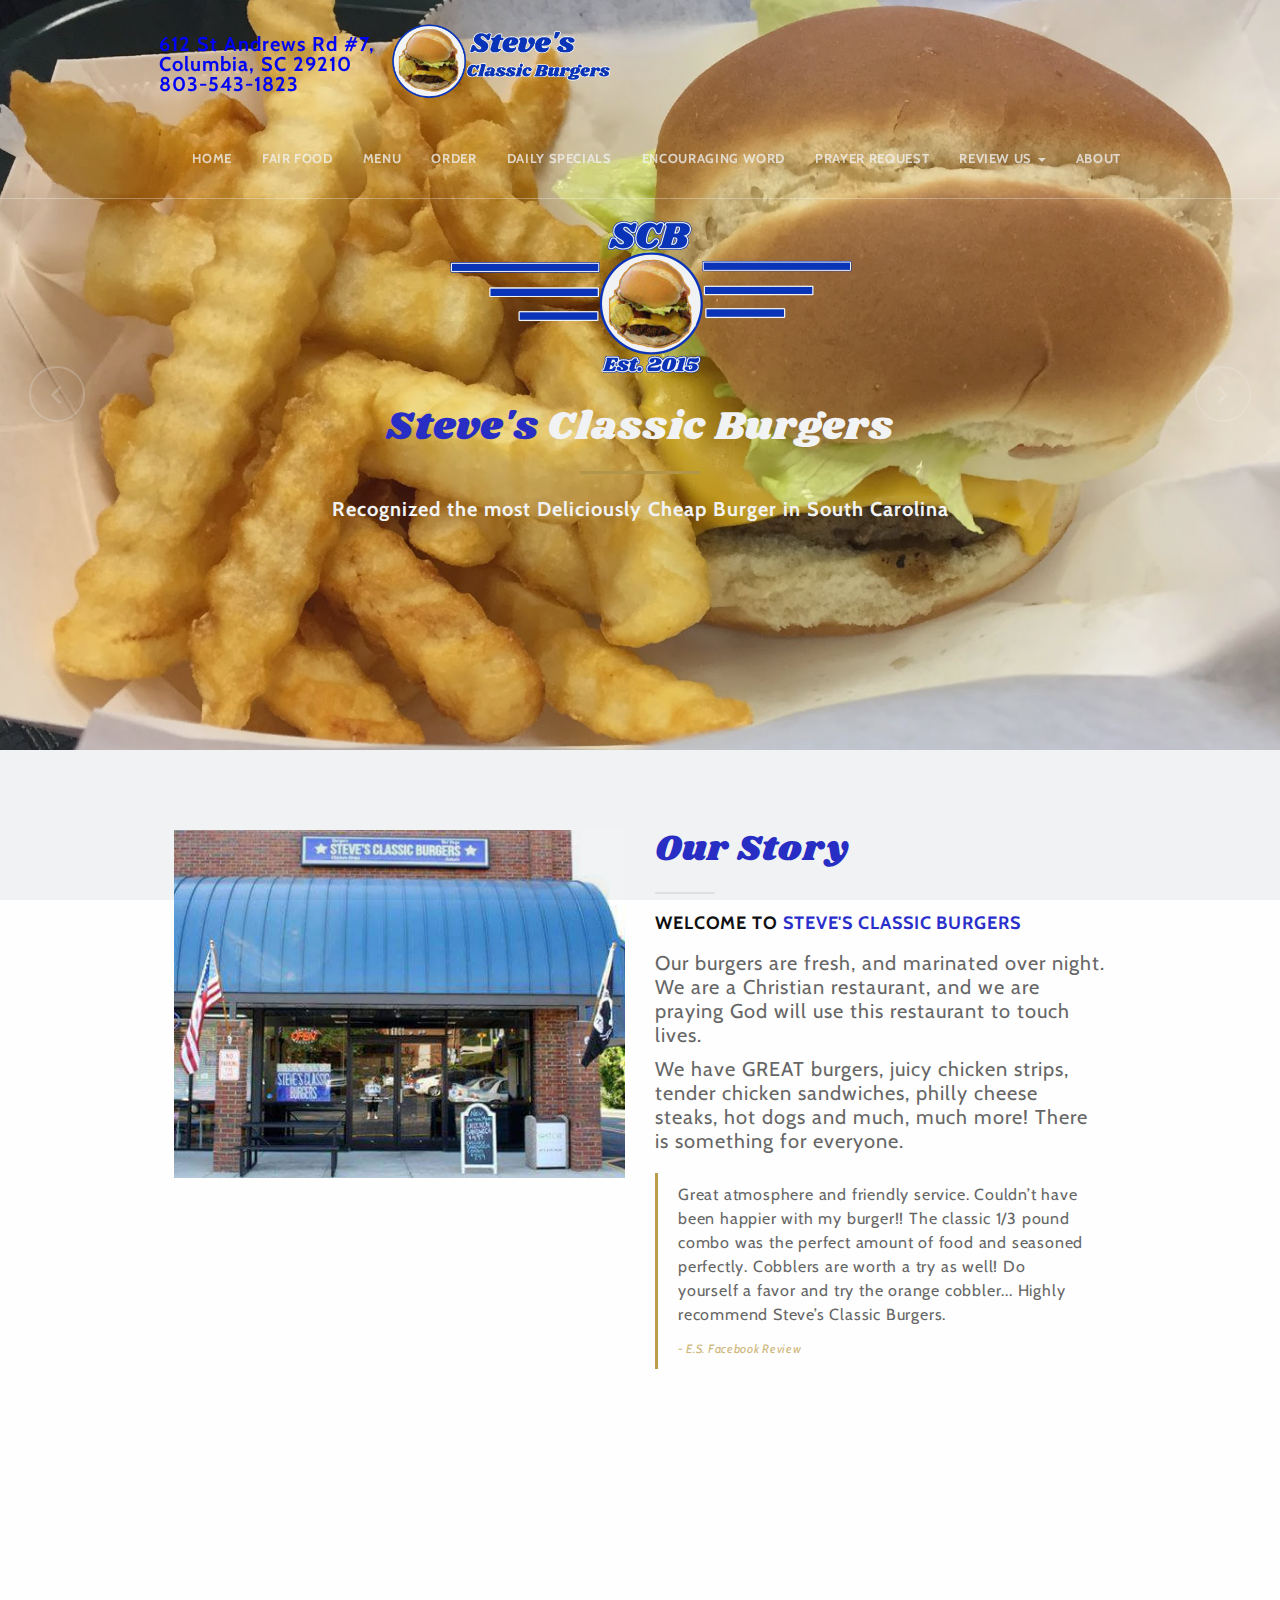
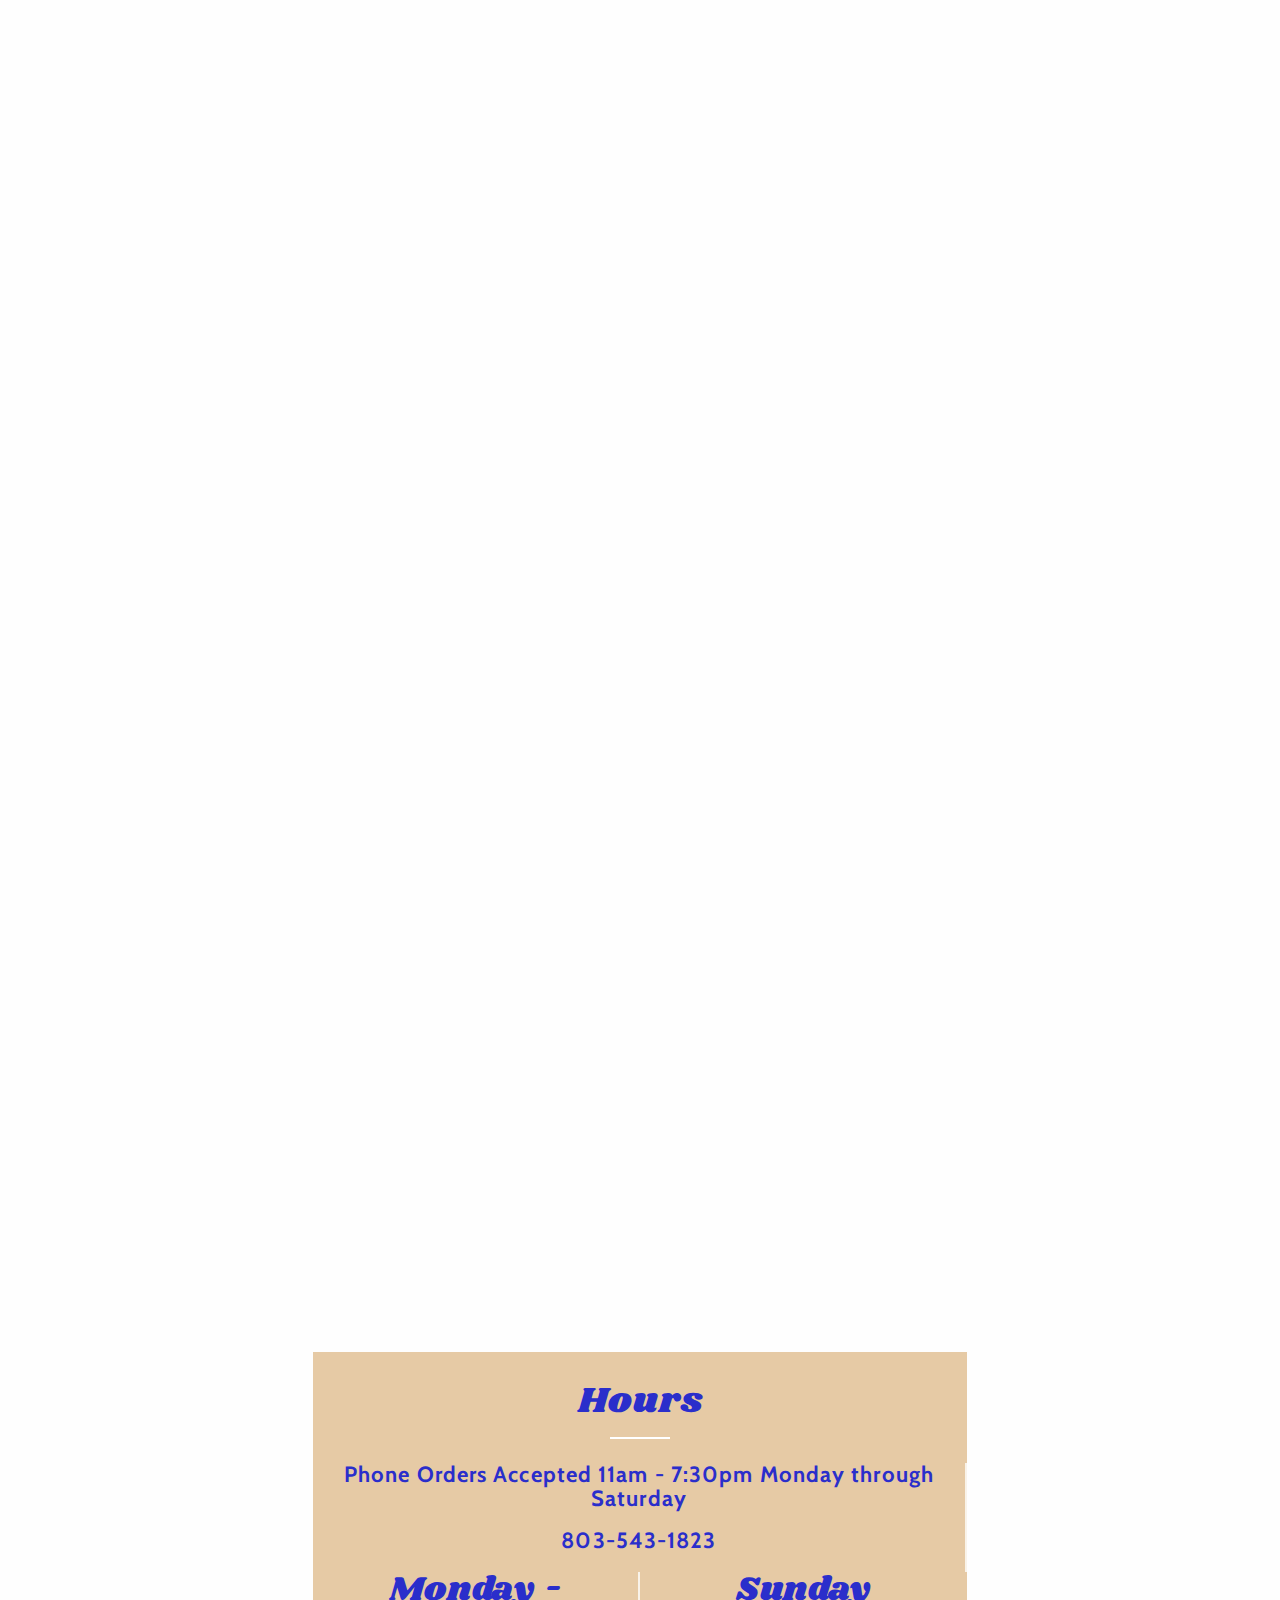
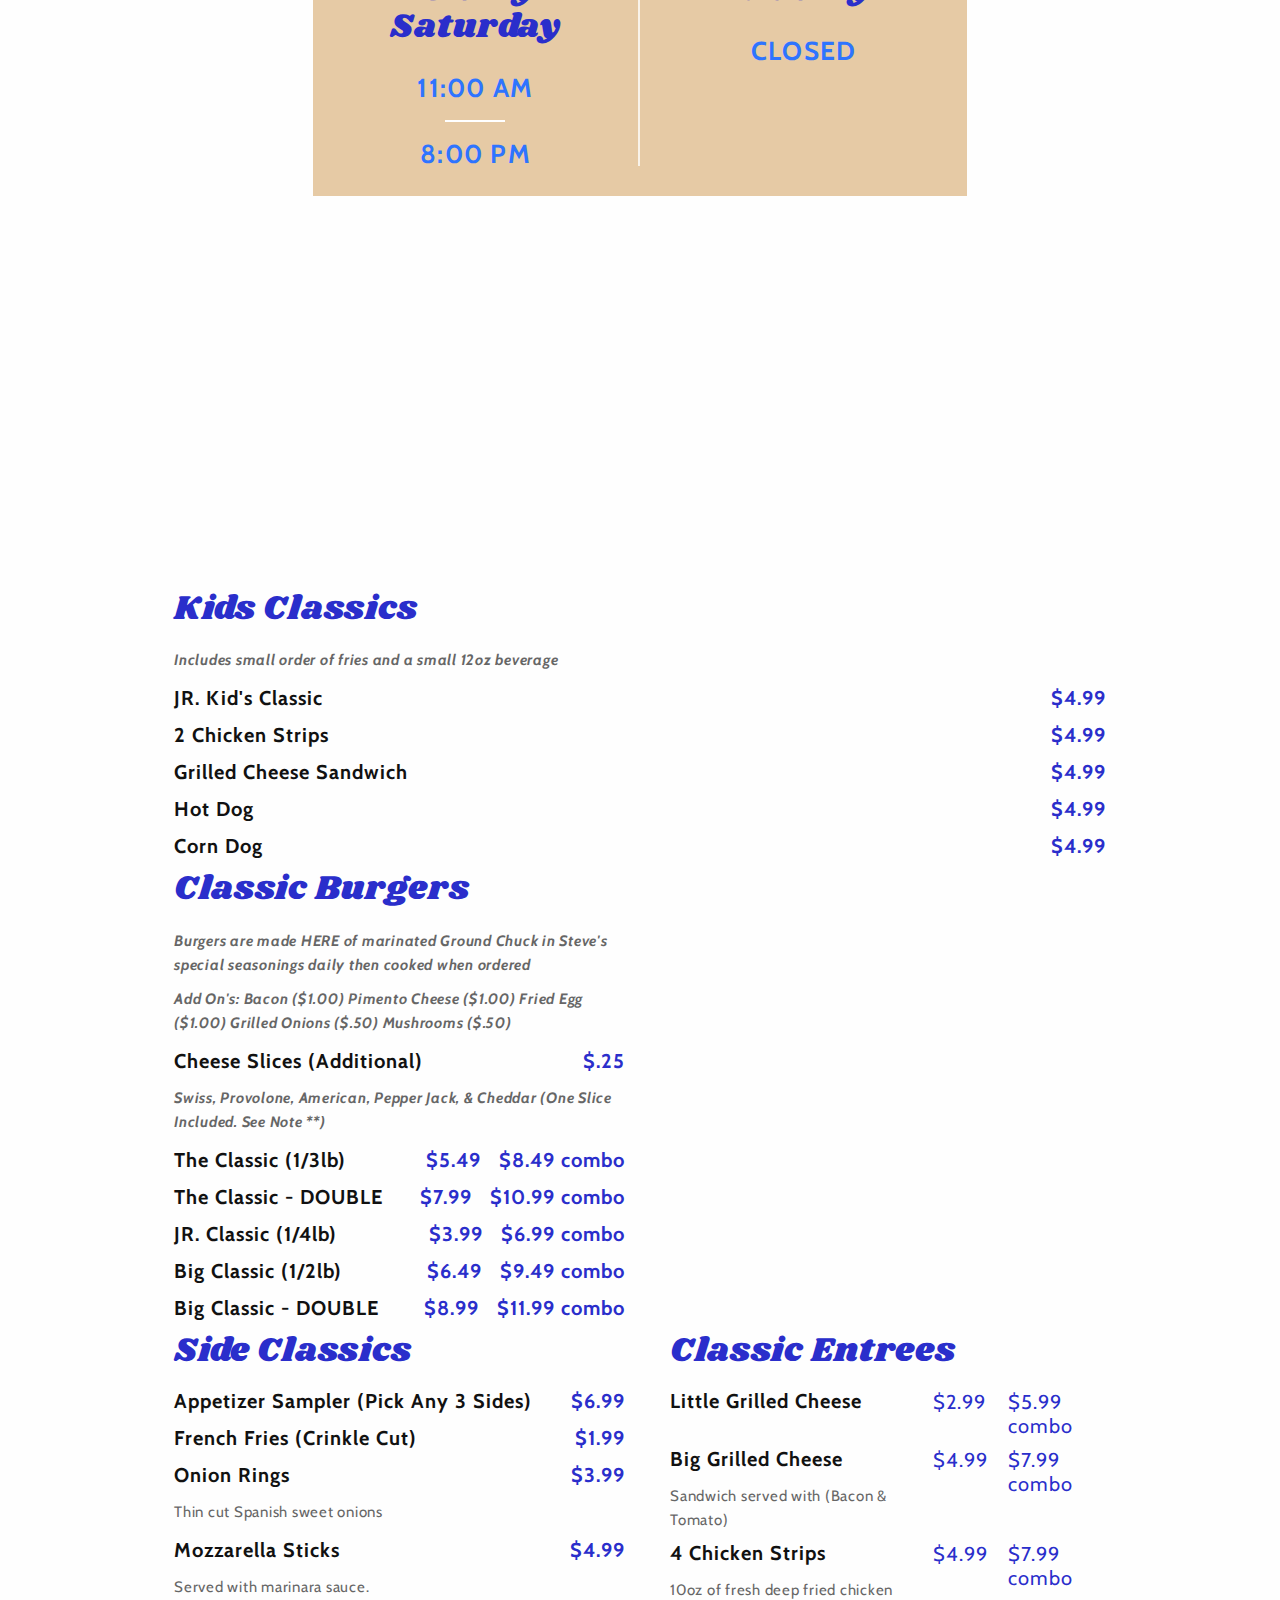
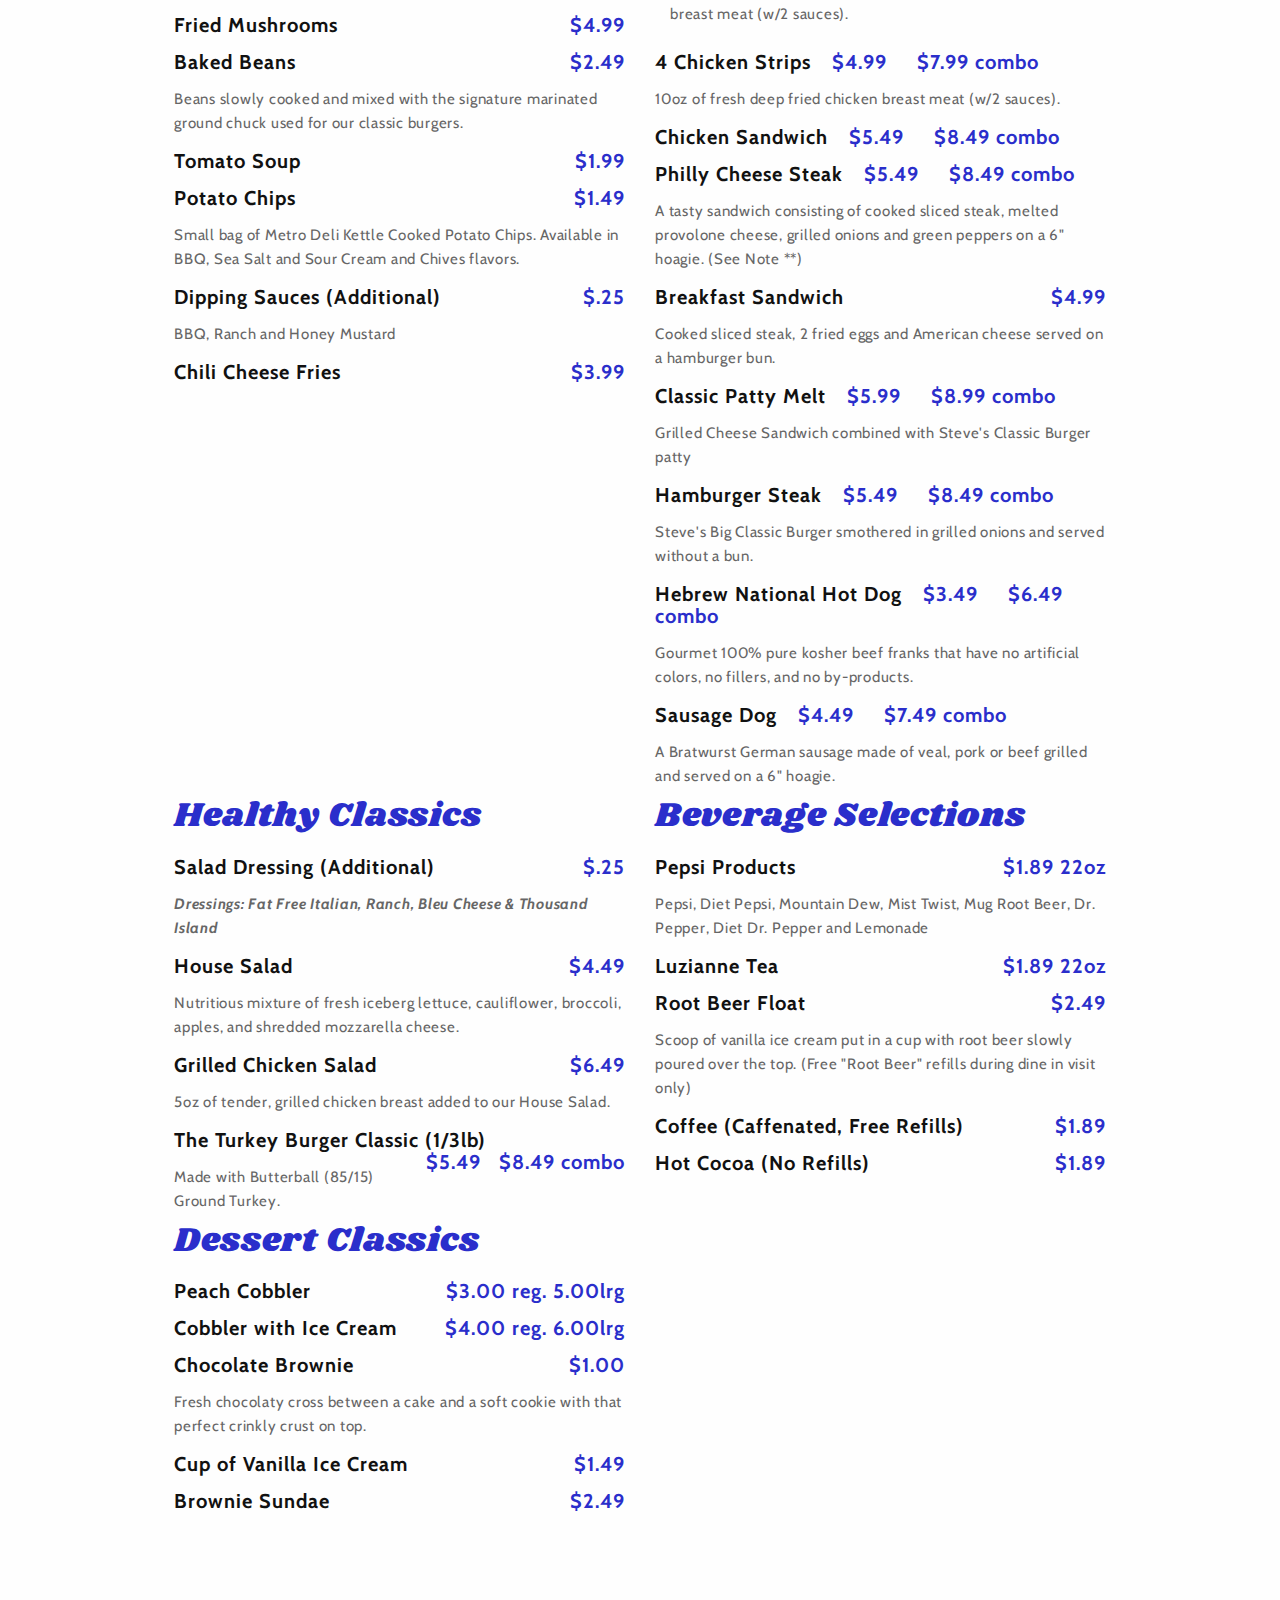
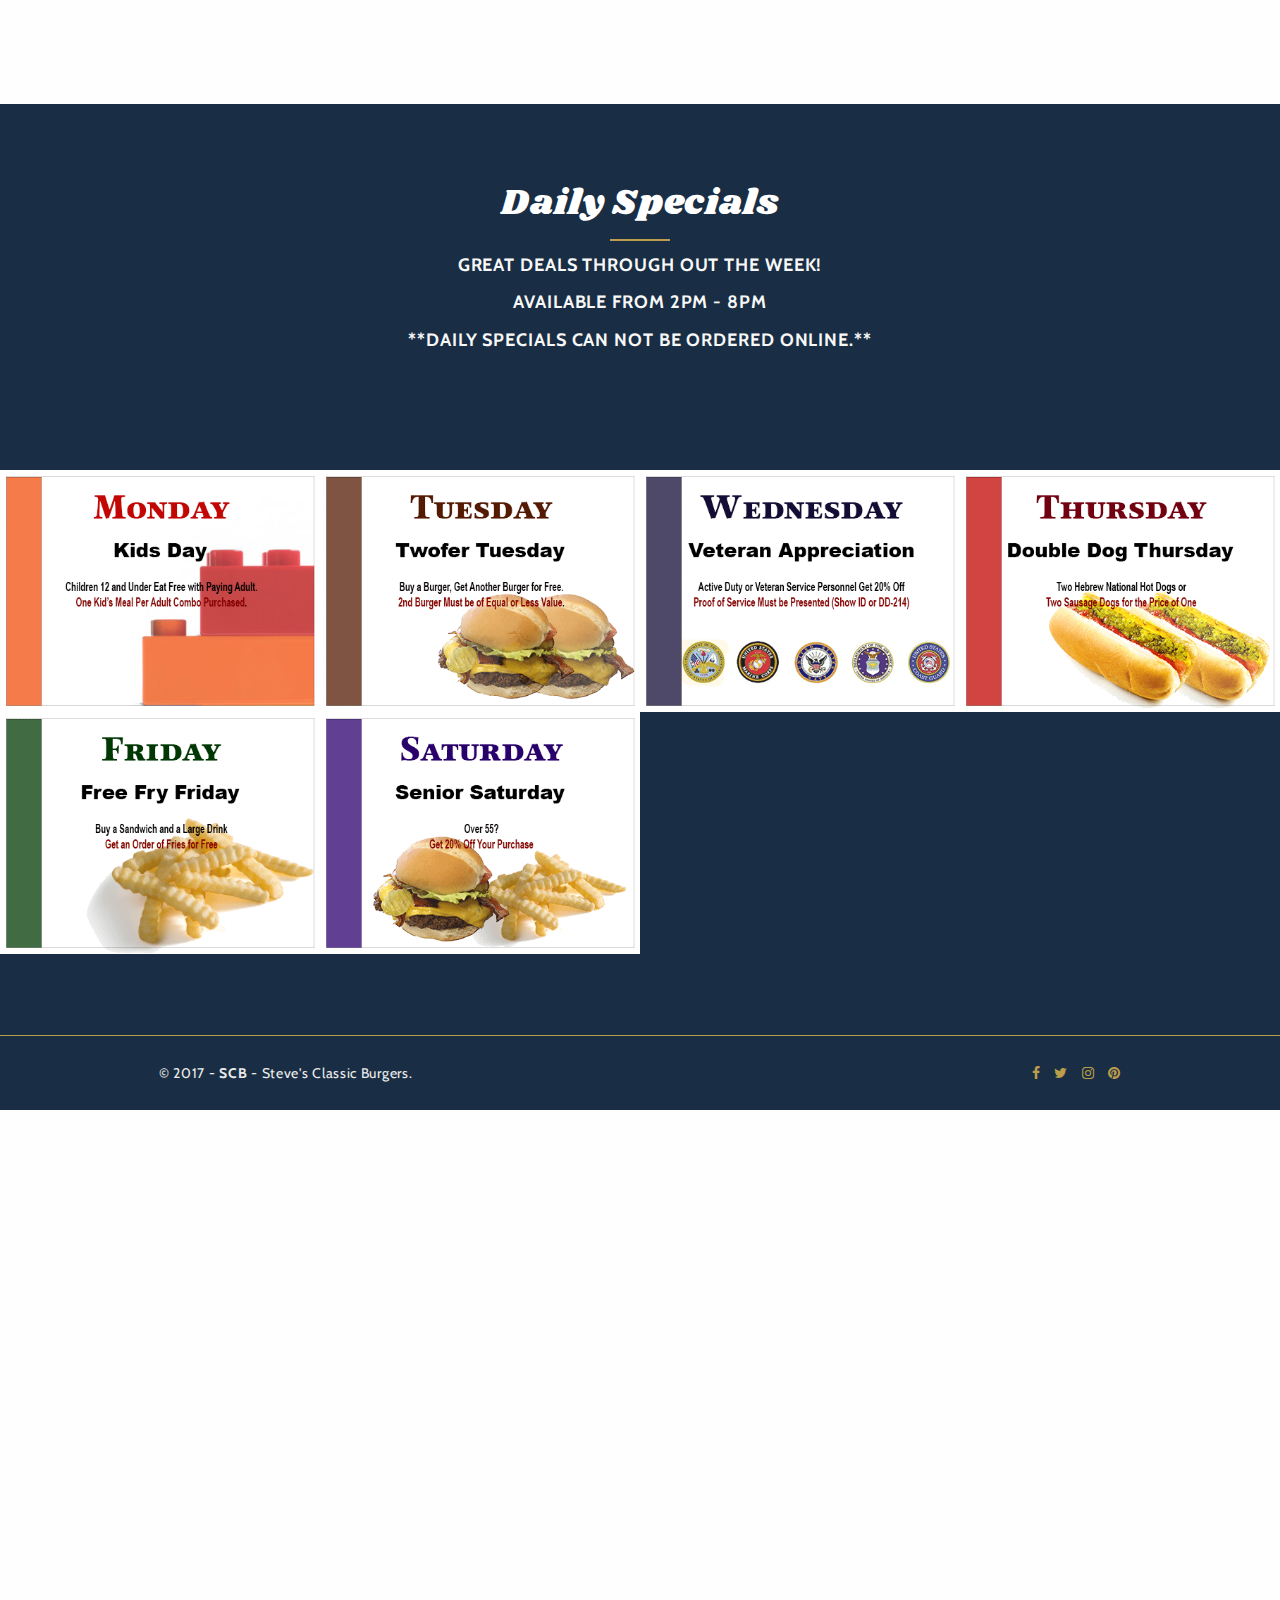
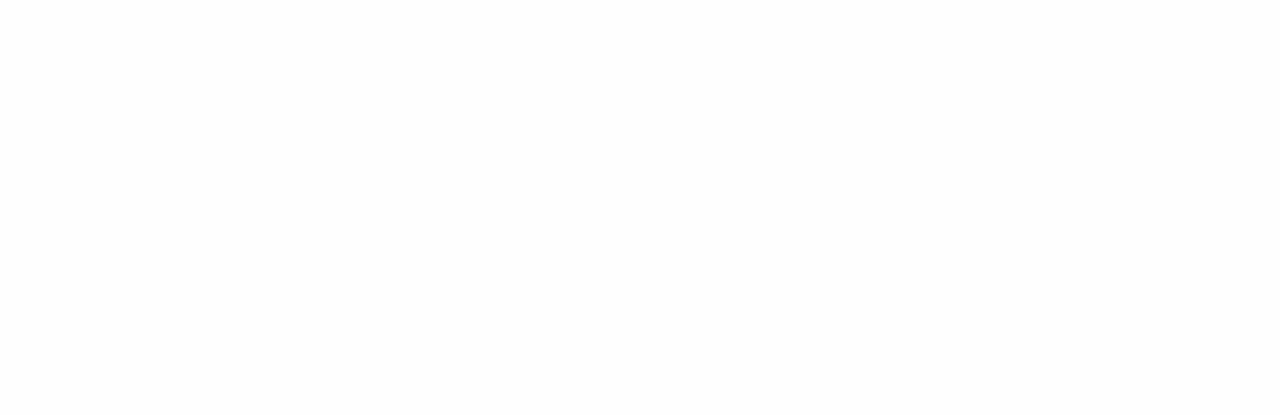
==== commit a48f9c27: "Update of call in orders during Corona Virus" ====
--- a/index.html
+++ b/index.html
@@ -271,7 +271,7 @@
                 </div><!-- / page-header -->
                 <div class="row">
                     <div class="col-md-12 opening-left">
-                        <h4 class="text-primary opening-title space-bottom-20">Call ahead carry-out now available 11am - 2pm Monday to Friday</h4>
+                        <h4 class="text-primary opening-title space-bottom-20">Phone Orders Accepted 11am - 7:30pm Monday through Saturday</h4>
                         <!--<h6>Credit/Debit Only</h6>-->
                         <h4 class="text-primary">803-543-1823</h4>
                     </div>
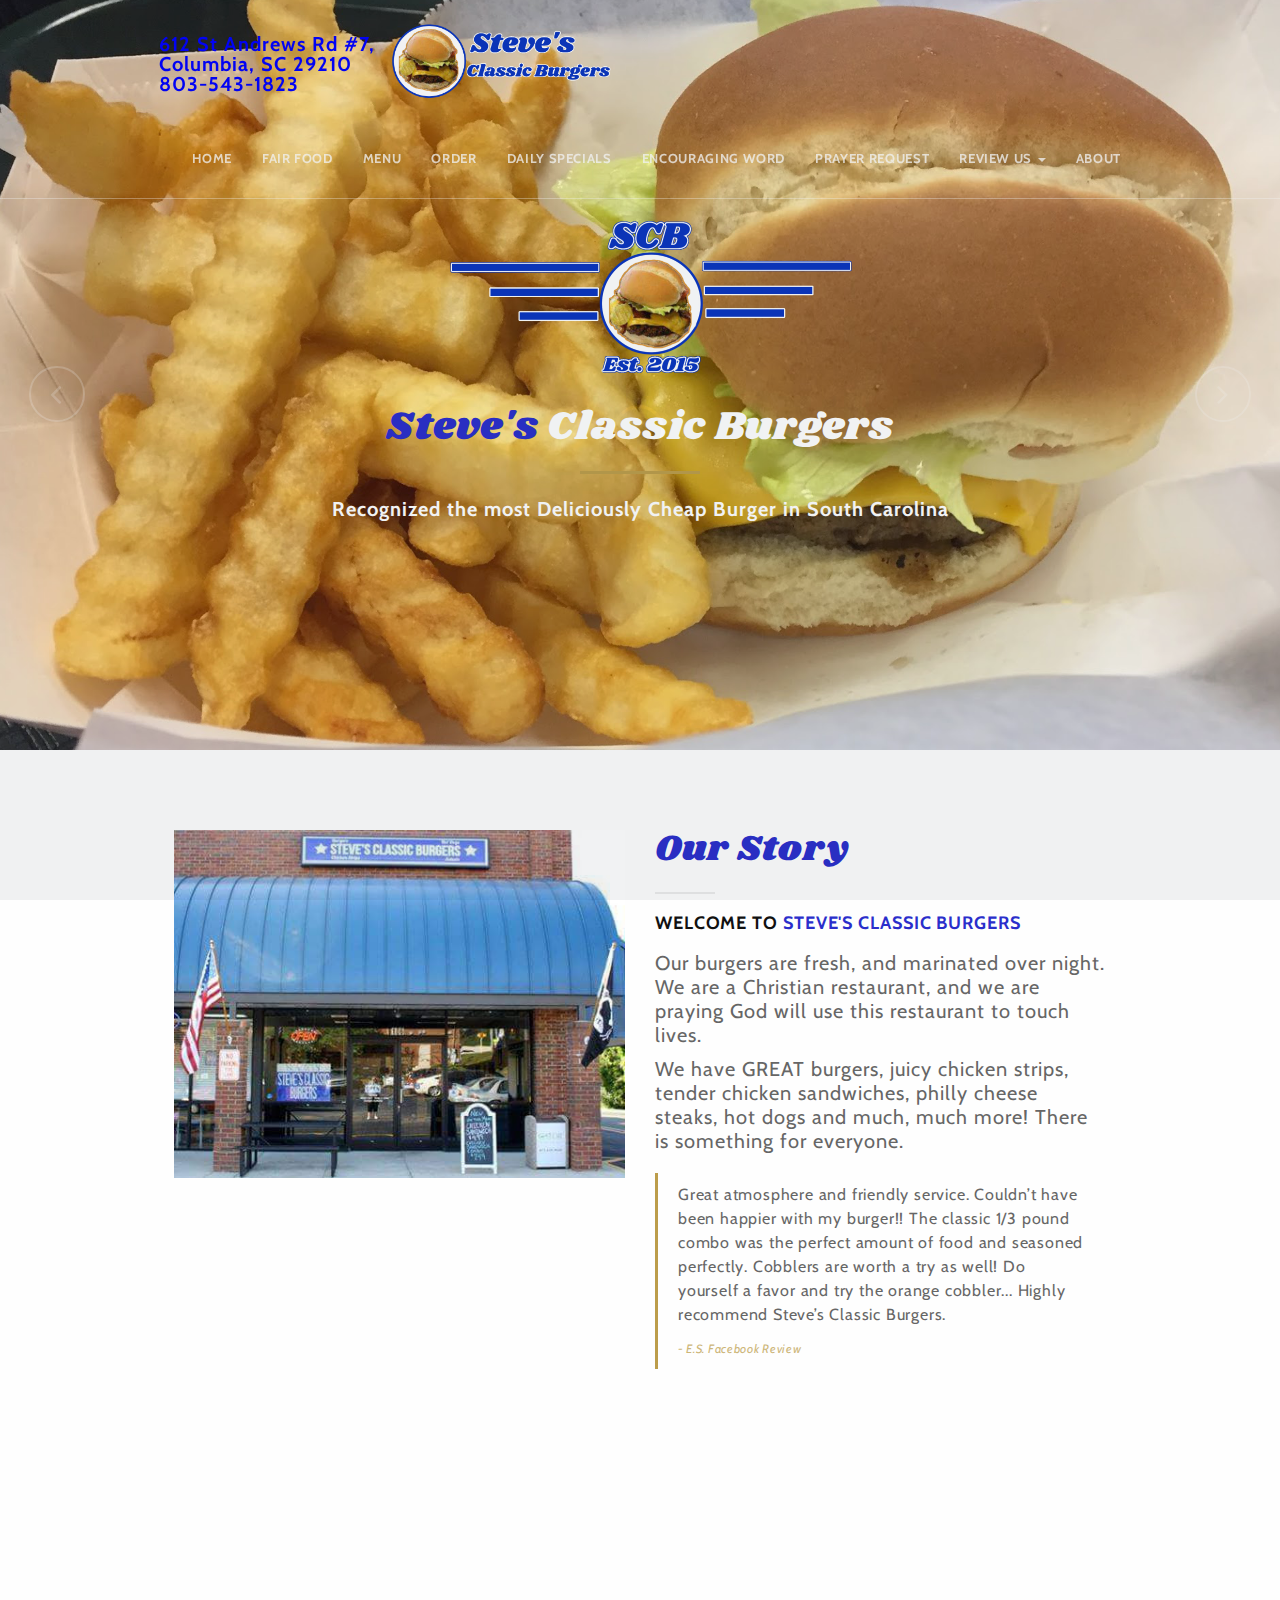
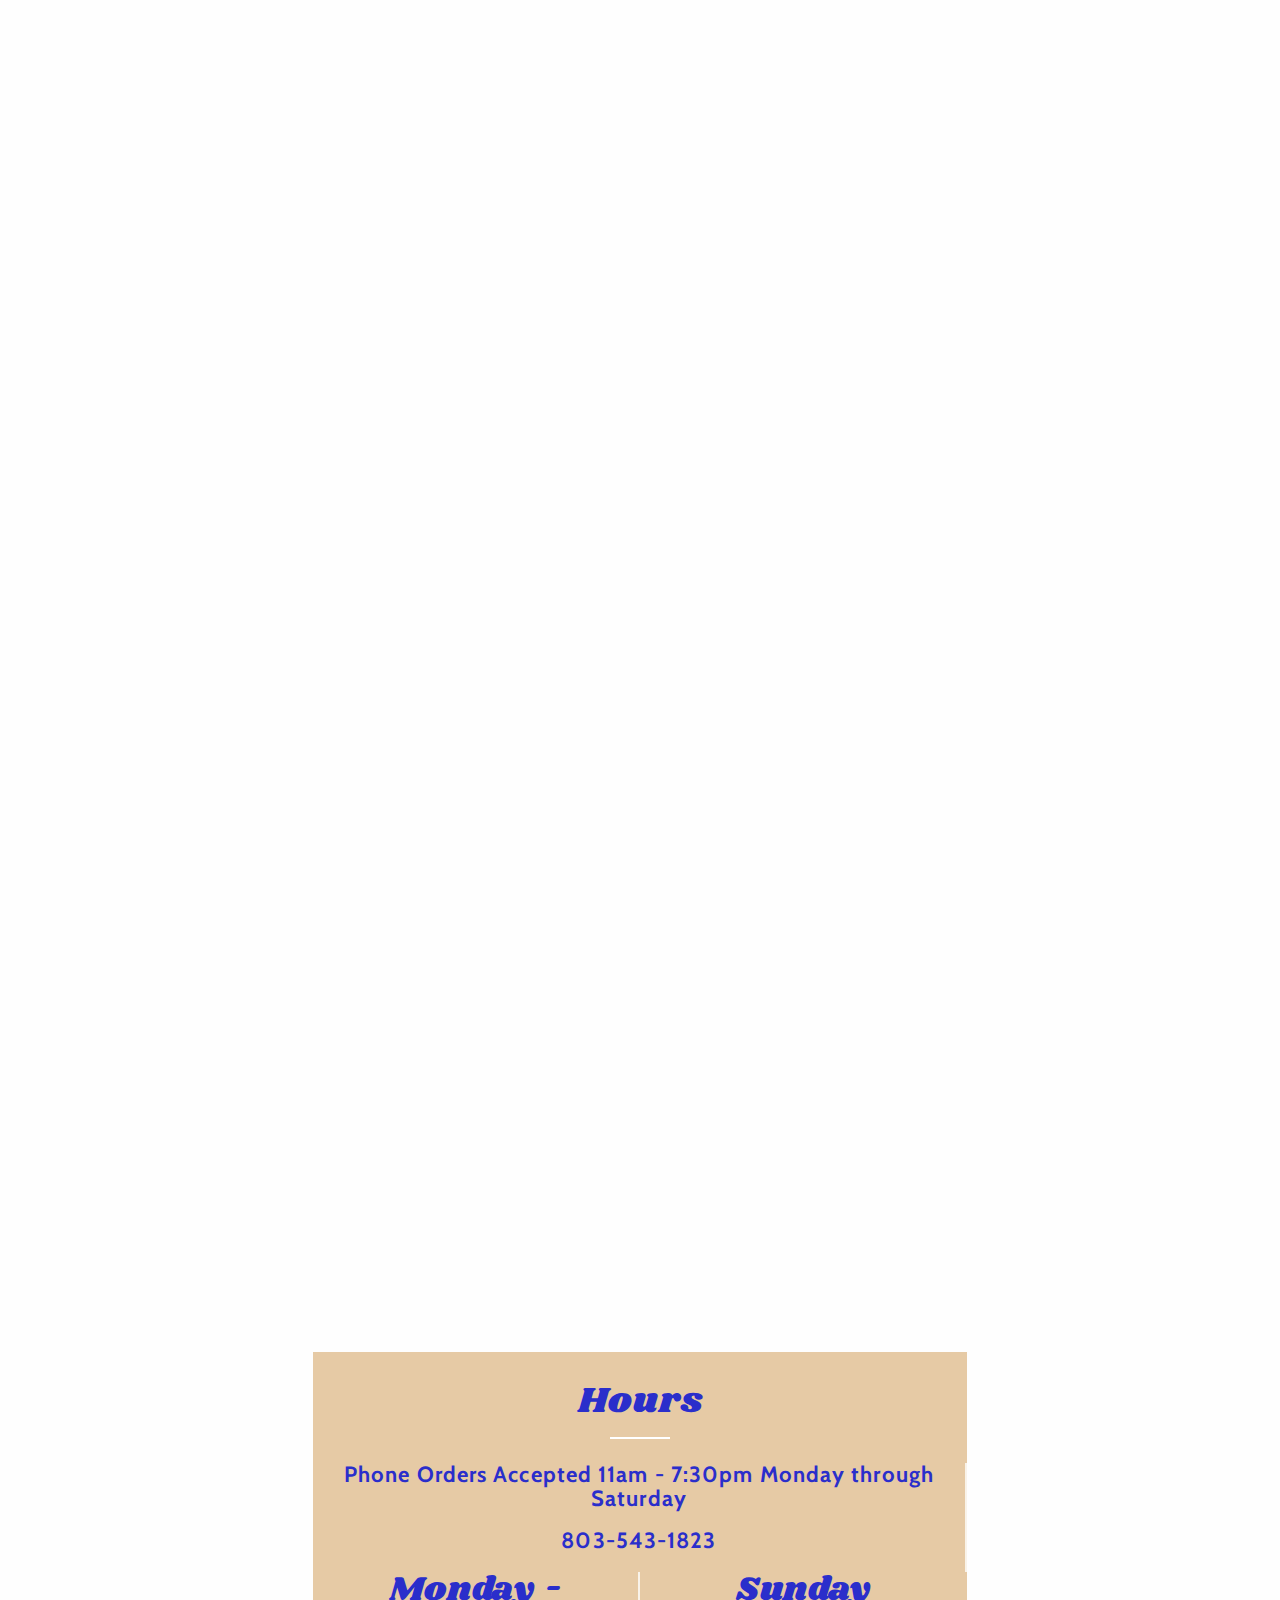
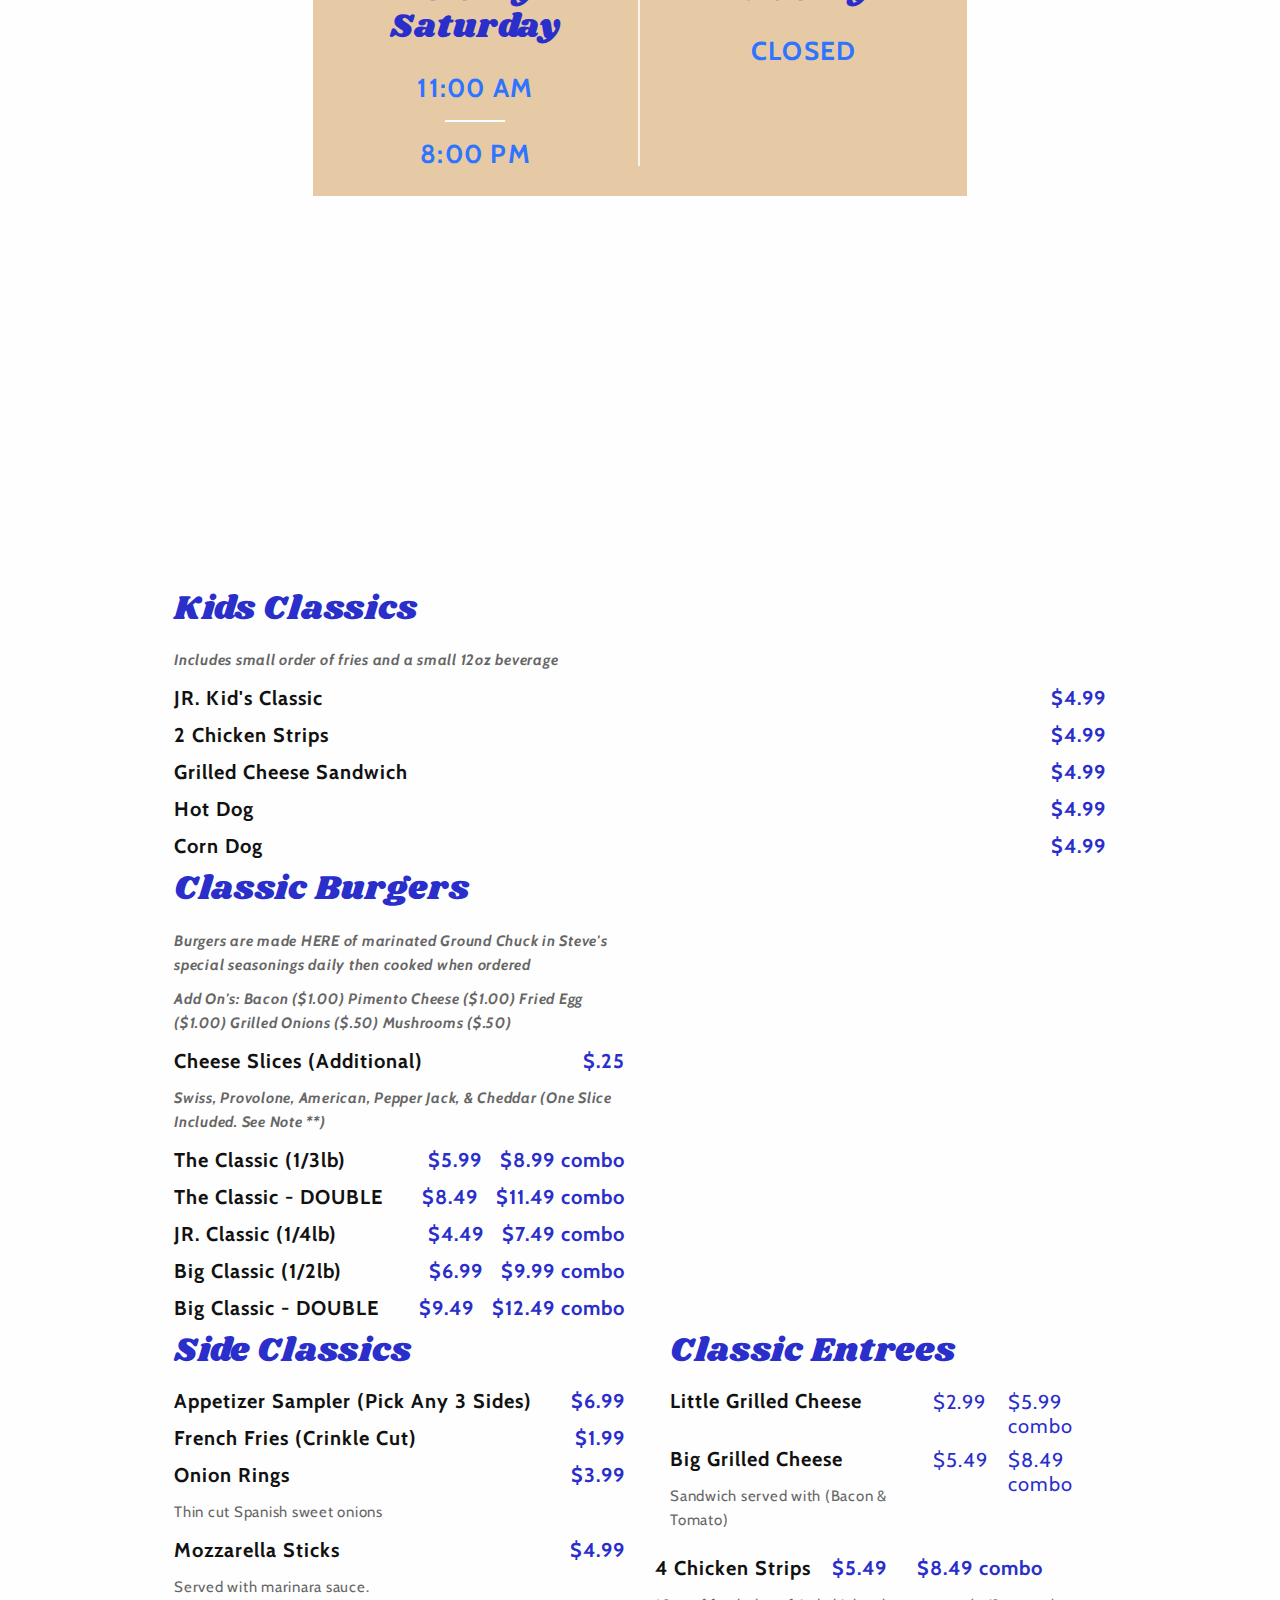
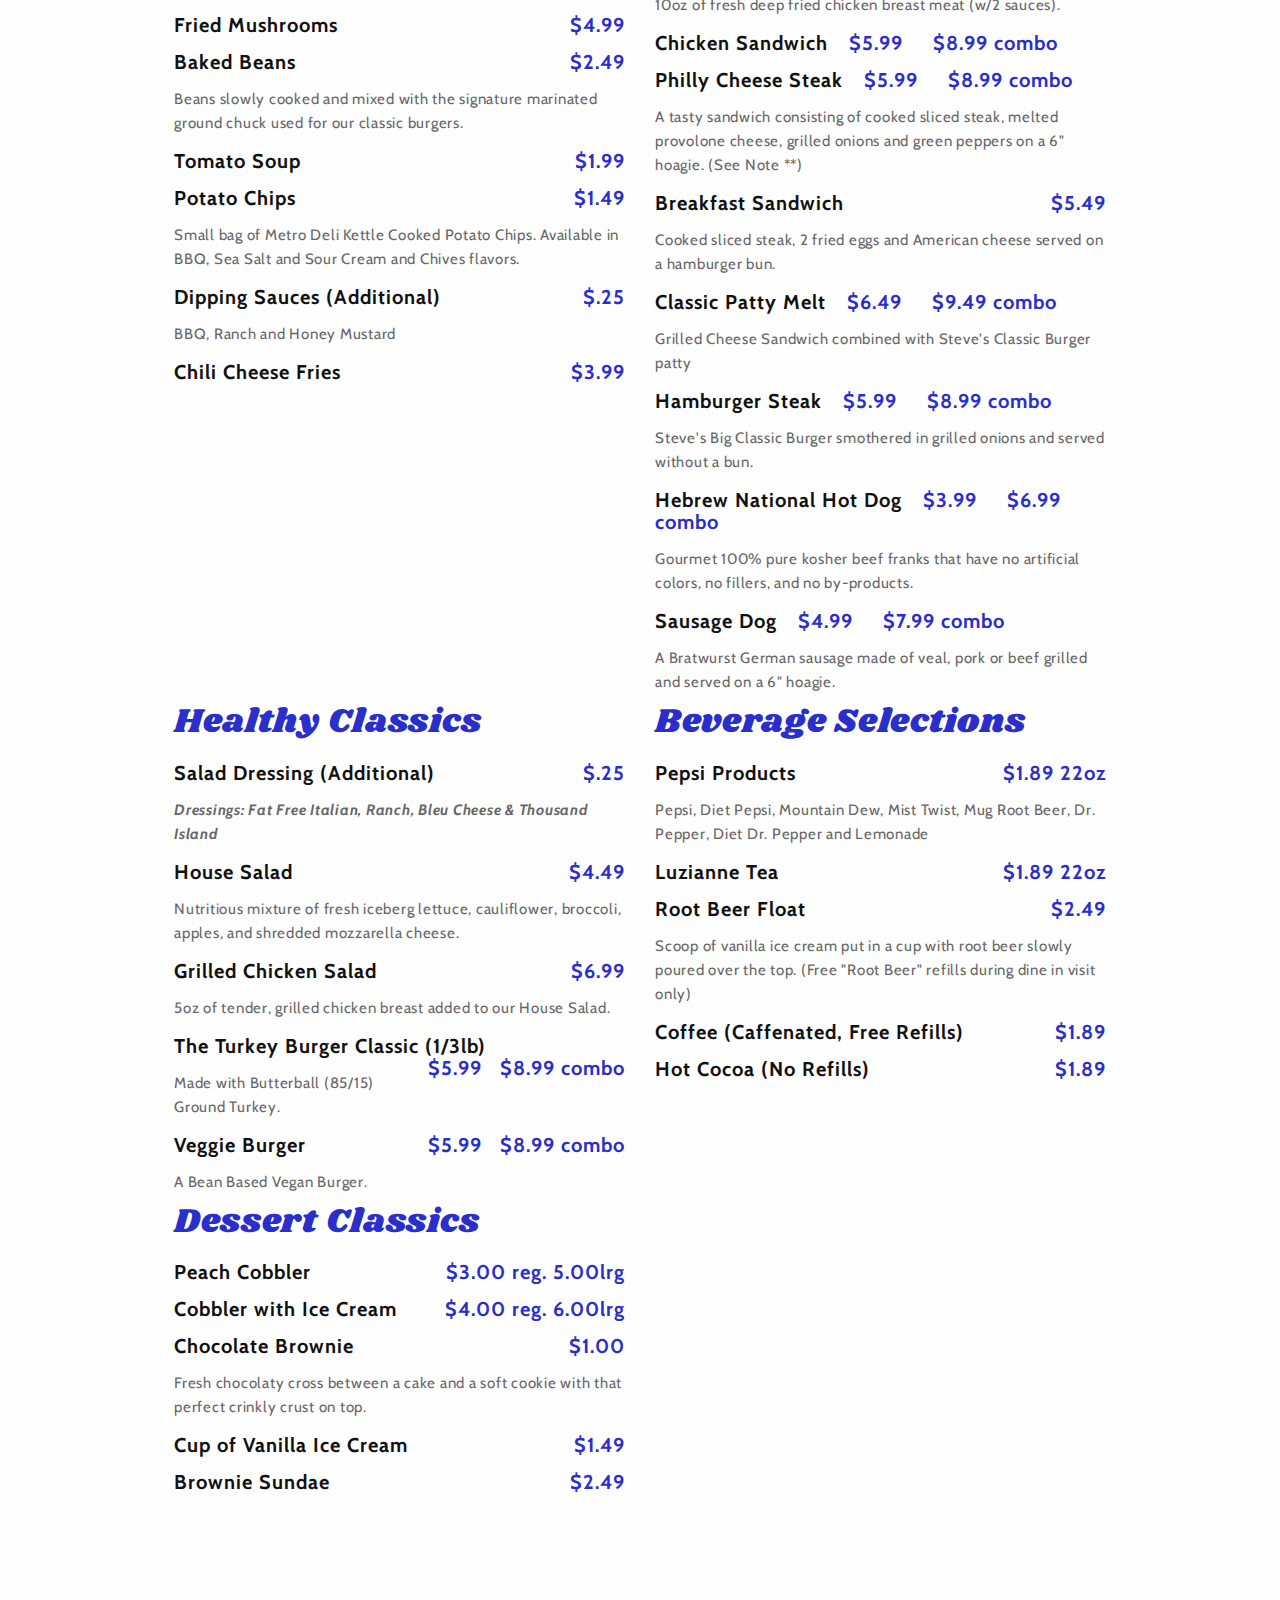
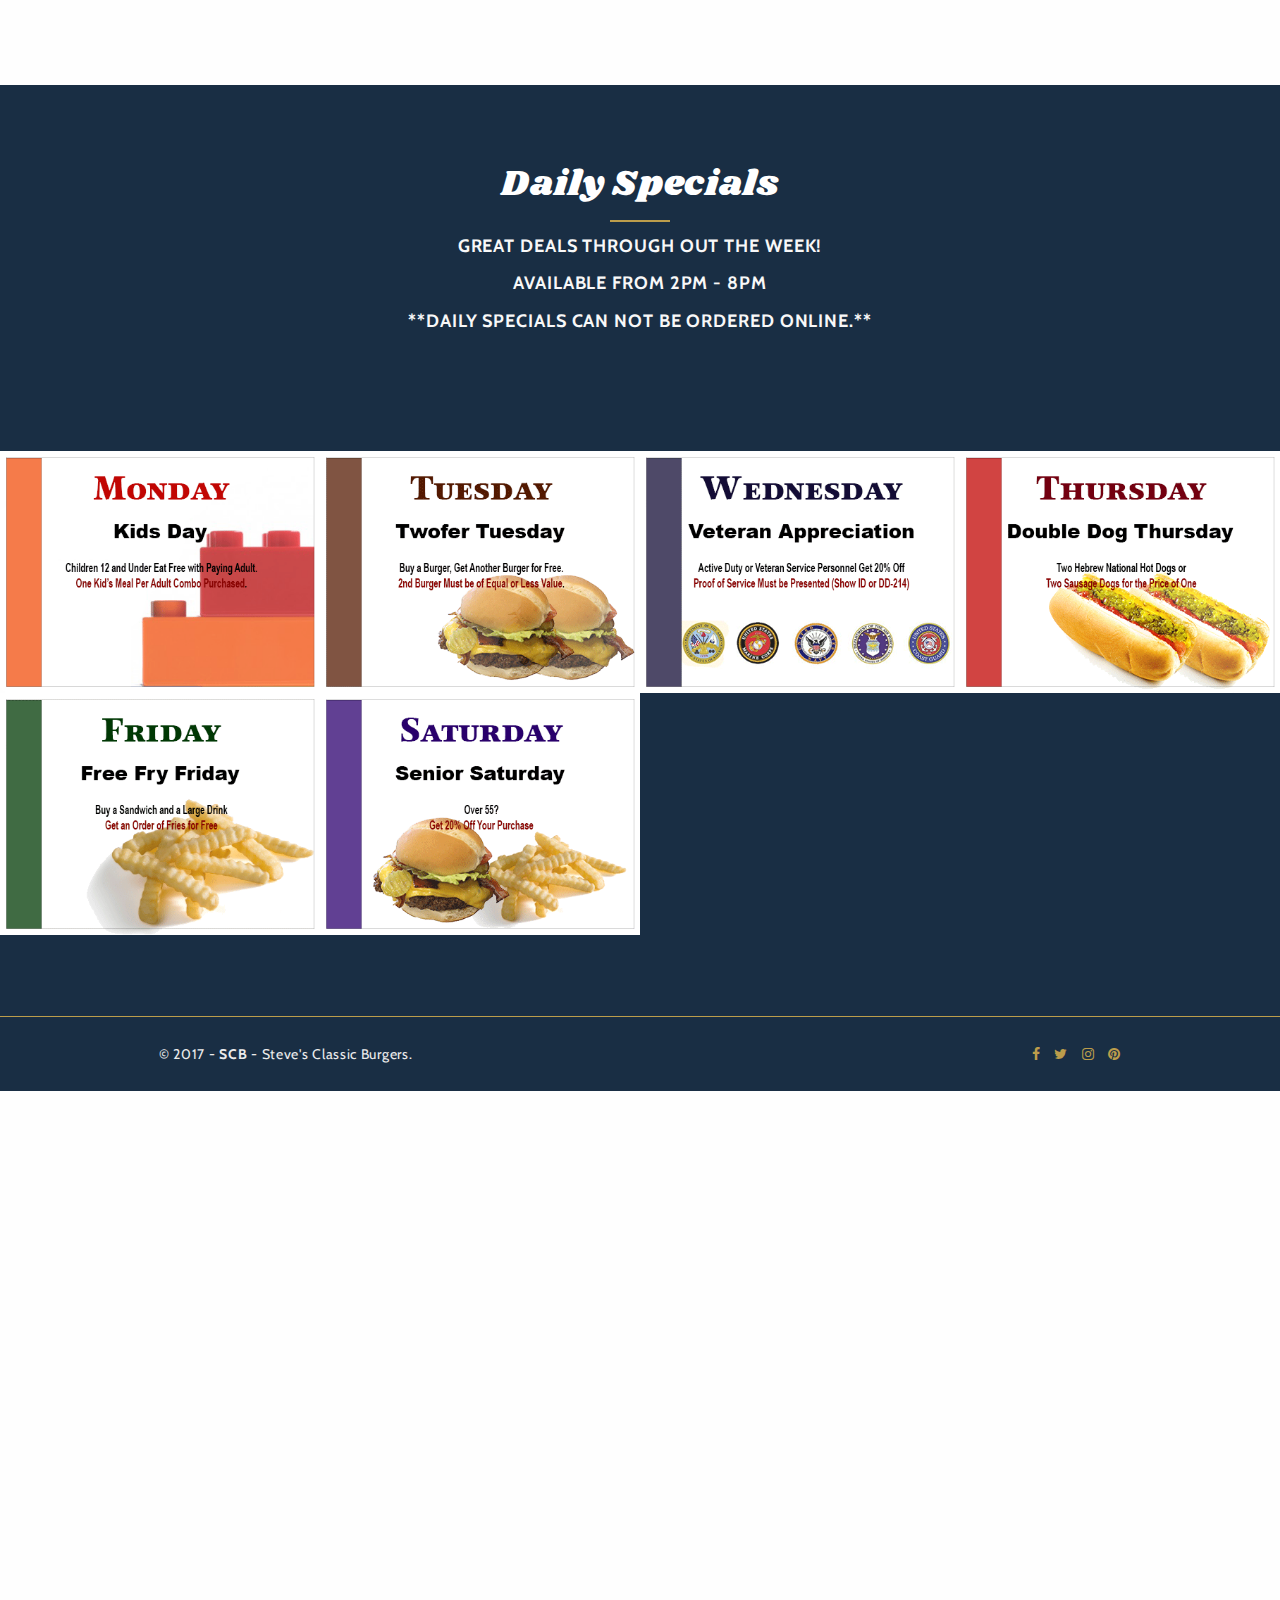
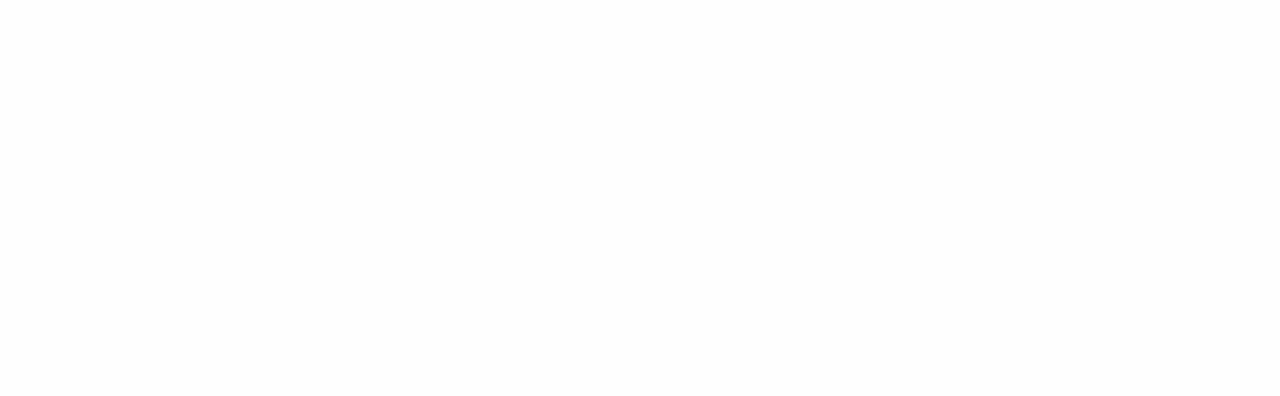
==== commit db07604e: "Update of prices" ====
--- a/index.html
+++ b/index.html
@@ -317,11 +317,11 @@
                 <h5 class="food-title">Cheese Slices (Additional)<span class="pull-right food-price text-primary">$.25</span></h5>
                 <p class="food-text"><b><i>Swiss, Provolone, American, Pepper Jack, &
                     Cheddar (One Slice Included. See Note **)</i></b></p>
-                <h5 class="food-title">The Classic (1/3lb)<span class="pull-right food-price text-primary">$5.49&nbsp;&nbsp;&nbsp;$8.49 combo</span></h5>
-                <h5 class="food-title">The Classic - DOUBLE<span class="pull-right food-price text-primary">$7.99&nbsp;&nbsp;&nbsp;$10.99 combo</span></h5>
-                <h5 class="food-title">JR. Classic (1/4lb)<span class="pull-right food-price text-primary">$3.99&nbsp;&nbsp;&nbsp;$6.99 combo</span></h5>
-                <h5 class="food-title">Big Classic (1/2lb)<span class="pull-right food-price text-primary">$6.49&nbsp;&nbsp;&nbsp;$9.49 combo</span></h5>
-                <h5 class="food-title">Big Classic - DOUBLE<span class="pull-right food-price text-primary">$8.99&nbsp;&nbsp;&nbsp;$11.99 combo</span></h5>
+                <h5 class="food-title">The Classic (1/3lb)<span class="pull-right food-price text-primary">$5.99&nbsp;&nbsp;&nbsp;$8.99 combo</span></h5>
+                <h5 class="food-title">The Classic - DOUBLE<span class="pull-right food-price text-primary">$8.49&nbsp;&nbsp;&nbsp;$11.49 combo</span></h5>
+                <h5 class="food-title">JR. Classic (1/4lb)<span class="pull-right food-price text-primary">$4.49&nbsp;&nbsp;&nbsp;$7.49 combo</span></h5>
+                <h5 class="food-title">Big Classic (1/2lb)<span class="pull-right food-price text-primary">$6.99&nbsp;&nbsp;&nbsp;$9.99 combo</span></h5>
+                <h5 class="food-title">Big Classic - DOUBLE<span class="pull-right food-price text-primary">$9.49&nbsp;&nbsp;&nbsp;$12.49 combo</span></h5>
             </div><!-- / menu-items -->
 
         </div><!-- / row -->
@@ -369,44 +369,44 @@
                         <p class="food-text">Sandwich served with (Bacon & Tomato)</p>
                     </div>
                     <div class="col-lg-2 col-md-2 col-xs-2 menu-items">
-                        <p class="food-price text-primary">$4.99</p>
+                        <p class="food-price text-primary">$5.49</p>
                     </div>
                     <div class="col-lg-3 col-md-3 col-xs-3 menu-items">
-                        <p class="food-price text-primary">$7.99 combo</p>
+                        <p class="food-price text-primary">$8.49 combo</p>
                     </div>
                 </div>
 
-                <div class="row">
-                    <div class="col-lg-7 col-md-7 col-xs-7 menu-items">
-                        <h5>4 Chicken Strips</h5>
-                        <p class="food-text">10oz of fresh deep fried chicken breast meat (w/2 sauces).</p>
-                    </div>
-                    <div class="col-lg-2 col-md-2 col-xs-2 menu-items">
-                        <p class="food-price text-primary">$4.99</p>
-                    </div>
-                    <div class="col-lg-3 col-md-3 col-xs-3 menu-items">
-                        <p class="food-price text-primary">$7.99 combo</p>
-                    </div>
-                </div>
+<!--                <div class="row">-->
+<!--                    <div class="col-lg-7 col-md-7 col-xs-7 menu-items">-->
+<!--                        <h5>4 Chicken Strips</h5>-->
+<!--                        <p class="food-text">10oz of fresh deep fried chicken breast meat (w/2 sauces).</p>-->
+<!--                    </div>-->
+<!--                    <div class="col-lg-2 col-md-2 col-xs-2 menu-items">-->
+<!--                        <p class="food-price text-primary">$5.49</p>-->
+<!--                    </div>-->
+<!--                    <div class="col-lg-3 col-md-3 col-xs-3 menu-items">-->
+<!--                        <p class="food-price text-primary">$8.49 combo</p>-->
+<!--                    </div>-->
+<!--                </div>-->
 
 
                 <div>
 
 
-                    <h5 class="food-title">4 Chicken Strips <span class="food-price text-primary space-left">$4.99</span><span class="space-left-2x food-price text-primary">$7.99 combo</span></h5>
+                    <h5 class="food-title">4 Chicken Strips <span class="food-price text-primary space-left">$5.49</span><span class="space-left-2x food-price text-primary">$8.49 combo</span></h5>
                     <p class="food-text">10oz of fresh deep fried chicken breast meat (w/2 sauces).</p>
-                    <h5 class="food-title">Chicken Sandwich <span class="food-price text-primary space-left">$5.49</span><span class="space-left-2x food-price text-primary">$8.49 combo</span></h5>
-                    <h5 class="food-title">Philly Cheese Steak <span class="food-price text-primary space-left">$5.49</span><span class="space-left-2x food-price text-primary">$8.49 combo</span></h5>
+                    <h5 class="food-title">Chicken Sandwich <span class="food-price text-primary space-left">$5.99</span><span class="space-left-2x food-price text-primary">$8.99 combo</span></h5>
+                    <h5 class="food-title">Philly Cheese Steak <span class="food-price text-primary space-left">$5.99</span><span class="space-left-2x food-price text-primary">$8.99 combo</span></h5>
                     <p class="food-text">A tasty sandwich consisting of cooked sliced steak, melted provolone cheese, grilled onions and green peppers on a 6" hoagie. (See Note **)</p>
-                    <h5 class="food-title">Breakfast Sandwich <span class="pull-right food-price text-primary space-left">$4.99</span></h5>
+                    <h5 class="food-title">Breakfast Sandwich <span class="pull-right food-price text-primary space-left">$5.49</span></h5>
                     <p class="food-text">Cooked sliced steak, 2 fried eggs and American cheese served on a hamburger bun. </p>
-                    <h5 class="food-title">Classic Patty Melt <span class="food-price text-primary space-left">$5.99</span><span class="space-left-2x food-price text-primary">$8.99 combo</span></h5>
+                    <h5 class="food-title">Classic Patty Melt <span class="food-price text-primary space-left">$6.49</span><span class="space-left-2x food-price text-primary">$9.49 combo</span></h5>
                     <p class="food-text">Grilled Cheese Sandwich combined with Steve's Classic Burger patty </p>
-                    <h5 class="food-title">Hamburger Steak <span class="food-price text-primary space-left">$5.49</span><span class="space-left-2x food-price text-primary">$8.49 combo</span></h5>
+                    <h5 class="food-title">Hamburger Steak <span class="food-price text-primary space-left">$5.99</span><span class="space-left-2x food-price text-primary">$8.99 combo</span></h5>
                     <p class="food-text">Steve's Big Classic Burger smothered in grilled onions and served without a bun.</p>
-                    <h5 class="food-title">Hebrew National Hot Dog <span class="food-price text-primary space-left">$3.49</span><span class="space-left-2x food-price text-primary">$6.49 combo</span></h5>
+                    <h5 class="food-title">Hebrew National Hot Dog <span class="food-price text-primary space-left">$3.99</span><span class="space-left-2x food-price text-primary">$6.99 combo</span></h5>
                     <p class="food-text">Gourmet 100% pure kosher beef franks that have no artificial colors, no fillers, and no by-products.</p>
-                    <h5 class="food-title">Sausage Dog <span class="food-price text-primary space-left">$4.49</span><span class="space-left-2x food-price text-primary">$7.49 combo</span></h5>
+                    <h5 class="food-title">Sausage Dog <span class="food-price text-primary space-left">$4.99</span><span class="space-left-2x food-price text-primary">$7.99 combo</span></h5>
                     <p class="food-text">A Bratwurst German sausage made of veal, pork or beef grilled and served on a 6" hoagie.</p>
                 </div>
             </div><!-- / menu-items -->
@@ -418,10 +418,13 @@
                 <p class="food-text"><b><i>Dressings: Fat Free Italian, Ranch, Bleu Cheese & Thousand Island</i></b></p>
                 <h5 class="food-title">House Salad <span class="pull-right food-price text-primary">$4.49</span></h5>
                 <p class="food-text">Nutritious mixture of fresh iceberg lettuce, cauliflower, broccoli, apples, and shredded mozzarella cheese.</p>
-                <h5 class="food-title">Grilled Chicken Salad <span class="pull-right food-price text-primary">$6.49</span></h5>
+                <h5 class="food-title">Grilled Chicken Salad <span class="pull-right food-price text-primary">$6.99</span></h5>
                 <p class="food-text">5oz of tender, grilled chicken breast added to our House Salad.</p>
-                <h5 class="food-title">The Turkey Burger Classic (1/3lb)<span class="pull-right food-price text-primary">$5.49&nbsp;&nbsp;&nbsp;$8.49 combo</span></h5>
+                <h5 class="food-title">The Turkey Burger Classic (1/3lb)<span class="pull-right food-price text-primary">$5.99&nbsp;&nbsp;&nbsp;$8.99 combo</span></h5>
                 <p class="food-text">Made with Butterball (85/15) Ground Turkey.</p>
+                <h5 class="food-title">Veggie Burger<span class="pull-right food-price text-primary">$5.99&nbsp;&nbsp;&nbsp;$8.99 combo</span></h5>
+                <p class="food-text">A Bean Based Vegan Burger.</p>
+
             </div><!-- / menu-items -->
 
             <div class="col-md-6 menu-items">
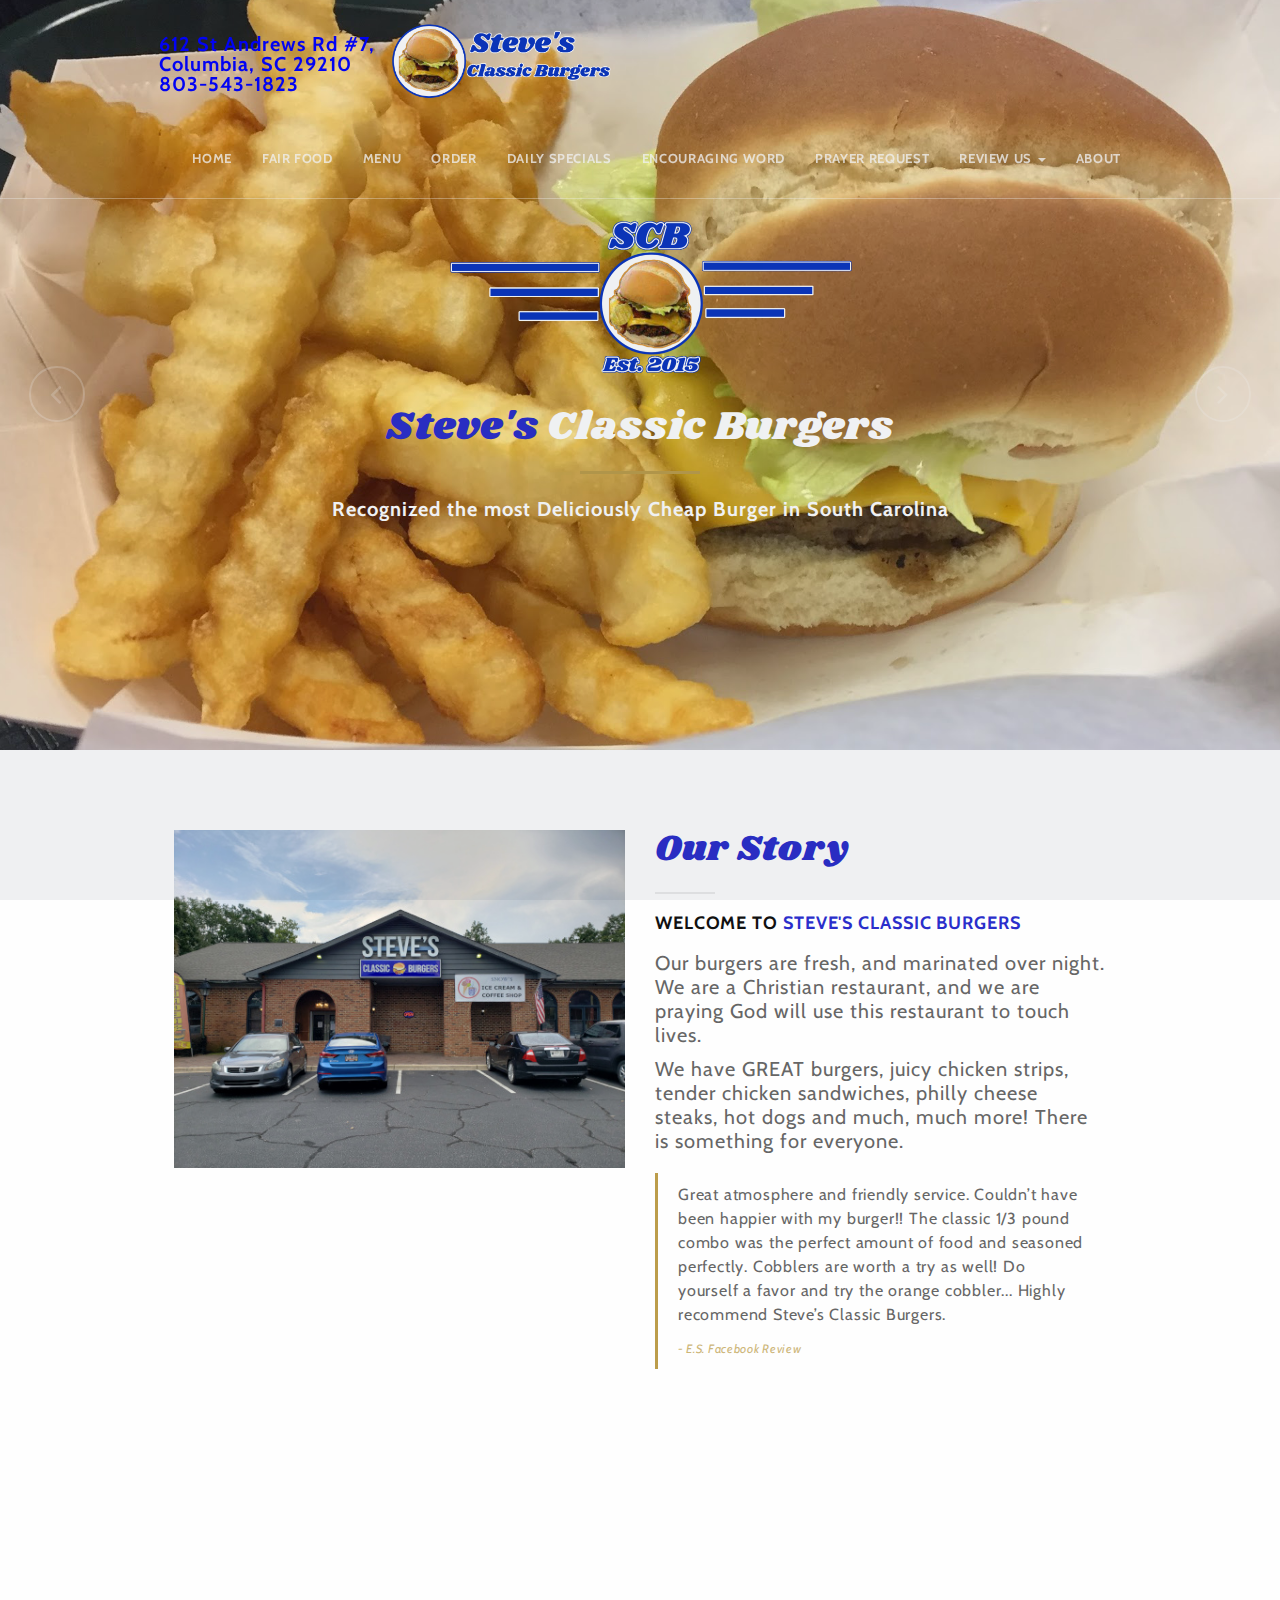
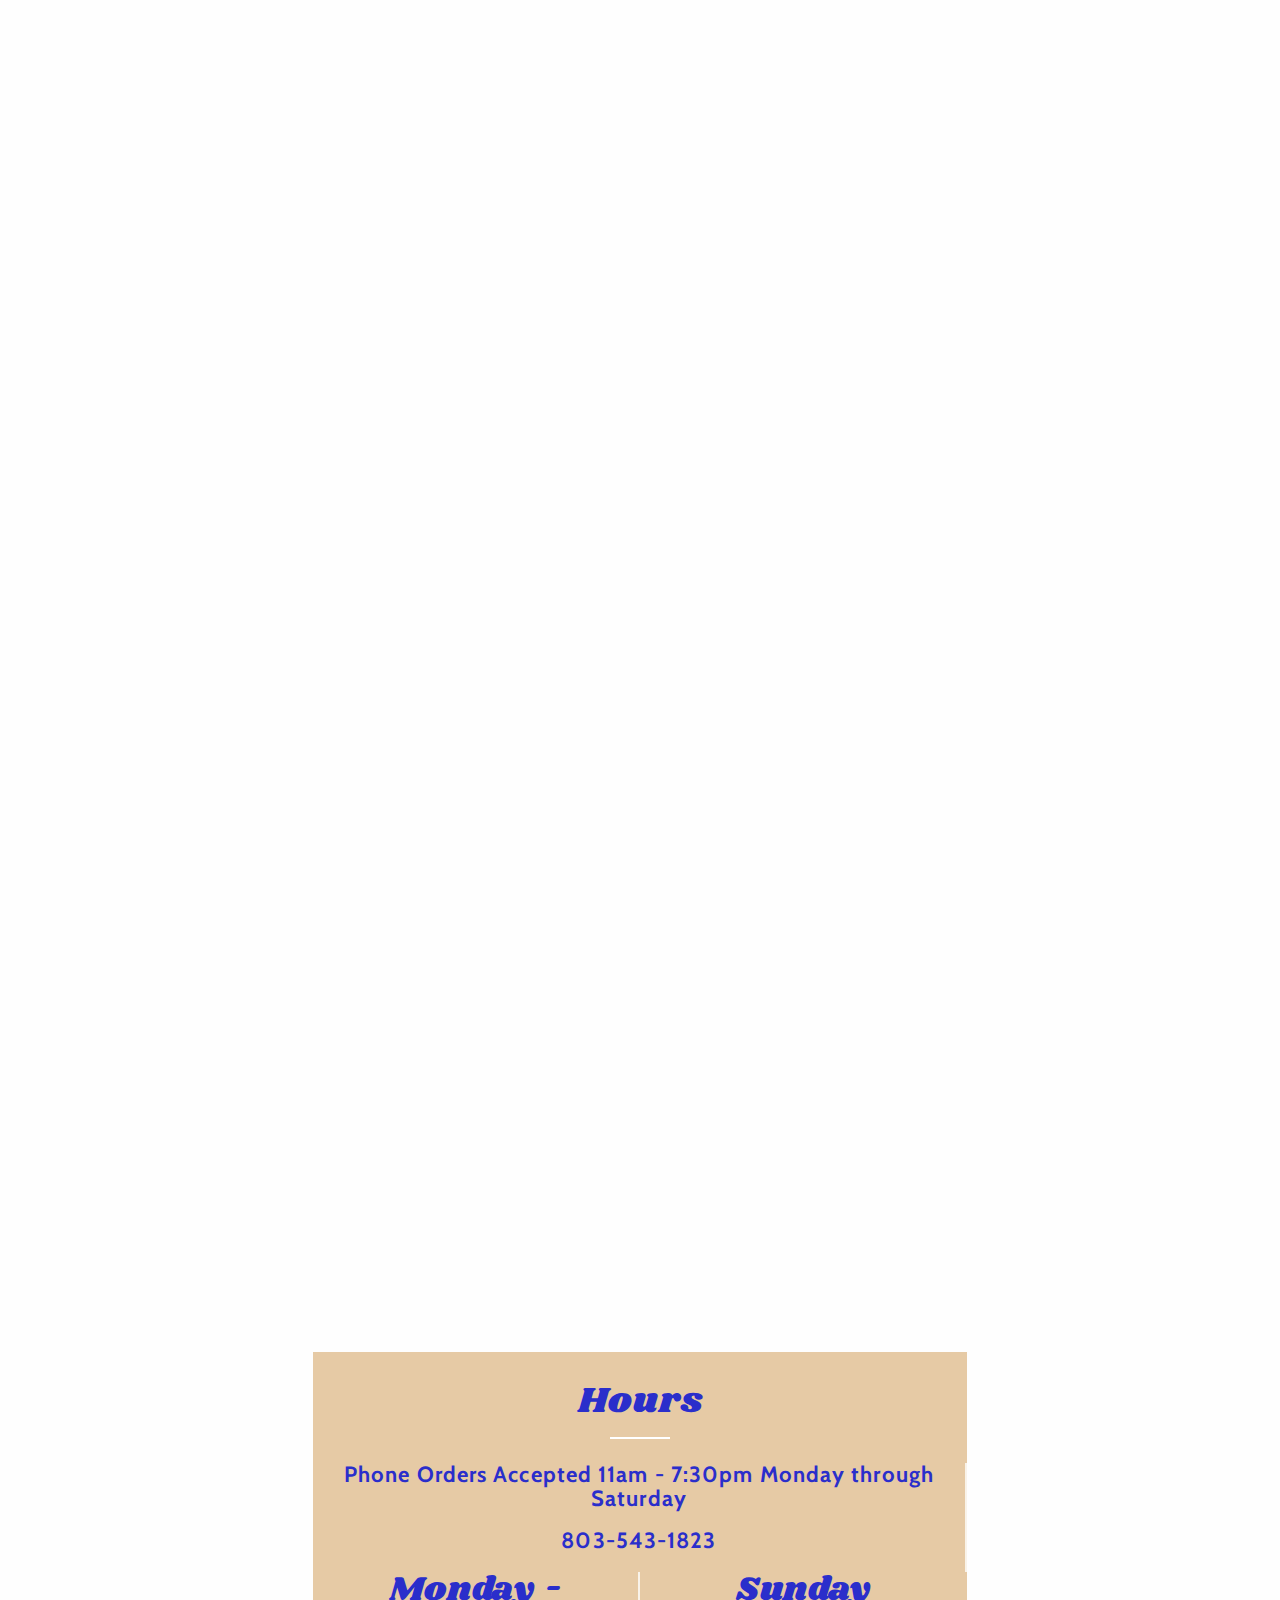
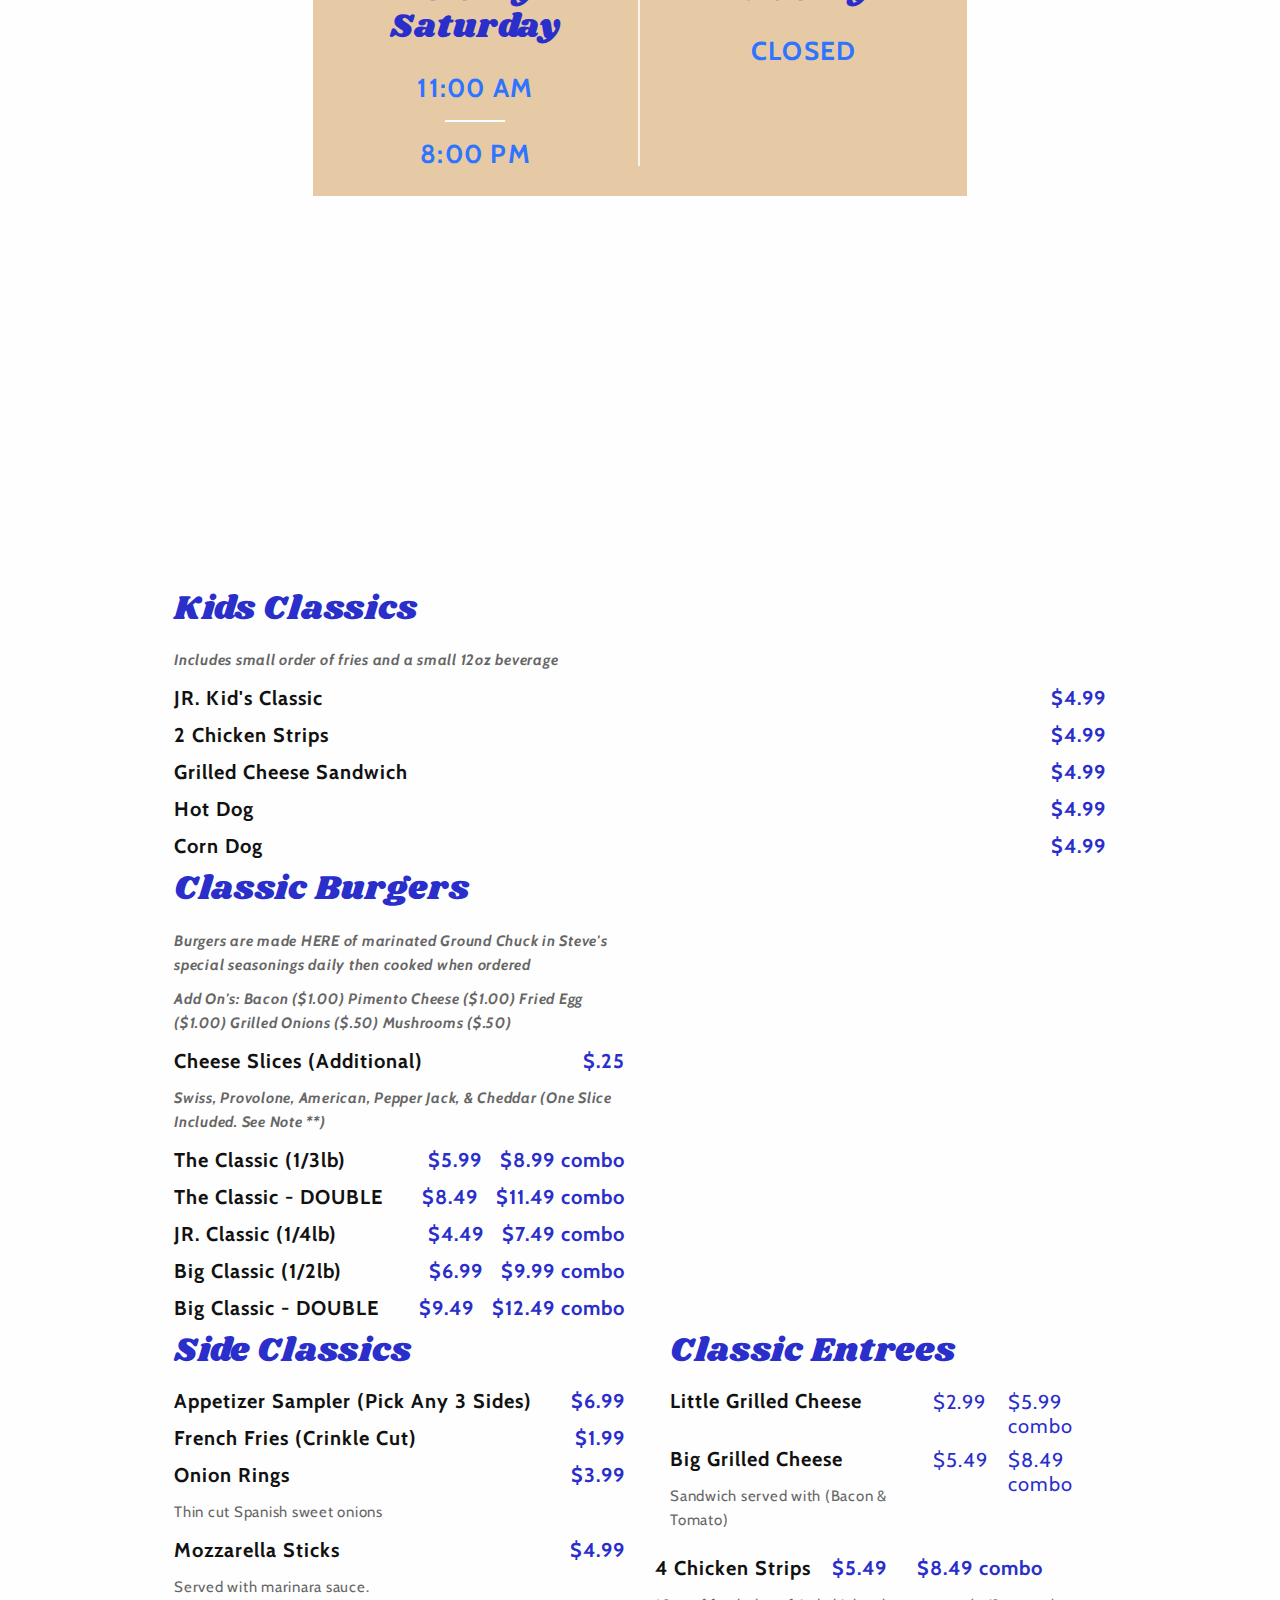
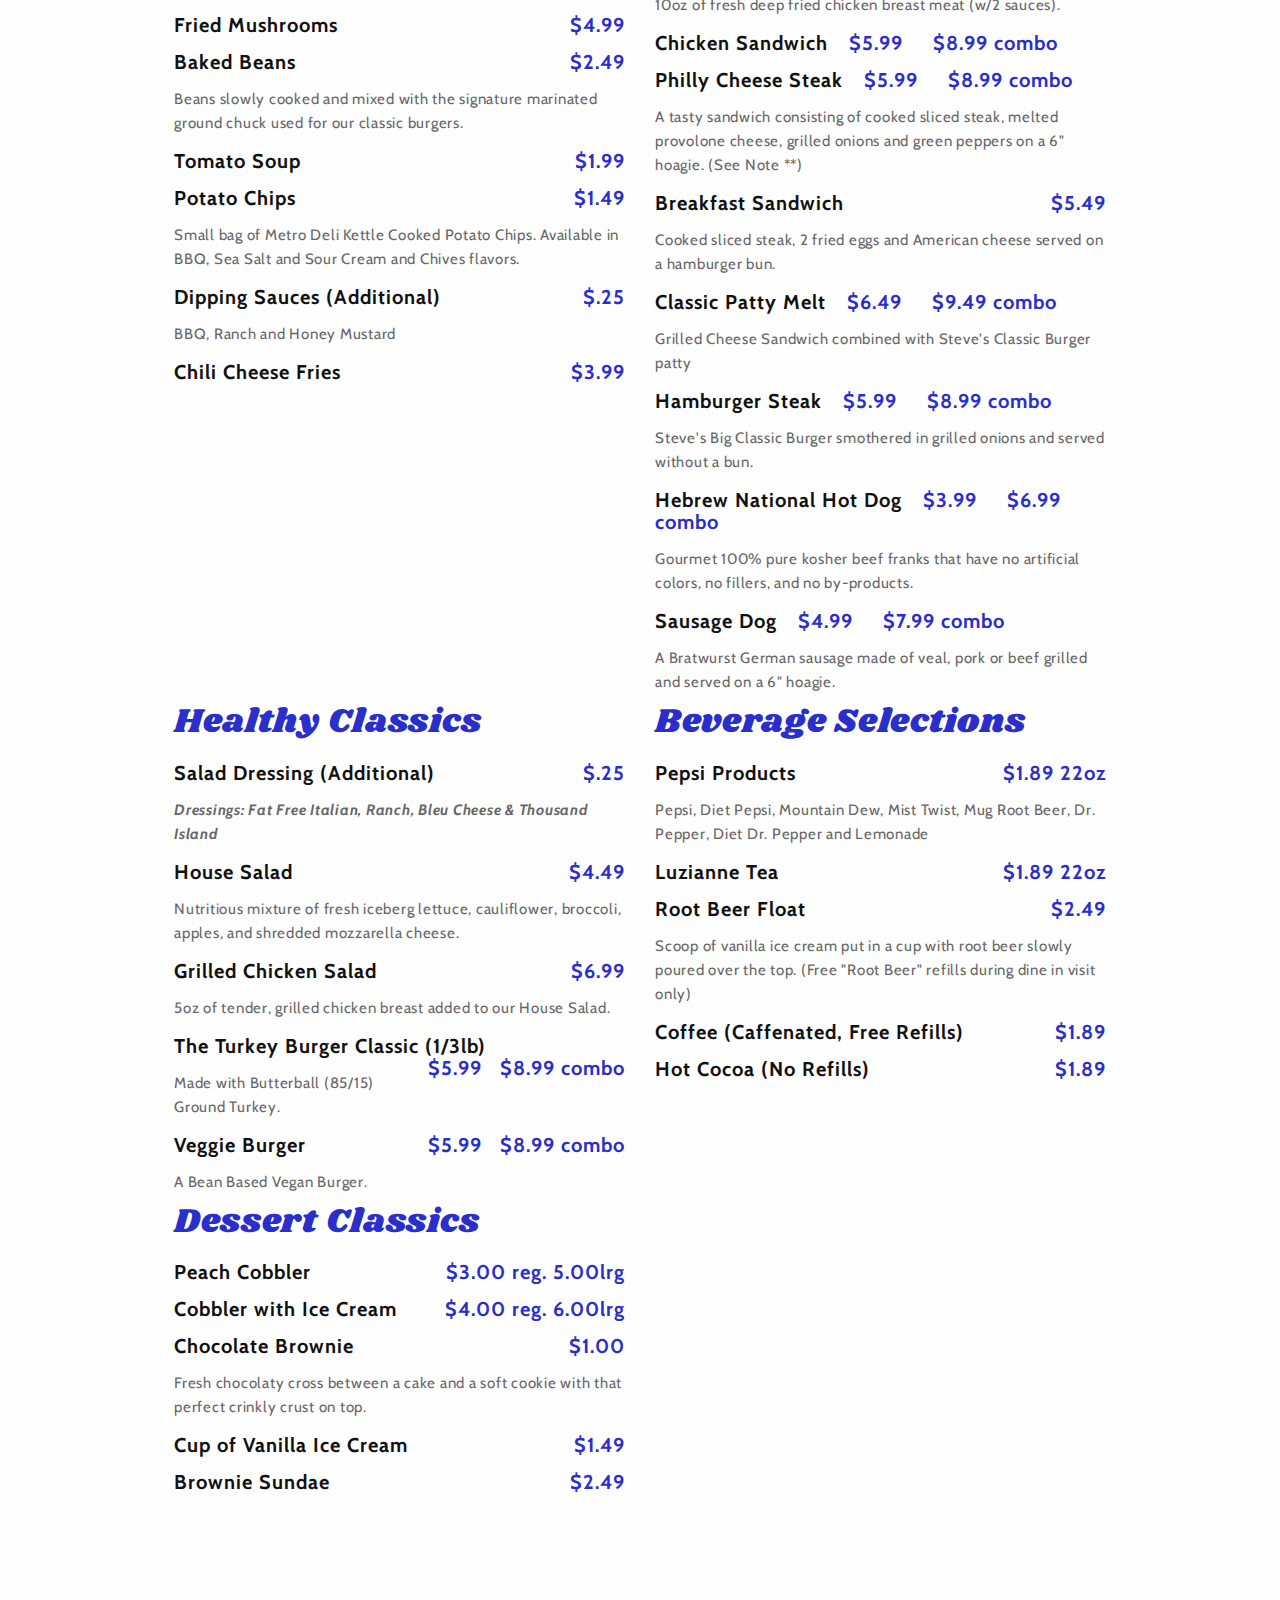
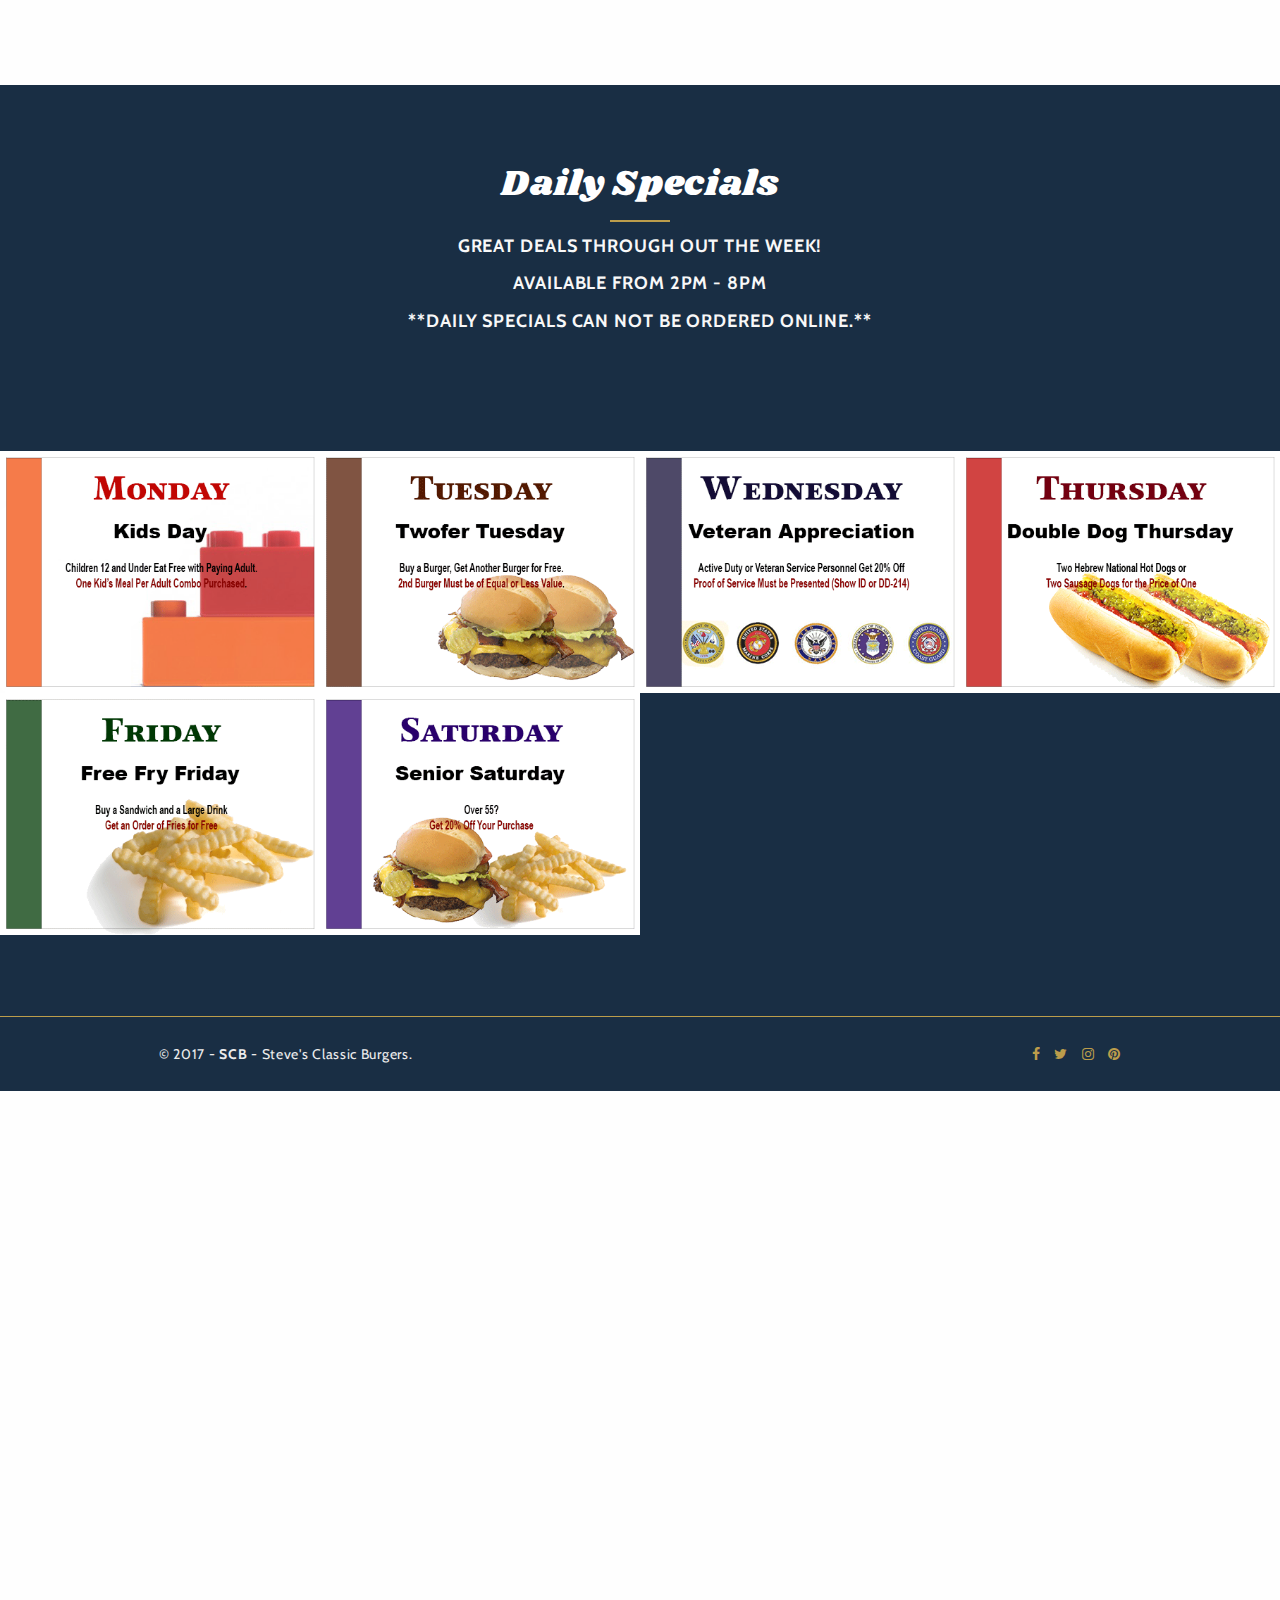
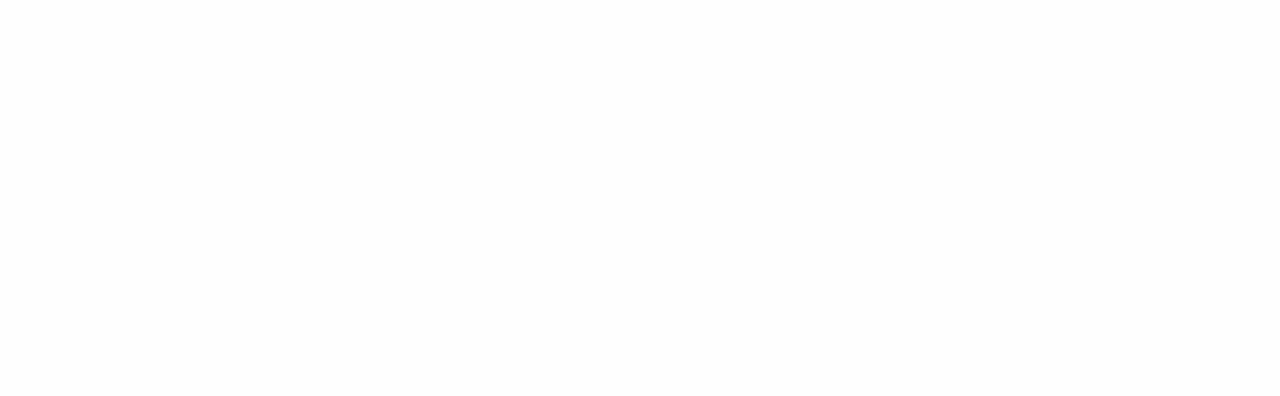
==== commit e6b5ca4c: "Added picture of the new place! AWESOME! Updated index.html to display it." ====
--- a/index.html
+++ b/index.html
@@ -157,7 +157,7 @@
     <div class="container">
         <div class="row">
             <div class="col-md-6 about-img wow fadeInLeft first">
-                <img src="images/scb/stevesclassicburgers.JPG" alt="about">
+                <img src="images/scb/newscblocation.jpg" alt="about">
             </div><!-- / about-img -->
             <div class="col-md-6 about-text wow fadeInRight first">
                 <h2 class="text-primary">Our Story</h2>
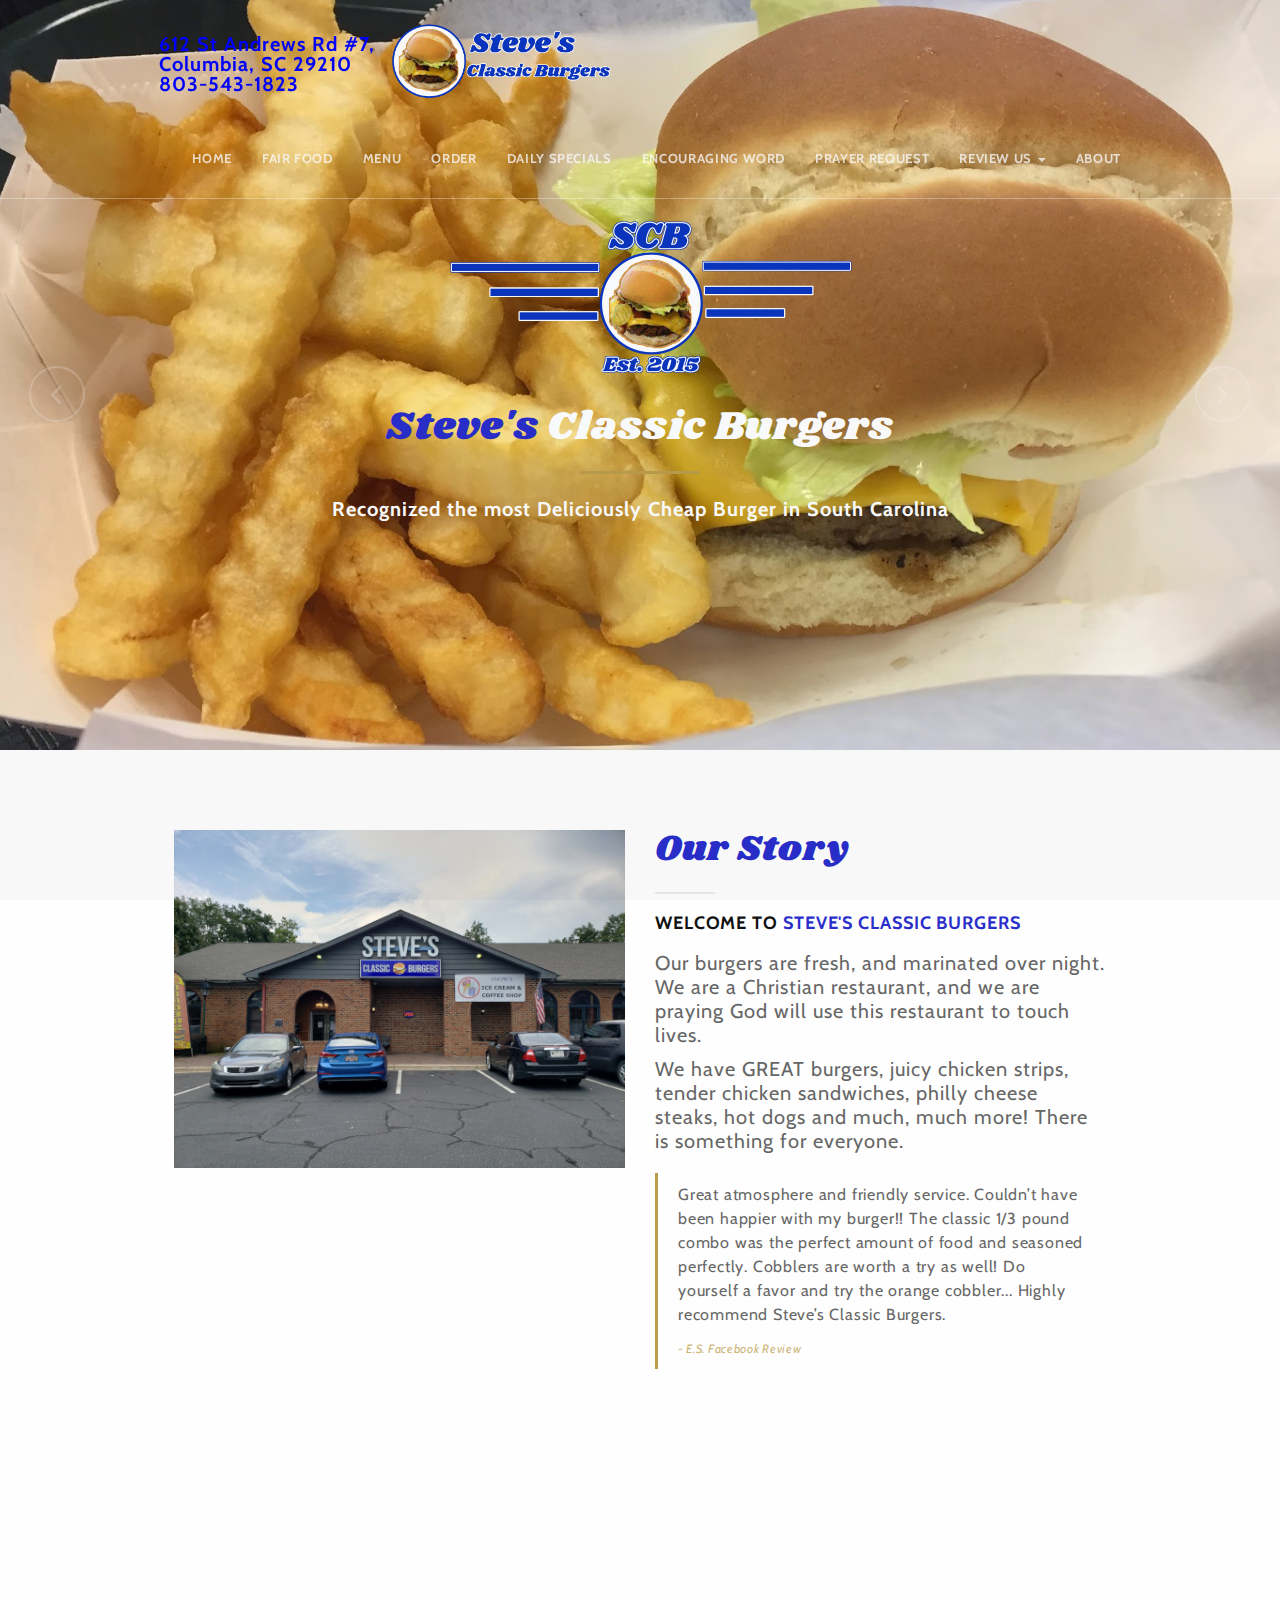
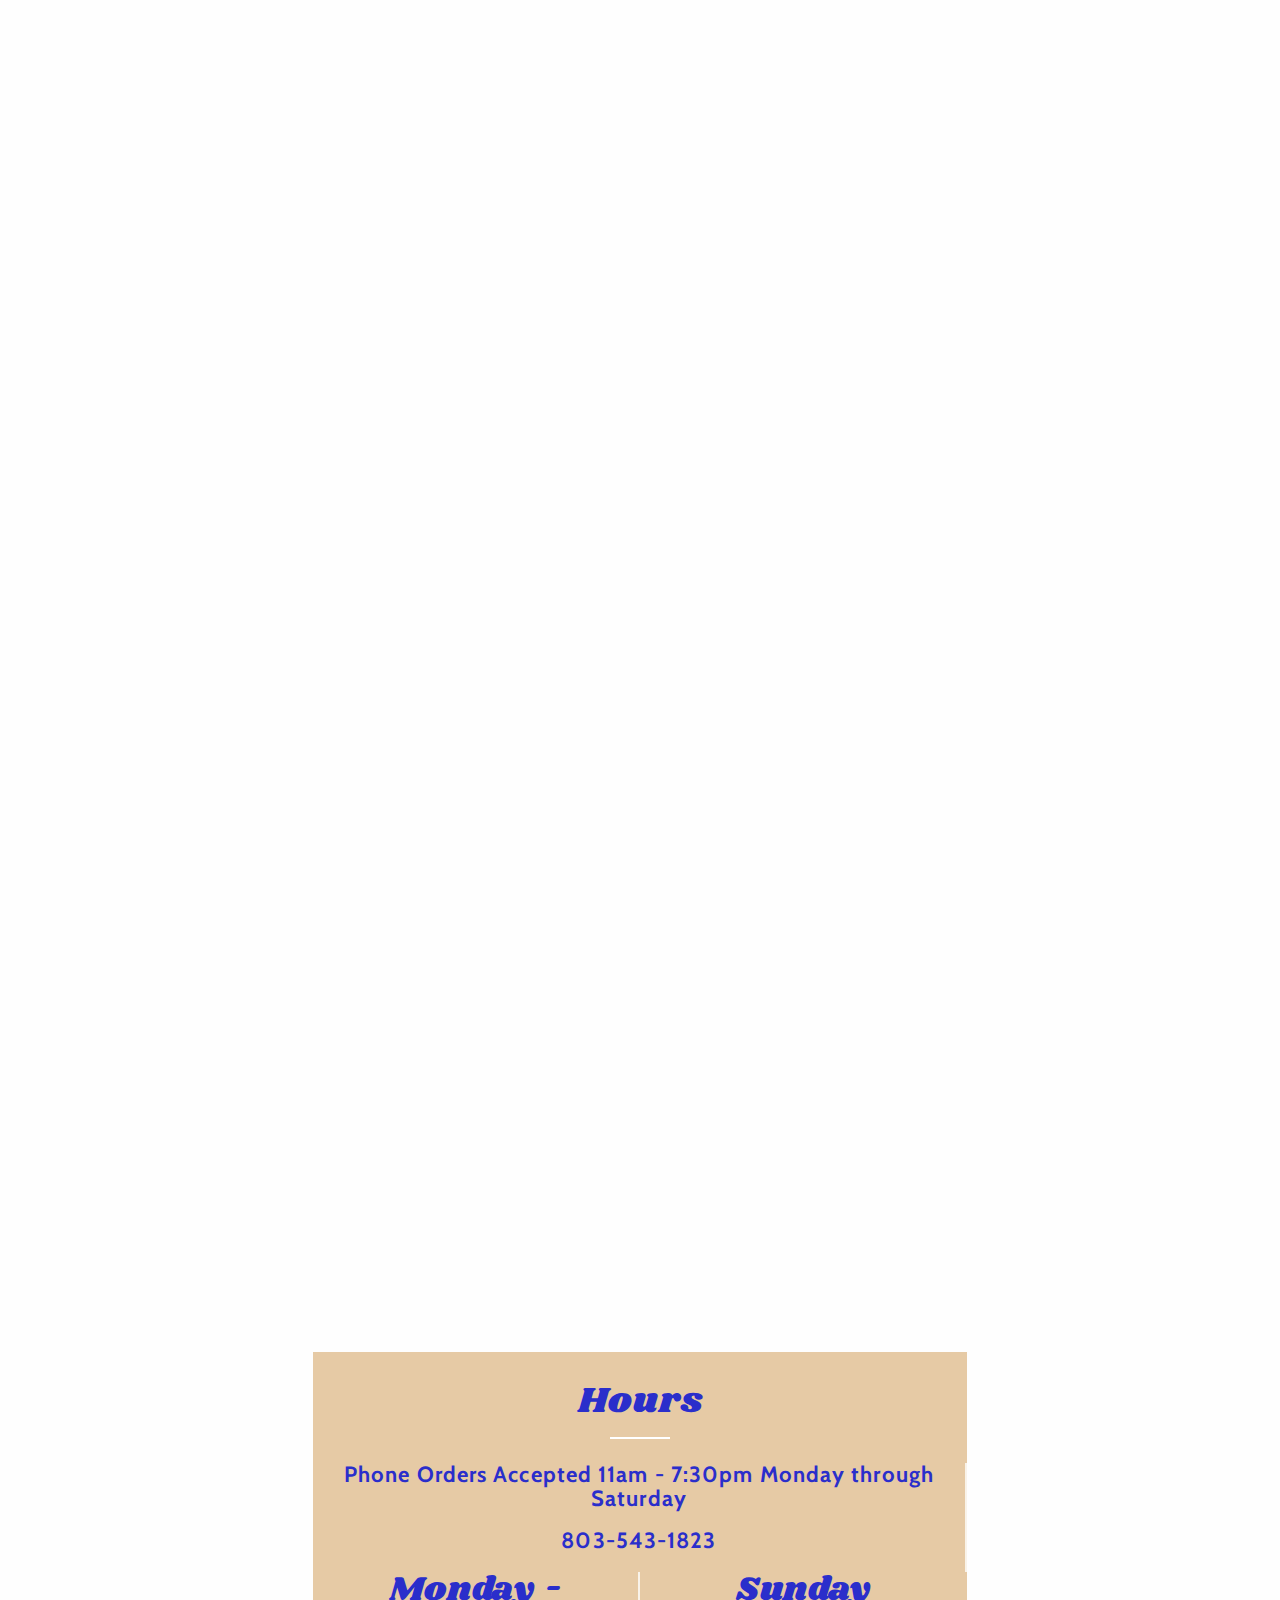
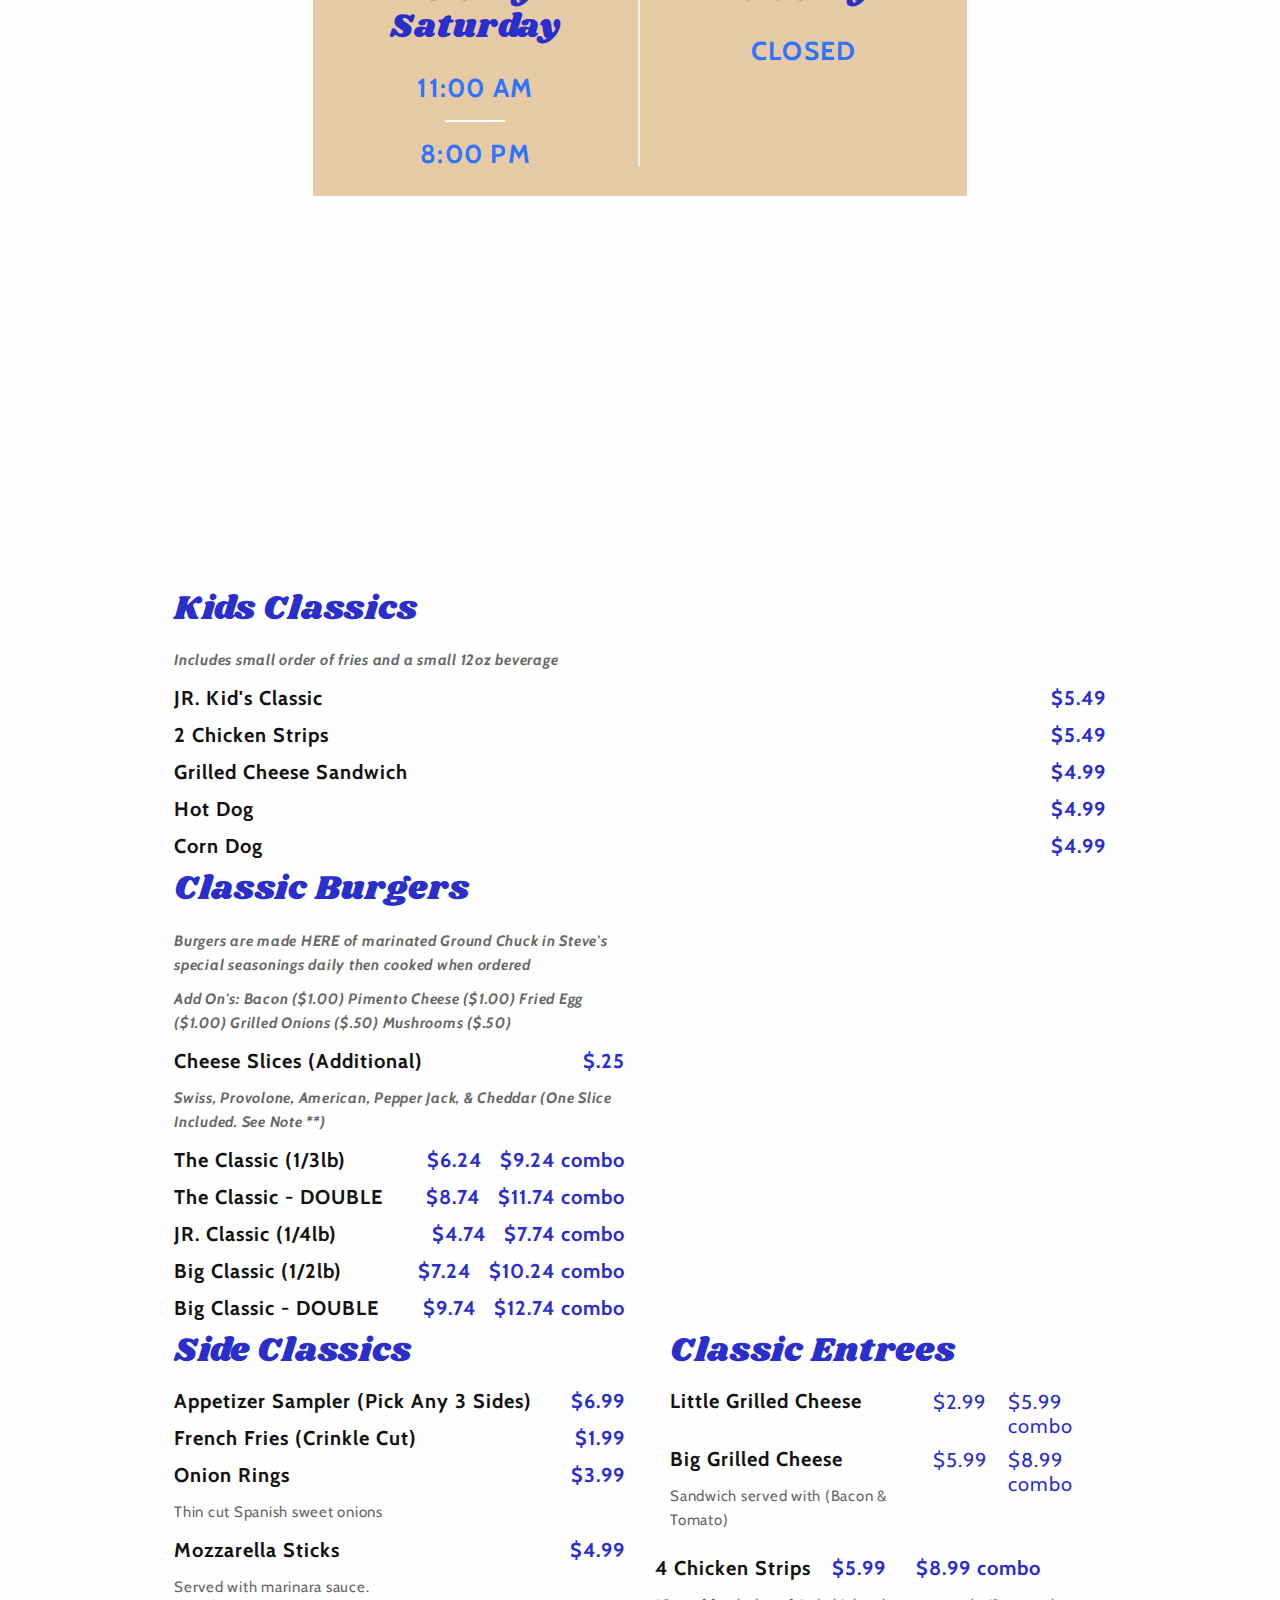
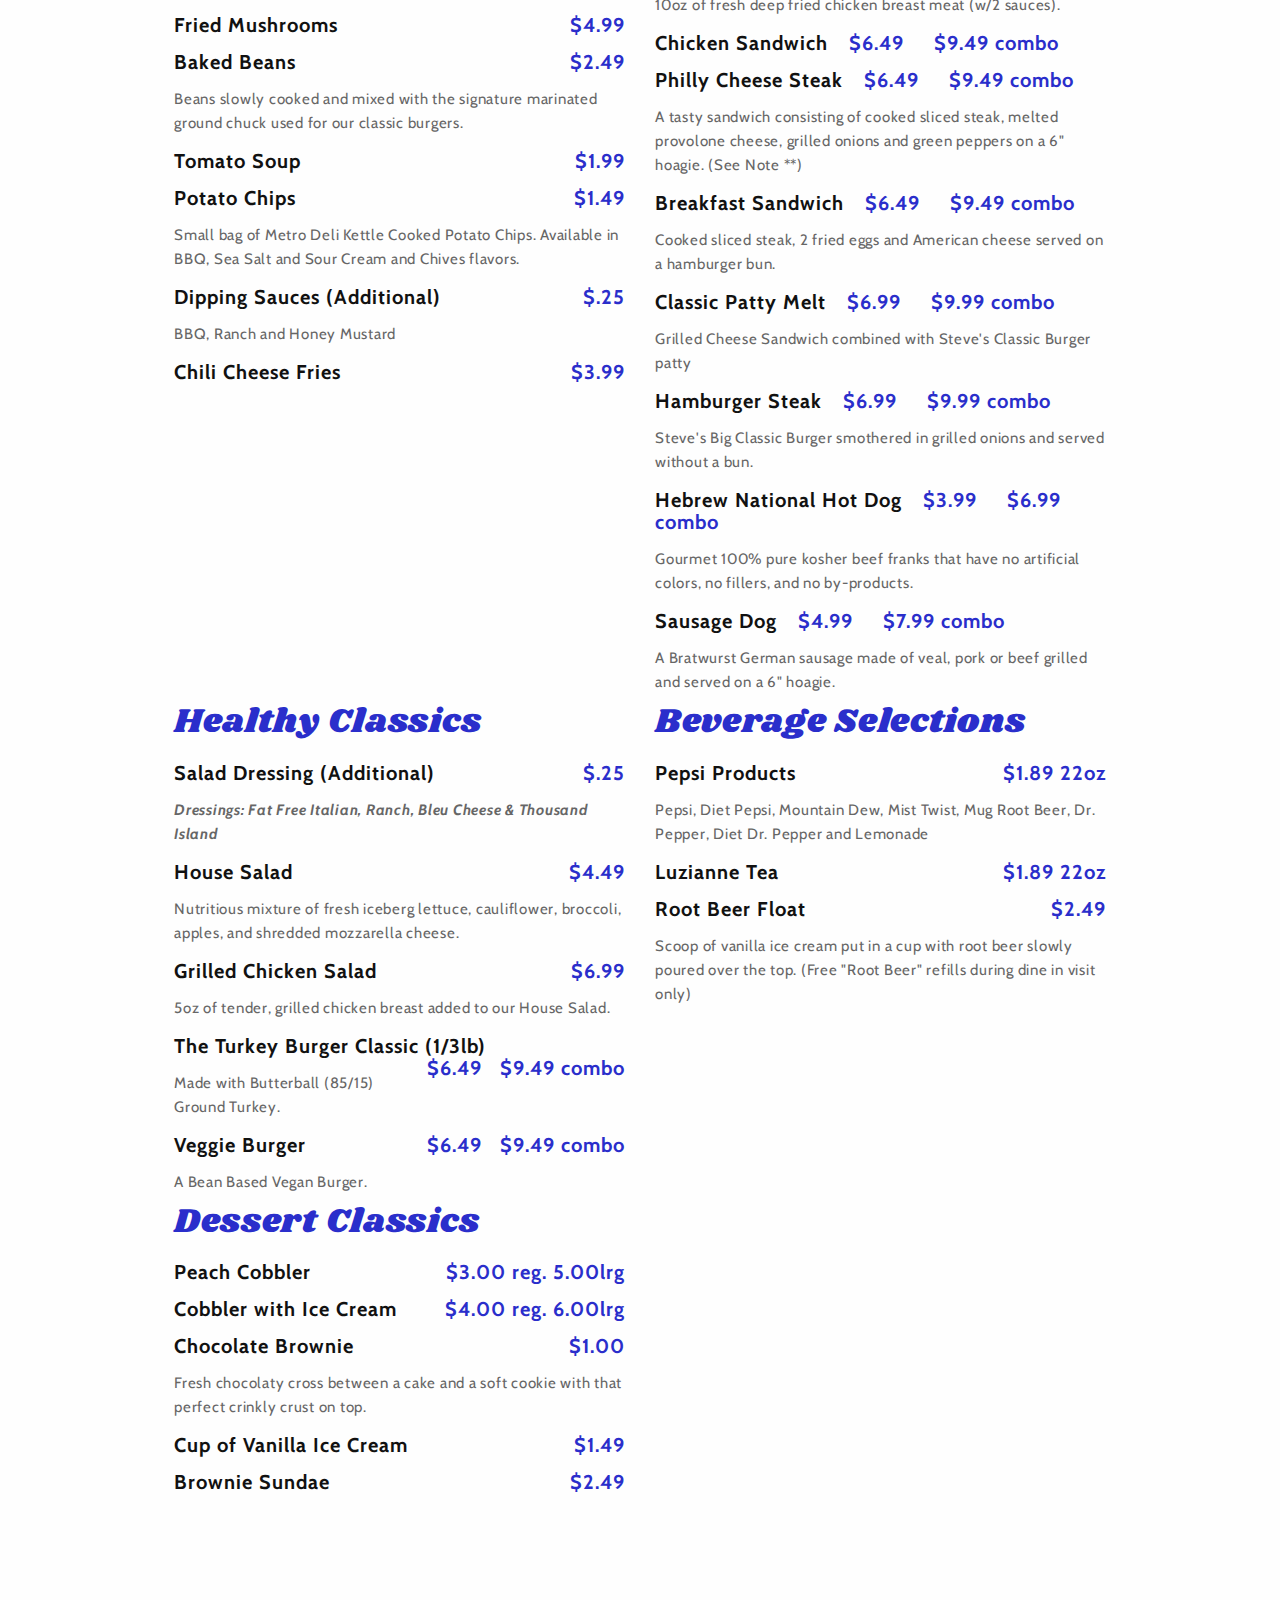
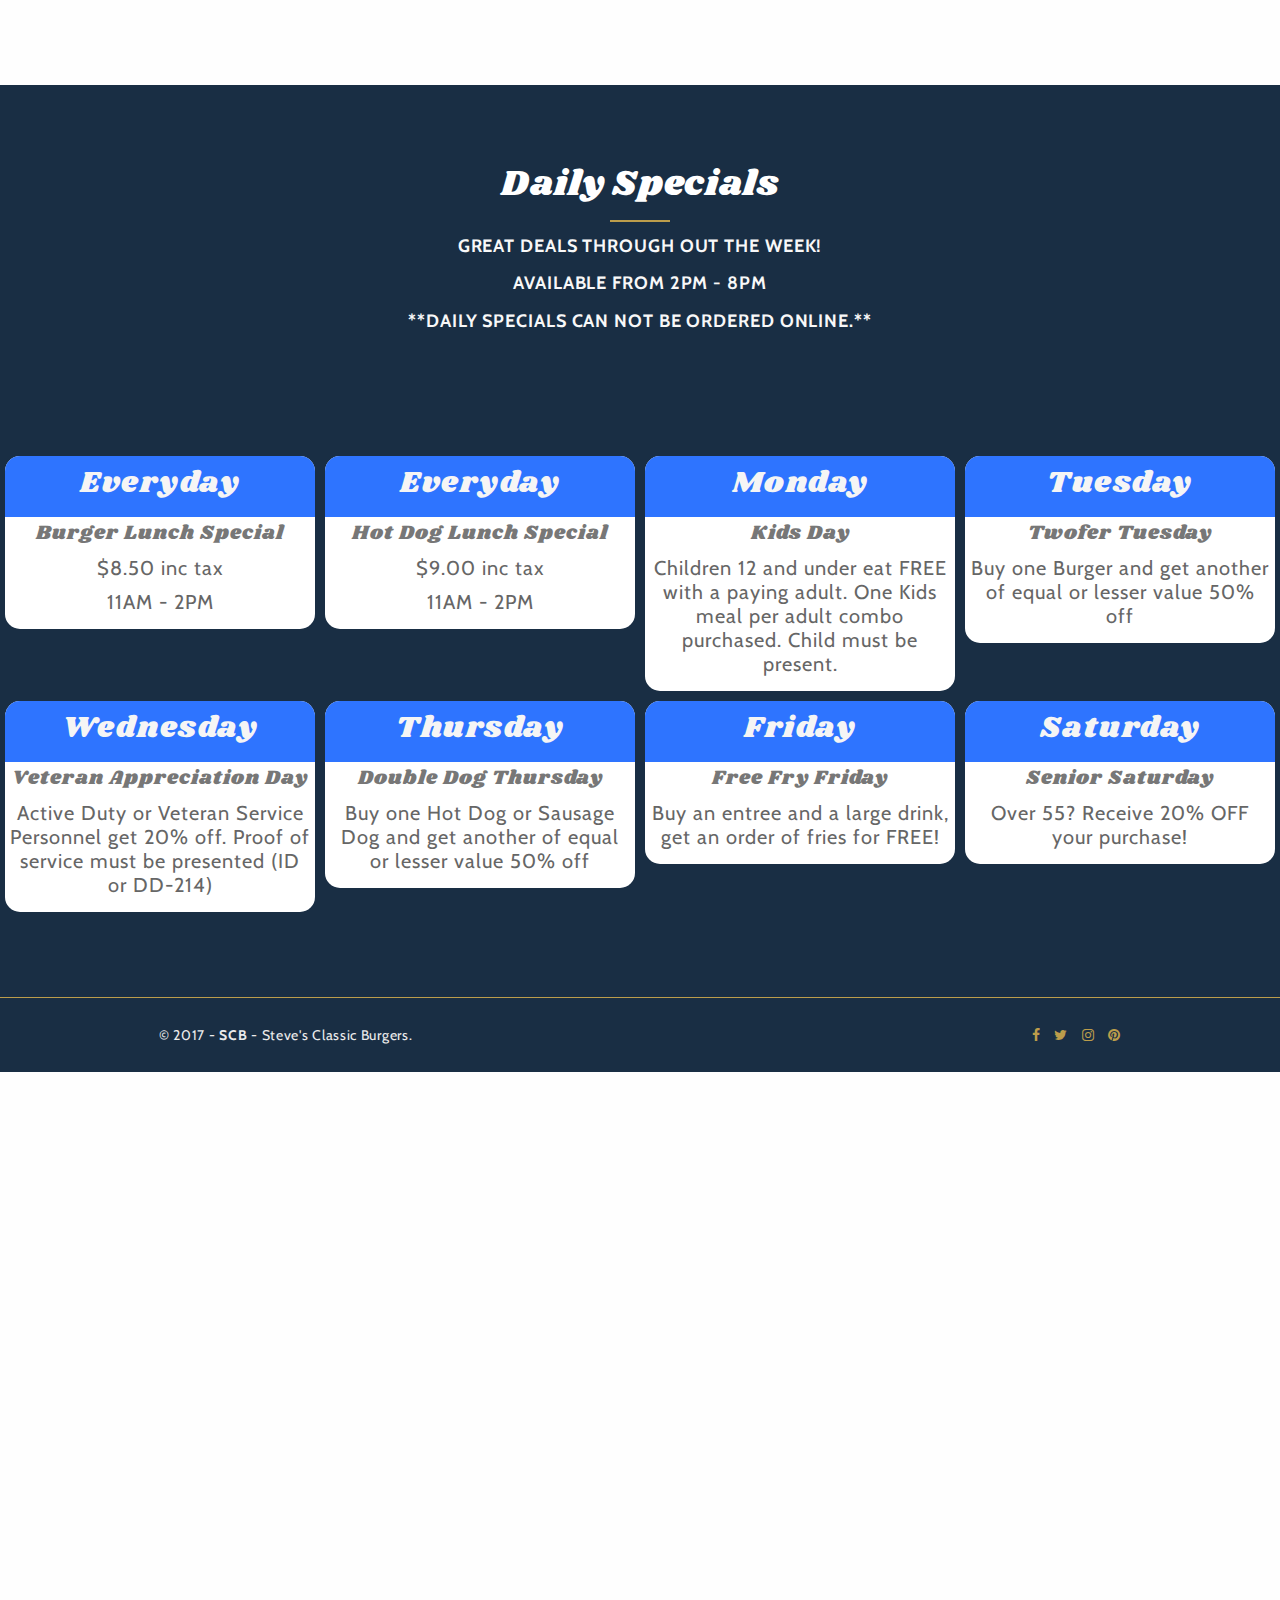
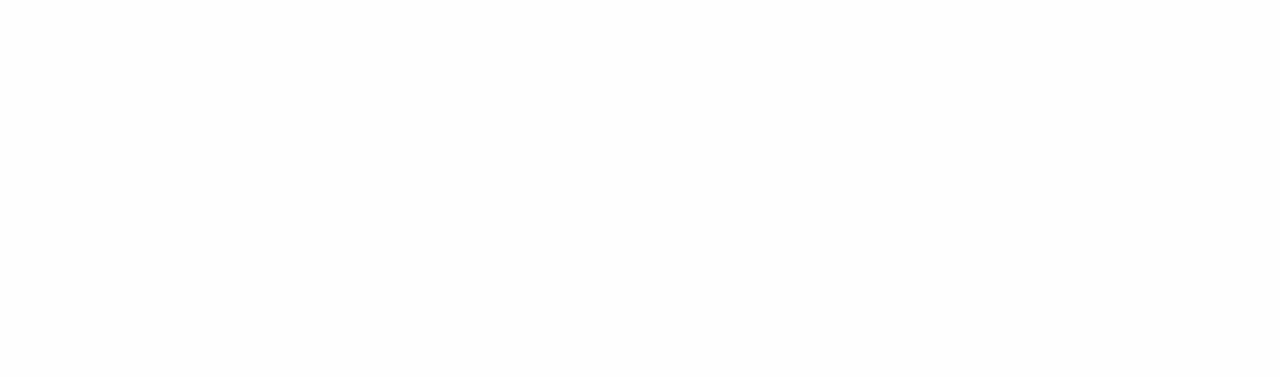
==== commit 6c3849e2: "Updated the prices. Can't wait to get this thing completely automated!!!!" ====
--- a/index.html
+++ b/index.html
@@ -34,7 +34,6 @@
     <script src="https://oss.maxcdn.com/html5shiv/3.7.2/html5shiv.min.js"></script>
     <script src="https://oss.maxcdn.com/respond/1.4.2/respond.min.js"></script>
     <![endif]-->
-
 </head>
 
 <body>
@@ -301,8 +300,8 @@
             <div class="col-xs-12 col-sm-12 col-md-12 menu-items">
                 <h3 class="text-primary">Kids Classics</h3>
                 <p class="food-text"><b><i>Includes small order of fries and a small 12oz beverage</i></b></p>
-                <h5 class="food-title">JR. Kid's Classic<span class="pull-right food-price text-primary">$4.99</span></h5>
-                <h5 class="food-title">2 Chicken Strips<span class="pull-right food-price text-primary">$4.99</span></h5>
+                <h5 class="food-title">JR. Kid's Classic<span class="pull-right food-price text-primary">$5.49</span></h5>
+                <h5 class="food-title">2 Chicken Strips<span class="pull-right food-price text-primary">$5.49</span></h5>
                 <h5 class="food-title">Grilled Cheese Sandwich<span class="pull-right food-price text-primary">$4.99</span></h5>
                 <h5 class="food-title">Hot Dog<span class="pull-right food-price text-primary">$4.99</span></h5>
                 <h5 class="food-title">Corn Dog<span class="pull-right food-price text-primary">$4.99</span></h5>
@@ -317,11 +316,11 @@
                 <h5 class="food-title">Cheese Slices (Additional)<span class="pull-right food-price text-primary">$.25</span></h5>
                 <p class="food-text"><b><i>Swiss, Provolone, American, Pepper Jack, &
                     Cheddar (One Slice Included. See Note **)</i></b></p>
-                <h5 class="food-title">The Classic (1/3lb)<span class="pull-right food-price text-primary">$5.99&nbsp;&nbsp;&nbsp;$8.99 combo</span></h5>
-                <h5 class="food-title">The Classic - DOUBLE<span class="pull-right food-price text-primary">$8.49&nbsp;&nbsp;&nbsp;$11.49 combo</span></h5>
-                <h5 class="food-title">JR. Classic (1/4lb)<span class="pull-right food-price text-primary">$4.49&nbsp;&nbsp;&nbsp;$7.49 combo</span></h5>
-                <h5 class="food-title">Big Classic (1/2lb)<span class="pull-right food-price text-primary">$6.99&nbsp;&nbsp;&nbsp;$9.99 combo</span></h5>
-                <h5 class="food-title">Big Classic - DOUBLE<span class="pull-right food-price text-primary">$9.49&nbsp;&nbsp;&nbsp;$12.49 combo</span></h5>
+                <h5 class="food-title">The Classic (1/3lb)<span class="pull-right food-price text-primary">$6.24&nbsp;&nbsp;&nbsp;$9.24 combo</span></h5>
+                <h5 class="food-title">The Classic - DOUBLE<span class="pull-right food-price text-primary">$8.74&nbsp;&nbsp;&nbsp;$11.74 combo</span></h5>
+                <h5 class="food-title">JR. Classic (1/4lb)<span class="pull-right food-price text-primary">$4.74&nbsp;&nbsp;&nbsp;$7.74 combo</span></h5>
+                <h5 class="food-title">Big Classic (1/2lb)<span class="pull-right food-price text-primary">$7.24&nbsp;&nbsp;&nbsp;$10.24 combo</span></h5>
+                <h5 class="food-title">Big Classic - DOUBLE<span class="pull-right food-price text-primary">$9.74&nbsp;&nbsp;&nbsp;$12.74 combo</span></h5>
             </div><!-- / menu-items -->
 
         </div><!-- / row -->
@@ -369,10 +368,10 @@
                         <p class="food-text">Sandwich served with (Bacon & Tomato)</p>
                     </div>
                     <div class="col-lg-2 col-md-2 col-xs-2 menu-items">
-                        <p class="food-price text-primary">$5.49</p>
+                        <p class="food-price text-primary">$5.99</p>
                     </div>
                     <div class="col-lg-3 col-md-3 col-xs-3 menu-items">
-                        <p class="food-price text-primary">$8.49 combo</p>
+                        <p class="food-price text-primary">$8.99 combo</p>
                     </div>
                 </div>
 
@@ -393,16 +392,16 @@
                 <div>
 
 
-                    <h5 class="food-title">4 Chicken Strips <span class="food-price text-primary space-left">$5.49</span><span class="space-left-2x food-price text-primary">$8.49 combo</span></h5>
+                    <h5 class="food-title">4 Chicken Strips <span class="food-price text-primary space-left">$5.99</span><span class="space-left-2x food-price text-primary">$8.99 combo</span></h5>
                     <p class="food-text">10oz of fresh deep fried chicken breast meat (w/2 sauces).</p>
-                    <h5 class="food-title">Chicken Sandwich <span class="food-price text-primary space-left">$5.99</span><span class="space-left-2x food-price text-primary">$8.99 combo</span></h5>
-                    <h5 class="food-title">Philly Cheese Steak <span class="food-price text-primary space-left">$5.99</span><span class="space-left-2x food-price text-primary">$8.99 combo</span></h5>
+                    <h5 class="food-title">Chicken Sandwich <span class="food-price text-primary space-left">$6.49</span><span class="space-left-2x food-price text-primary">$9.49 combo</span></h5>
+                    <h5 class="food-title">Philly Cheese Steak <span class="food-price text-primary space-left">$6.49</span><span class="space-left-2x food-price text-primary">$9.49 combo</span></h5>
                     <p class="food-text">A tasty sandwich consisting of cooked sliced steak, melted provolone cheese, grilled onions and green peppers on a 6" hoagie. (See Note **)</p>
-                    <h5 class="food-title">Breakfast Sandwich <span class="pull-right food-price text-primary space-left">$5.49</span></h5>
+                    <h5 class="food-title">Breakfast Sandwich <span class="food-price text-primary space-left">$6.49</span><span class="space-left-2x food-price text-primary">$9.49 combo</span></h5>
                     <p class="food-text">Cooked sliced steak, 2 fried eggs and American cheese served on a hamburger bun. </p>
-                    <h5 class="food-title">Classic Patty Melt <span class="food-price text-primary space-left">$6.49</span><span class="space-left-2x food-price text-primary">$9.49 combo</span></h5>
+                    <h5 class="food-title">Classic Patty Melt <span class="food-price text-primary space-left">$6.99</span><span class="space-left-2x food-price text-primary">$9.99 combo</span></h5>
                     <p class="food-text">Grilled Cheese Sandwich combined with Steve's Classic Burger patty </p>
-                    <h5 class="food-title">Hamburger Steak <span class="food-price text-primary space-left">$5.99</span><span class="space-left-2x food-price text-primary">$8.99 combo</span></h5>
+                    <h5 class="food-title">Hamburger Steak <span class="food-price text-primary space-left">$6.99</span><span class="space-left-2x food-price text-primary">$9.99 combo</span></h5>
                     <p class="food-text">Steve's Big Classic Burger smothered in grilled onions and served without a bun.</p>
                     <h5 class="food-title">Hebrew National Hot Dog <span class="food-price text-primary space-left">$3.99</span><span class="space-left-2x food-price text-primary">$6.99 combo</span></h5>
                     <p class="food-text">Gourmet 100% pure kosher beef franks that have no artificial colors, no fillers, and no by-products.</p>
@@ -420,9 +419,9 @@
                 <p class="food-text">Nutritious mixture of fresh iceberg lettuce, cauliflower, broccoli, apples, and shredded mozzarella cheese.</p>
                 <h5 class="food-title">Grilled Chicken Salad <span class="pull-right food-price text-primary">$6.99</span></h5>
                 <p class="food-text">5oz of tender, grilled chicken breast added to our House Salad.</p>
-                <h5 class="food-title">The Turkey Burger Classic (1/3lb)<span class="pull-right food-price text-primary">$5.99&nbsp;&nbsp;&nbsp;$8.99 combo</span></h5>
+                <h5 class="food-title">The Turkey Burger Classic (1/3lb)<span class="pull-right food-price text-primary">$6.49&nbsp;&nbsp;&nbsp;$9.49 combo</span></h5>
                 <p class="food-text">Made with Butterball (85/15) Ground Turkey.</p>
-                <h5 class="food-title">Veggie Burger<span class="pull-right food-price text-primary">$5.99&nbsp;&nbsp;&nbsp;$8.99 combo</span></h5>
+                <h5 class="food-title">Veggie Burger<span class="pull-right food-price text-primary">$6.49&nbsp;&nbsp;&nbsp;$9.49 combo</span></h5>
                 <p class="food-text">A Bean Based Vegan Burger.</p>
 
             </div><!-- / menu-items -->
@@ -434,8 +433,8 @@
                 <h5 class="food-title">Luzianne Tea <span class="pull-right food-price text-primary">$1.89 22oz</span></h5>
                 <h5 class="food-title">Root Beer Float <span class="pull-right food-price text-primary">$2.49</span></h5>
                 <p class="food-text">Scoop of vanilla ice cream put in a cup with root beer slowly poured over the top. (Free "Root Beer" refills during dine in visit only)</p>
-                <h5 class="food-title">Coffee (Caffenated, Free Refills) <span class="pull-right food-price text-primary">$1.89</span></h5>
-                <h5 class="food-title">Hot Cocoa (No Refills) <span class="pull-right food-price text-primary">$1.89</span></h5>
+<!--                <h5 class="food-title">Coffee (Caffenated, Free Refills) <span class="pull-right food-price text-primary">$1.89</span></h5>-->
+<!--                <h5 class="food-title">Hot Cocoa (No Refills) <span class="pull-right food-price text-primary">$1.89</span></h5>-->
             </div><!-- / menu-items -->
         </div><!-- / row -->
         <div class="row">
@@ -468,52 +467,120 @@
         <div class="space-80">&nbsp;</div>
     </div><!-- / page-header -->
     <div class="container-fluid no-padding">
-        <div id="grid" class="row lightbox">
-
-            <div class="col-xs-6 col-md-3 gallery-item">
-                <figure>
-                    <div class="hovereffect">
-                        <img class="img-responsive" src="images/scb/deals/monday.png" alt="">
-                    </div>
-                </figure>
+        <div id="grid" class="row">
+            <div class="col-xs-6 col-md-3" style="padding:5px;">
+                <div class="card" >
+                    <div class="card-header">
+                        <h5 class="card-title">Everyday</h5>
+                    </div>
+                    <div class="card-body">
+                        <h6 class="card-subtitle mb-2 text-muted">Burger Lunch Special</h6>
+                        <p class="card-text">
+                            $8.50 inc tax
+                        </p>
+                        <p class="card-text">
+                            11AM - 2PM
+                        </p>
+                    </div>
+                </div>
             </div><!-- / gallery-item -->
-            <div class="col-xs-6 col-md-3 gallery-item">
-                <figure>
-                    <div class="hovereffect">
-                        <img class="img-responsive" src="images/scb/deals/tusday.png" alt="">
-                    </div>
-                </figure>
+            <div class="col-xs-6 col-md-3" style="padding:5px;">
+                <div class="card" >
+                    <div class="card-header">
+                        <h5 class="card-title">Everyday</h5>
+                    </div>
+                    <div class="card-body">
+                        <h6 class="card-subtitle mb-2 text-muted">Hot Dog Lunch Special</h6>
+                        <p class="card-text">
+                            $9.00 inc tax
+                        </p>
+                        <p class="card-text">
+                            11AM - 2PM
+                        </p>
+                    </div>
+                </div>
+            </div>
+                <div class="col-xs-6 col-md-3" style="padding:5px;">
+                    <div class="card" >
+                        <div class="card-header">
+                            <h5 class="card-title">Monday</h5>
+                        </div>
+                        <div class="card-body">
+                            <h6 class="card-subtitle mb-2 text-muted">Kids Day</h6>
+                            <p class="card-text">
+                               Children 12 and under eat FREE with a paying adult. One Kids meal per adult combo purchased.
+                                Child must be present.
+                            </p>
+                        </div>
+                    </div>
+                </div>
+            <div class="col-xs-6 col-md-3" style="padding:5px;">
+                <div class="card" >
+                    <div class="card-header">
+                        <h5 class="card-title">Tuesday</h5>
+                    </div>
+                    <div class="card-body">
+                        <h6 class="card-subtitle mb-2 text-muted">Twofer Tuesday</h6>
+                        <p class="card-text">
+                            Buy one Burger and get another of equal or lesser value 50% off
+                        </p>
+                    </div>
+                </div>
             </div><!-- / gallery-item -->
-
-            <div class="col-xs-6 col-md-3 gallery-item">
-                <figure>
-                    <div class="hovereffect">
-                        <img class="img-responsive" src="images/scb/deals/Wednesday.png" alt="">
-                    </div>
-                </figure>
+        </div>
+        <div id="grid" class="row">
+            <div class="col-xs-6 col-md-3" style="padding:5px;">
+                <div class="card" >
+                    <div class="card-header">
+                        <h5 class="card-title">Wednesday</h5>
+                    </div>
+                    <div class="card-body">
+                        <h6 class="card-subtitle mb-2 text-muted">Veteran Appreciation Day</h6>
+                        <p class="card-text">
+                           Active Duty or Veteran Service Personnel get 20% off. Proof of service must be presented (ID or DD-214)
+                        </p>
+                    </div>
+                </div>
             </div><!-- / gallery-item -->
-
-            <div class="col-xs-6 col-md-3 gallery-item">
-                <figure>
-                    <div class="hovereffect">
-                        <img class="img-responsive" src="images/scb/deals/thursday.png" alt="">
-                    </div>
-                </figure>
+            <div class="col-xs-6 col-md-3" style="padding:5px;">
+                <div class="card" >
+                    <div class="card-header">
+                        <h5 class="card-title">Thursday</h5>
+                    </div>
+                    <div class="card-body">
+                        <h6 class="card-subtitle mb-2 text-muted">Double Dog Thursday</h6>
+                        <p class="card-text">
+                            Buy one Hot Dog or Sausage Dog and get another of equal or lesser value 50% off
+                        </p>
+                    </div>
+                </div>
             </div><!-- / gallery-item -->
 
-            <div class="col-xs-6 col-md-3 gallery-item">
-                <figure>
-                    <div class="hovereffect">
-                        <img class="img-responsive" src="images/scb/deals/friday.png" alt="">
-                    </div>
-                </figure>
+            <div class="col-xs-6 col-md-3" style="padding:5px;">
+                <div class="card" >
+                    <div class="card-header">
+                        <h5 class="card-title">Friday</h5>
+                    </div>
+                    <div class="card-body">
+                        <h6 class="card-subtitle mb-2 text-muted">Free Fry Friday</h6>
+                        <p class="card-text">
+                           Buy an entree and a large drink, get an order of fries for FREE!
+                        </p>
+                    </div>
+                </div>
             </div><!-- / gallery-item -->
-            <div class="col-xs-6 col-md-3 gallery-item">
-                <figure>
-                    <div class="hovereffect">
-                        <img class="img-responsive" src="images/scb/deals/saturday.png" alt="">
-                    </div>
-                </figure>
+            <div class="col-xs-6 col-md-3" style="padding:5px;">
+                <div class="card" >
+                    <div class="card-header">
+                        <h5 class="card-title">Saturday</h5>
+                    </div>
+                    <div class="card-body">
+                        <h6 class="card-subtitle mb-2 text-muted">Senior Saturday</h6>
+                        <p class="card-text">
+                            Over 55? Receive 20% OFF your purchase!
+                        </p>
+                    </div>
+                </div>
             </div><!-- / gallery-item -->
             <!-- sizer -->
             <div class="col-xs-6 col-md-3 shuffle_sizer"></div>
--- a/css/style.css
+++ b/css/style.css
@@ -3058,12 +3058,42 @@
   background-image: url("../assets/fairfoodimgs/turkeyleg.jpg");
 }
 
-
-
-
-
-
-
-
-
-
+.card-title {
+  padding-top: 8px;
+  font-family: Shrikhand, cursive;
+  font-weight: 400;
+  font-size: 30px;
+  color: whitesmoke;
+}
+
+.card-header {
+  text-align:center;
+  padding: 3px;
+  background-color: #2e74ff;
+  color: whitesmoke;
+  border-top-left-radius: 15px;
+  border-top-right-radius: 15px;
+}
+
+.card {
+  background-color: white;
+  border-radius: 15px;
+}
+
+.card-body {
+  padding: 5px;
+}
+
+.card-text {
+  text-align: center;
+  font-size: 20px;
+}
+
+.card-subtitle {
+  text-align: center;
+  font-family: Shrikhand, cursive;
+  font-weight: 400;
+  font-size: 20px;
+}
+
+
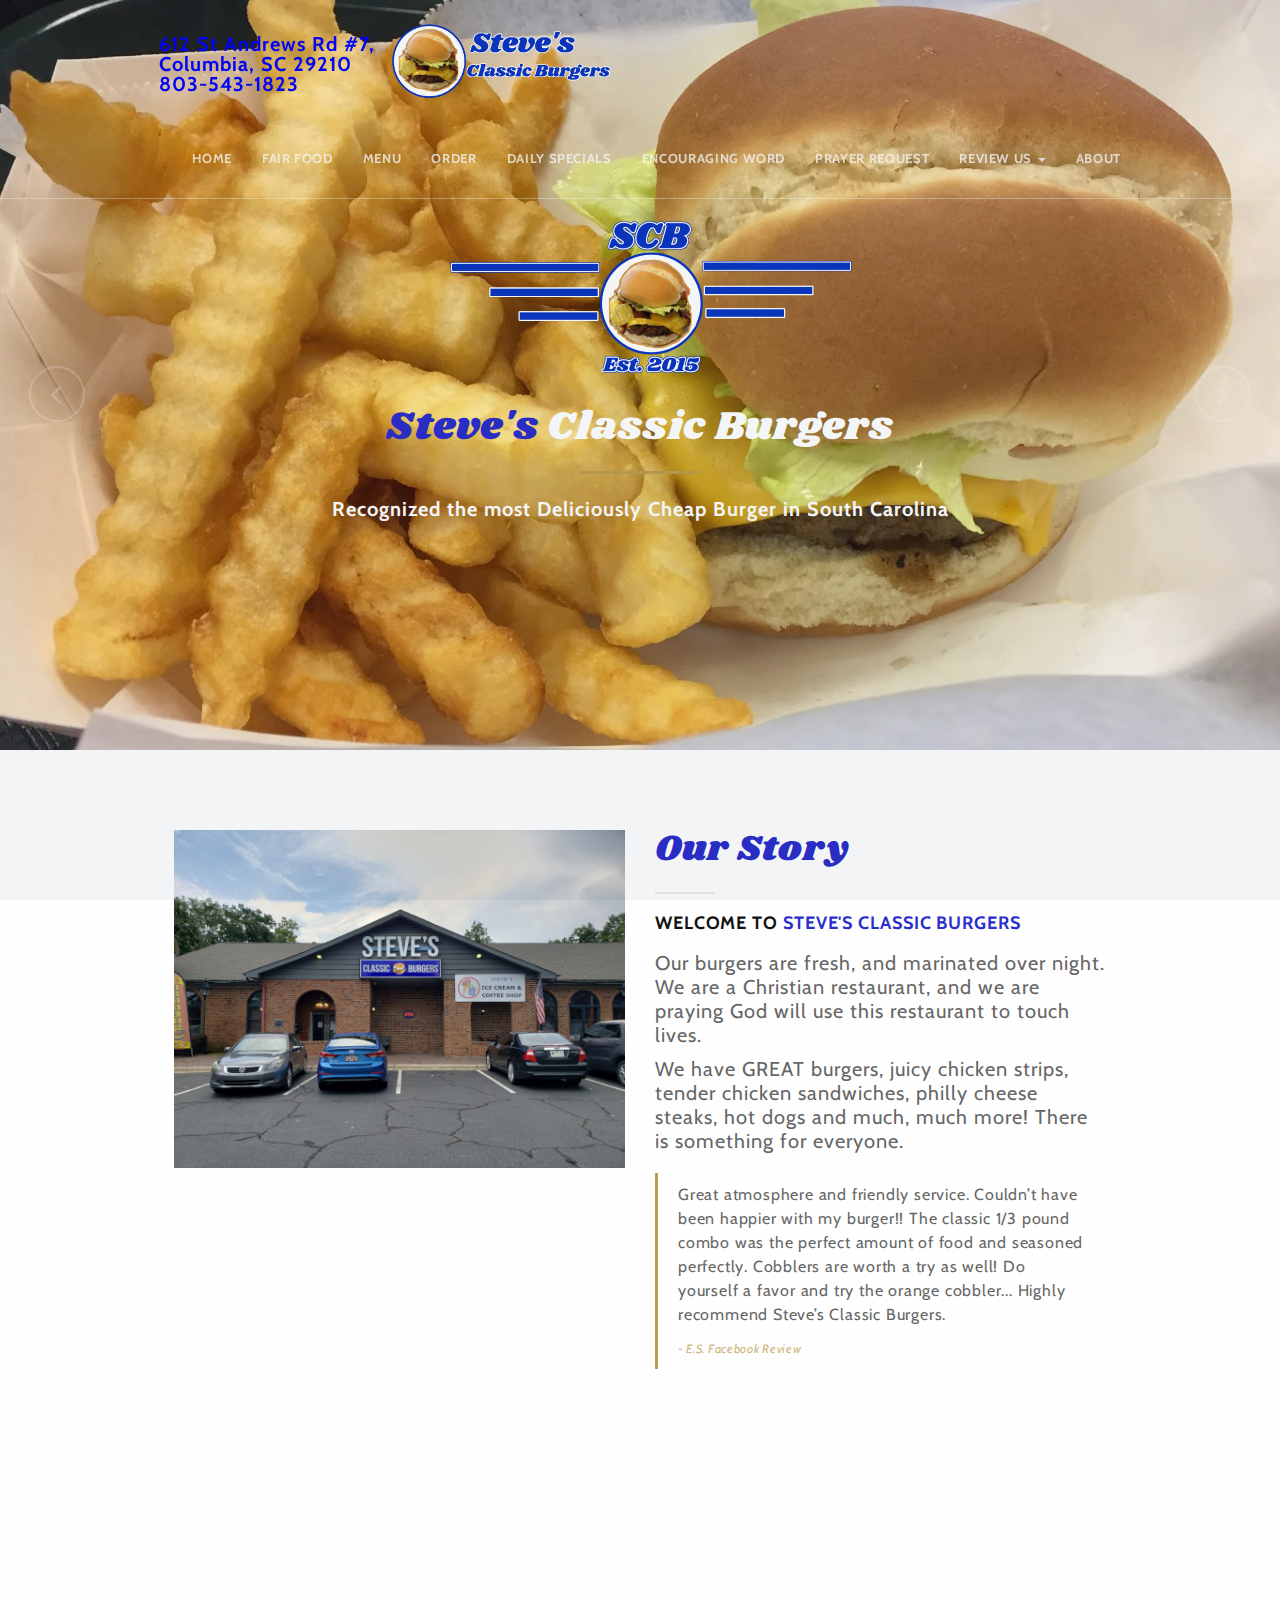
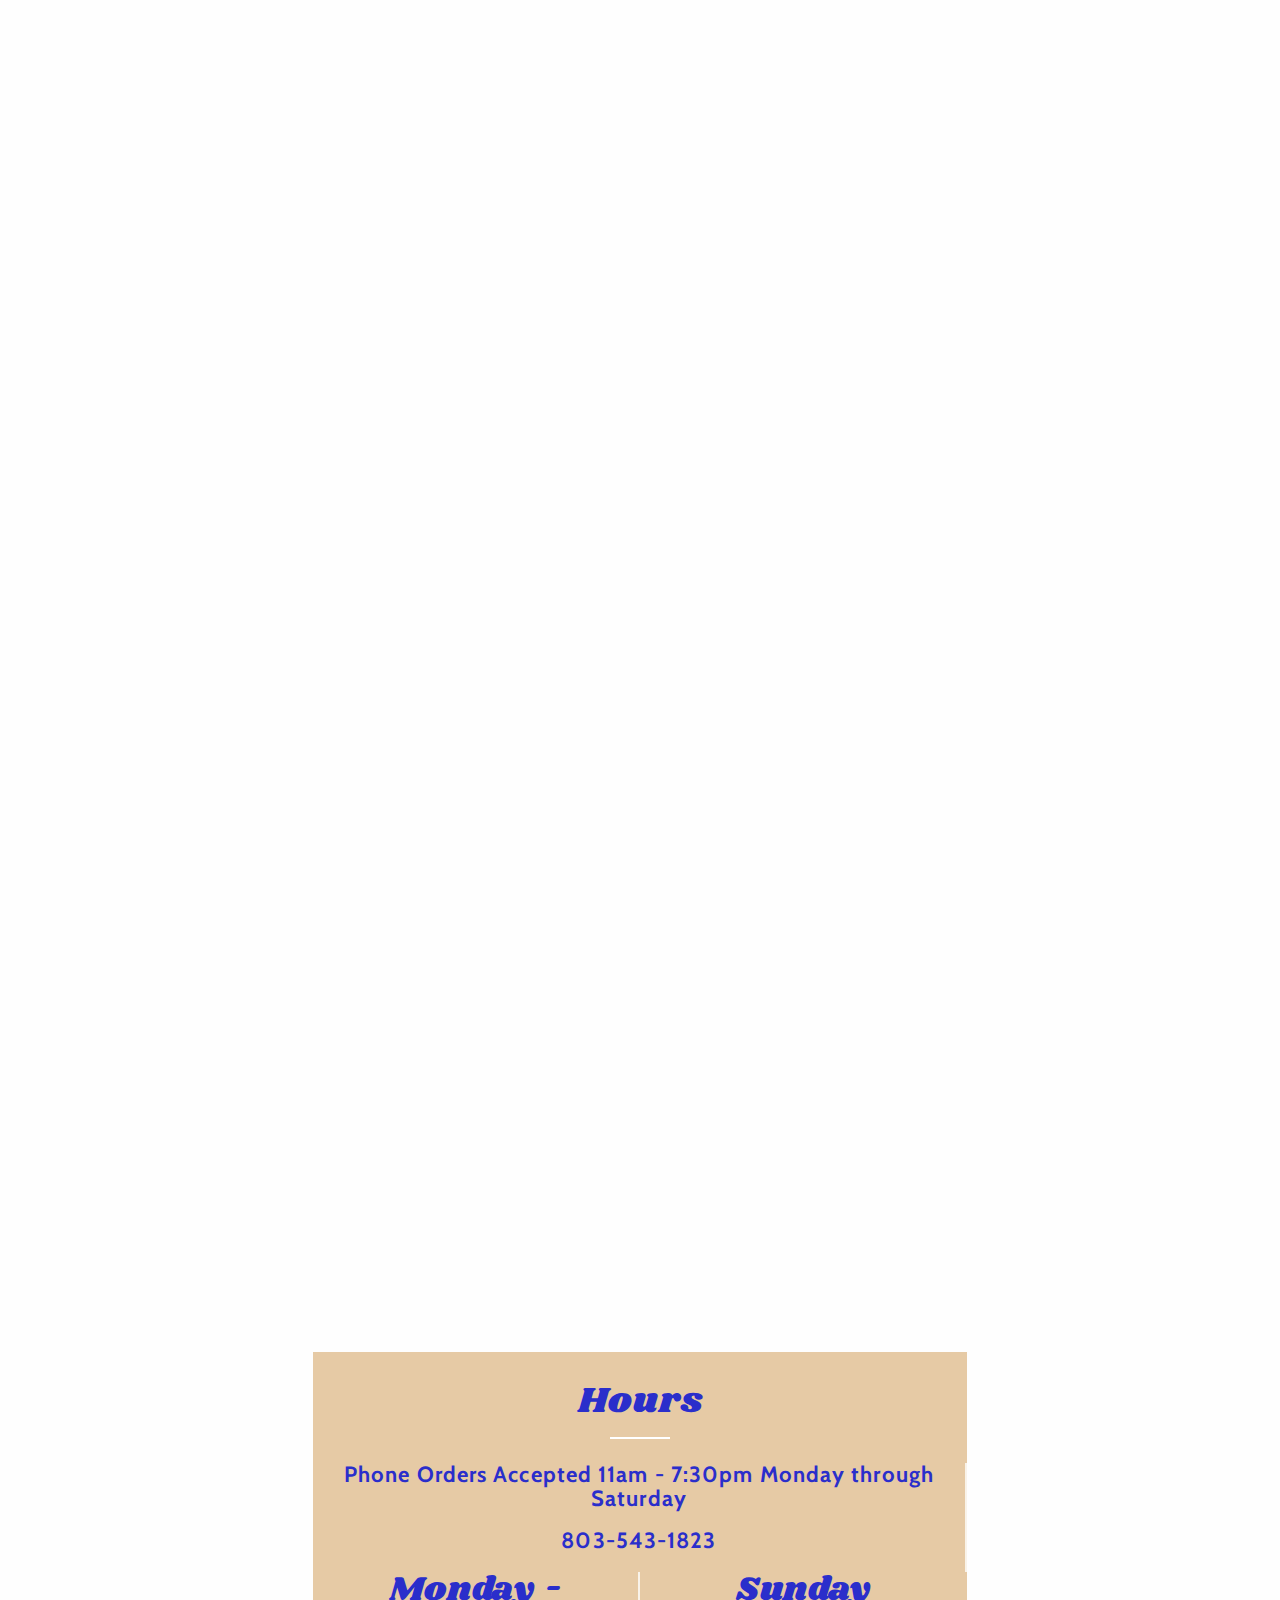
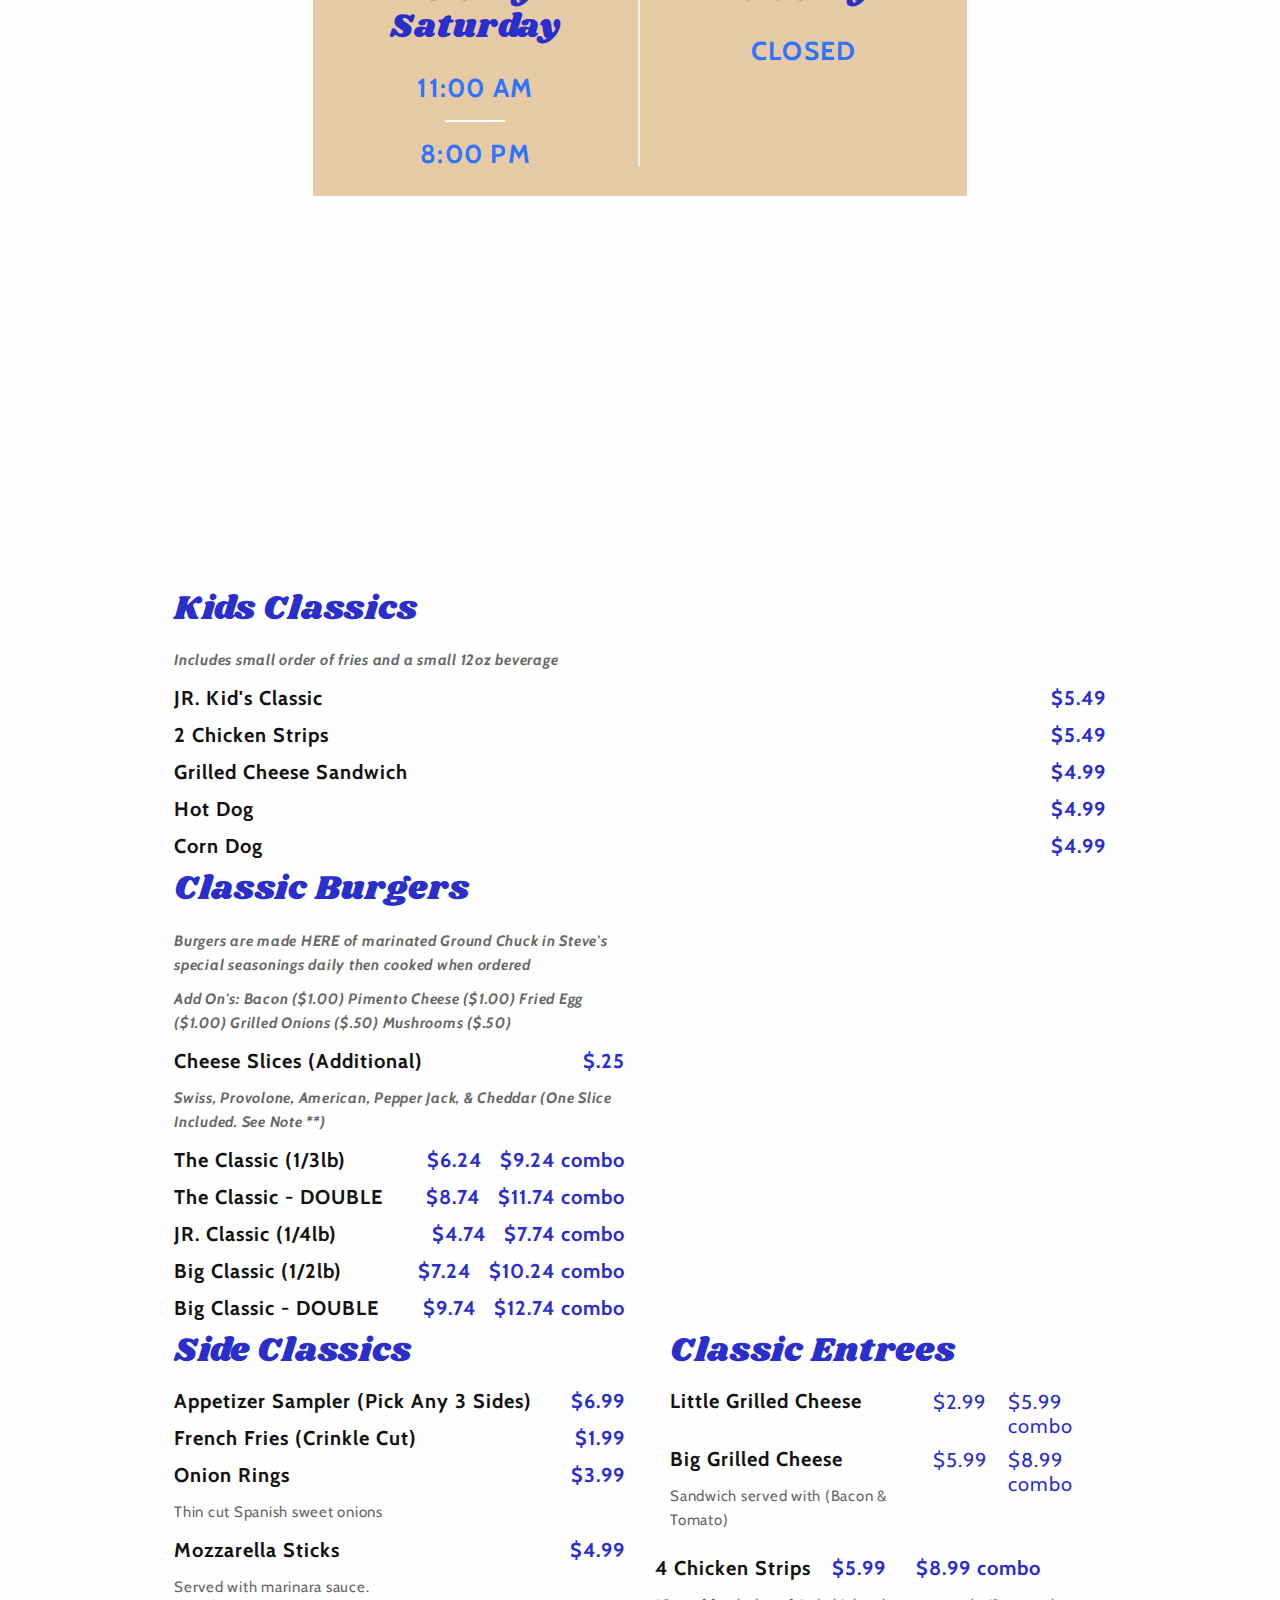
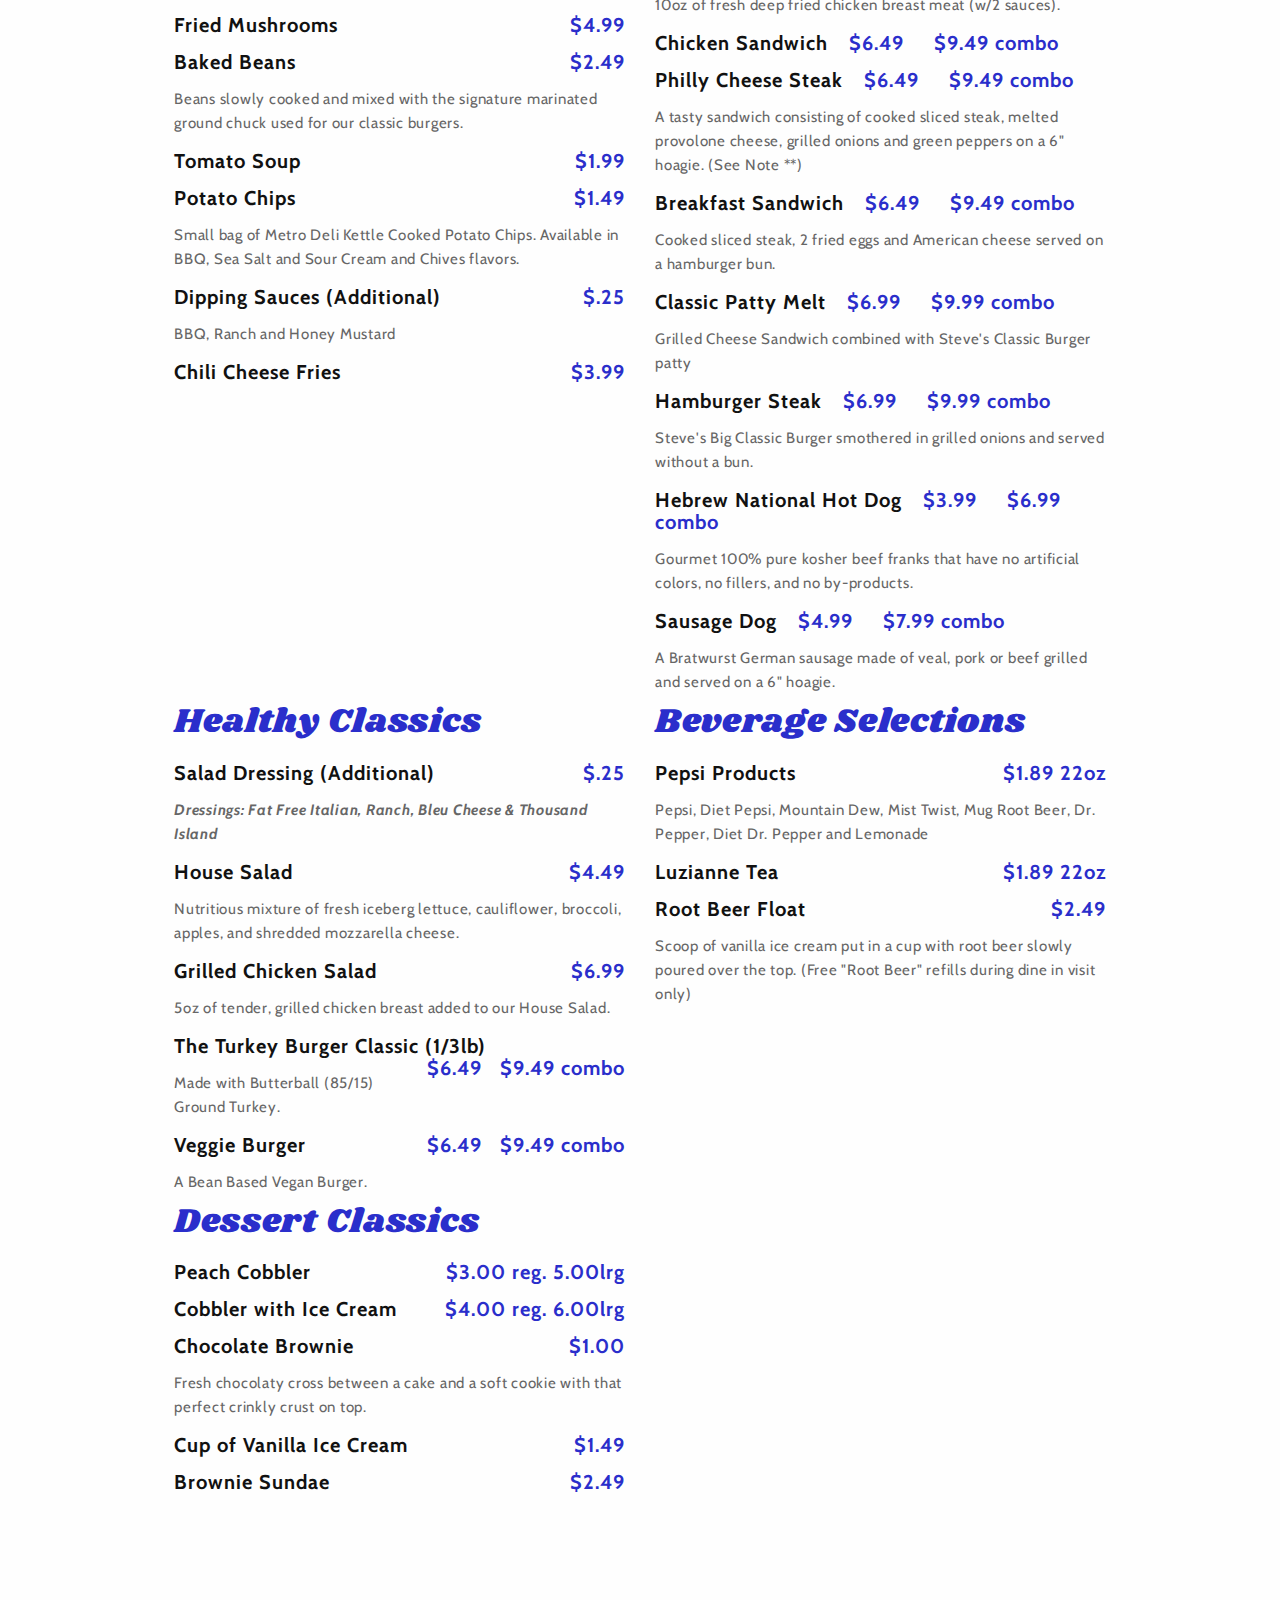
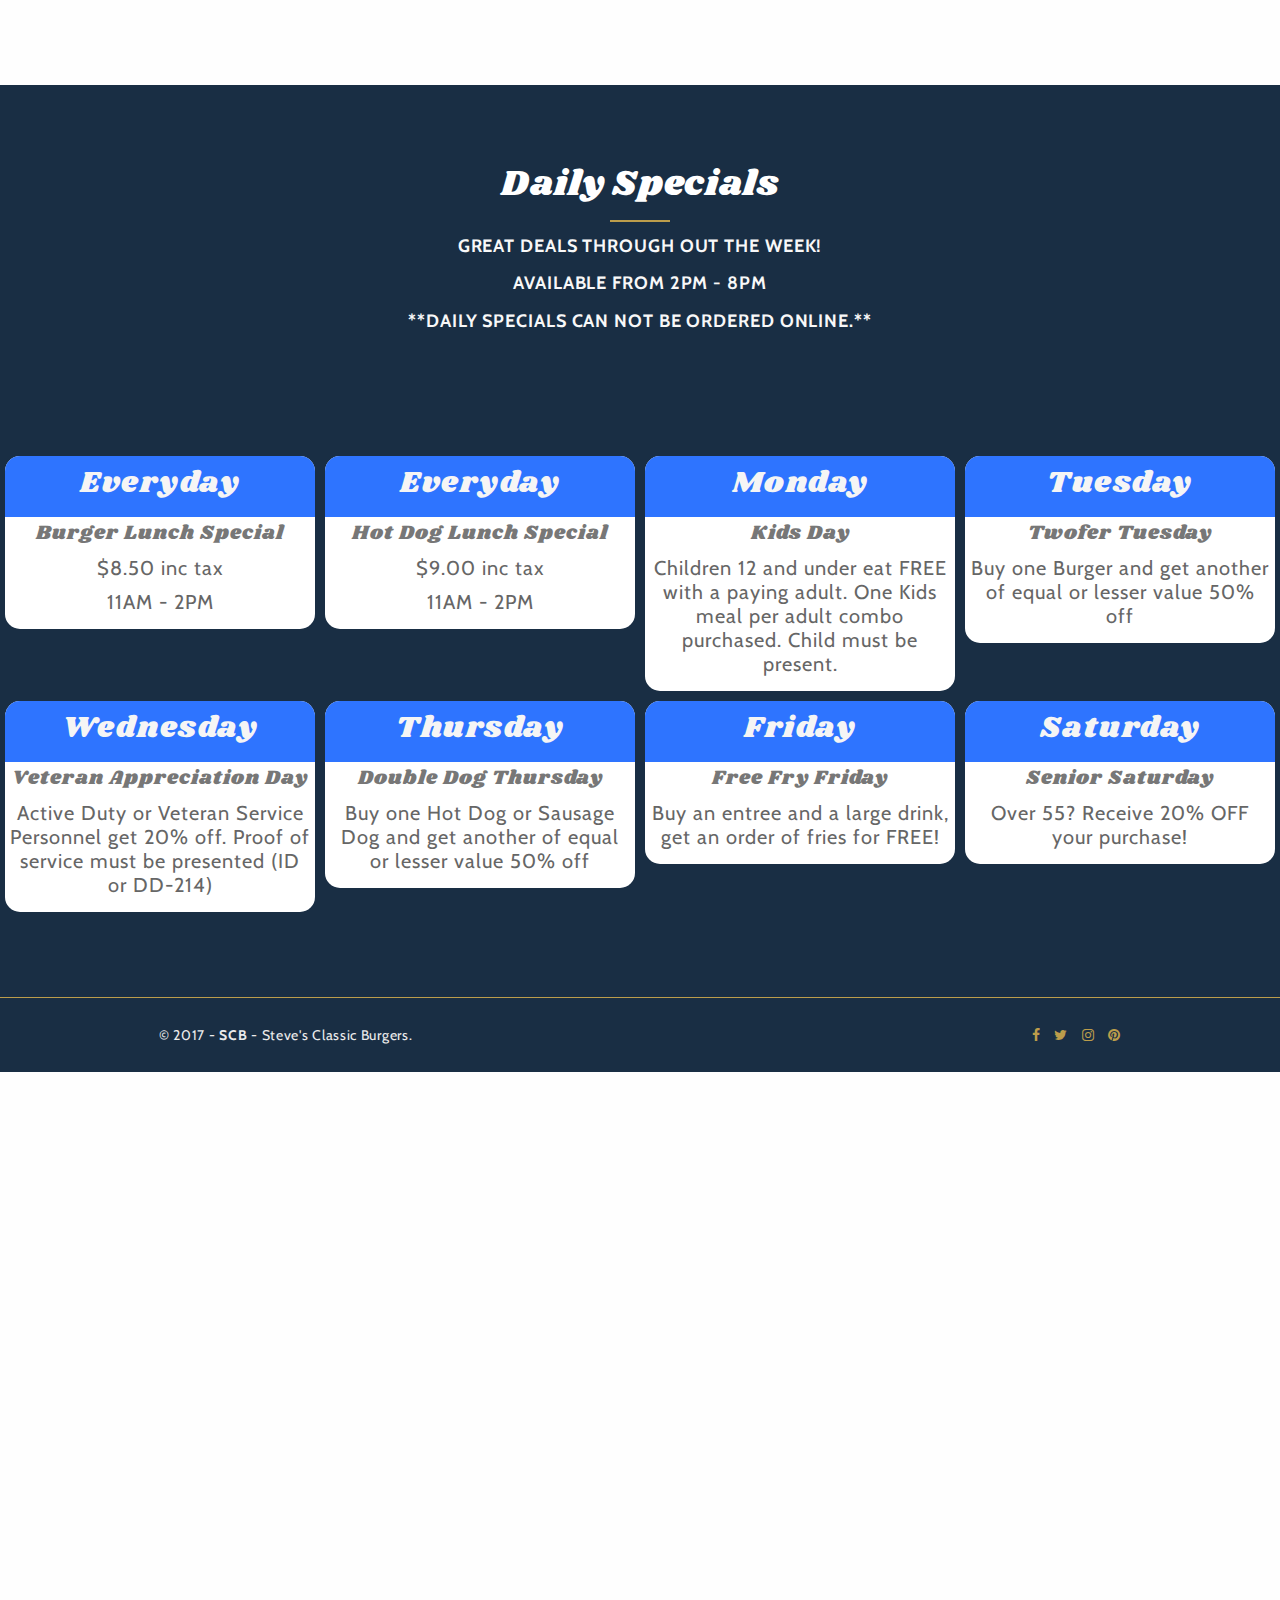
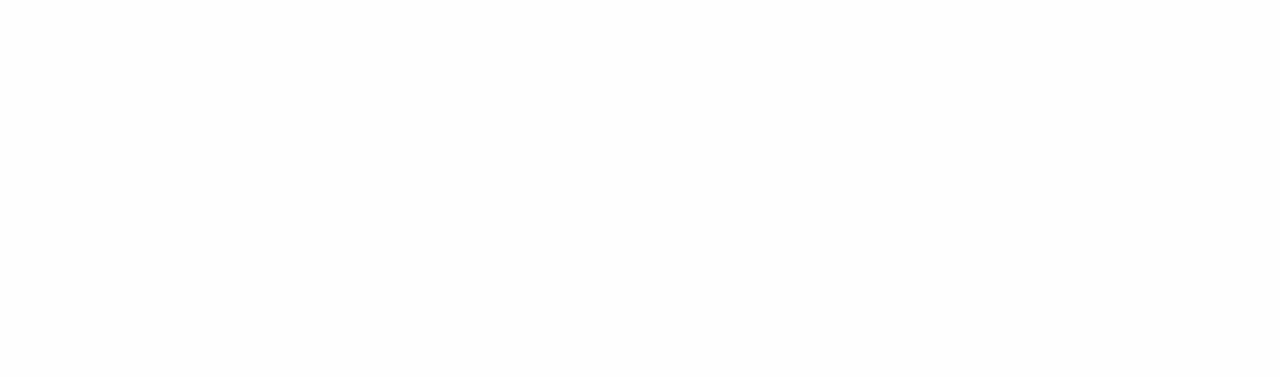
==== commit cabc22f2: "Updates for 2024 Fair Food. Pricing and items." ====
--- a/index.html
+++ b/index.html
@@ -66,7 +66,7 @@
             <div class="navbar-collapse collapse">
                 <ul class="nav navbar-nav">
                     <li><a href="#top" class="page-scroll">HOME</a></li>
-                    <li><a href="http://www.fairfoodmenu.com" class="page-scroll">FAIR FOOD</a></li>
+                    <li><a href="fairfoodtmenu.html" class="page-scroll">FAIR FOOD</a></li>
                     <li><a href="#menu" class="page-scroll">MENU</a></li>
                     <li><a href="https://us.orderspoon.com/STEVESCLASSICBURGERS" target="_blank">ORDER</a></li>
                     <li><a href="#specials" class="page-scroll">DAILY SPECIALS</a></li>
